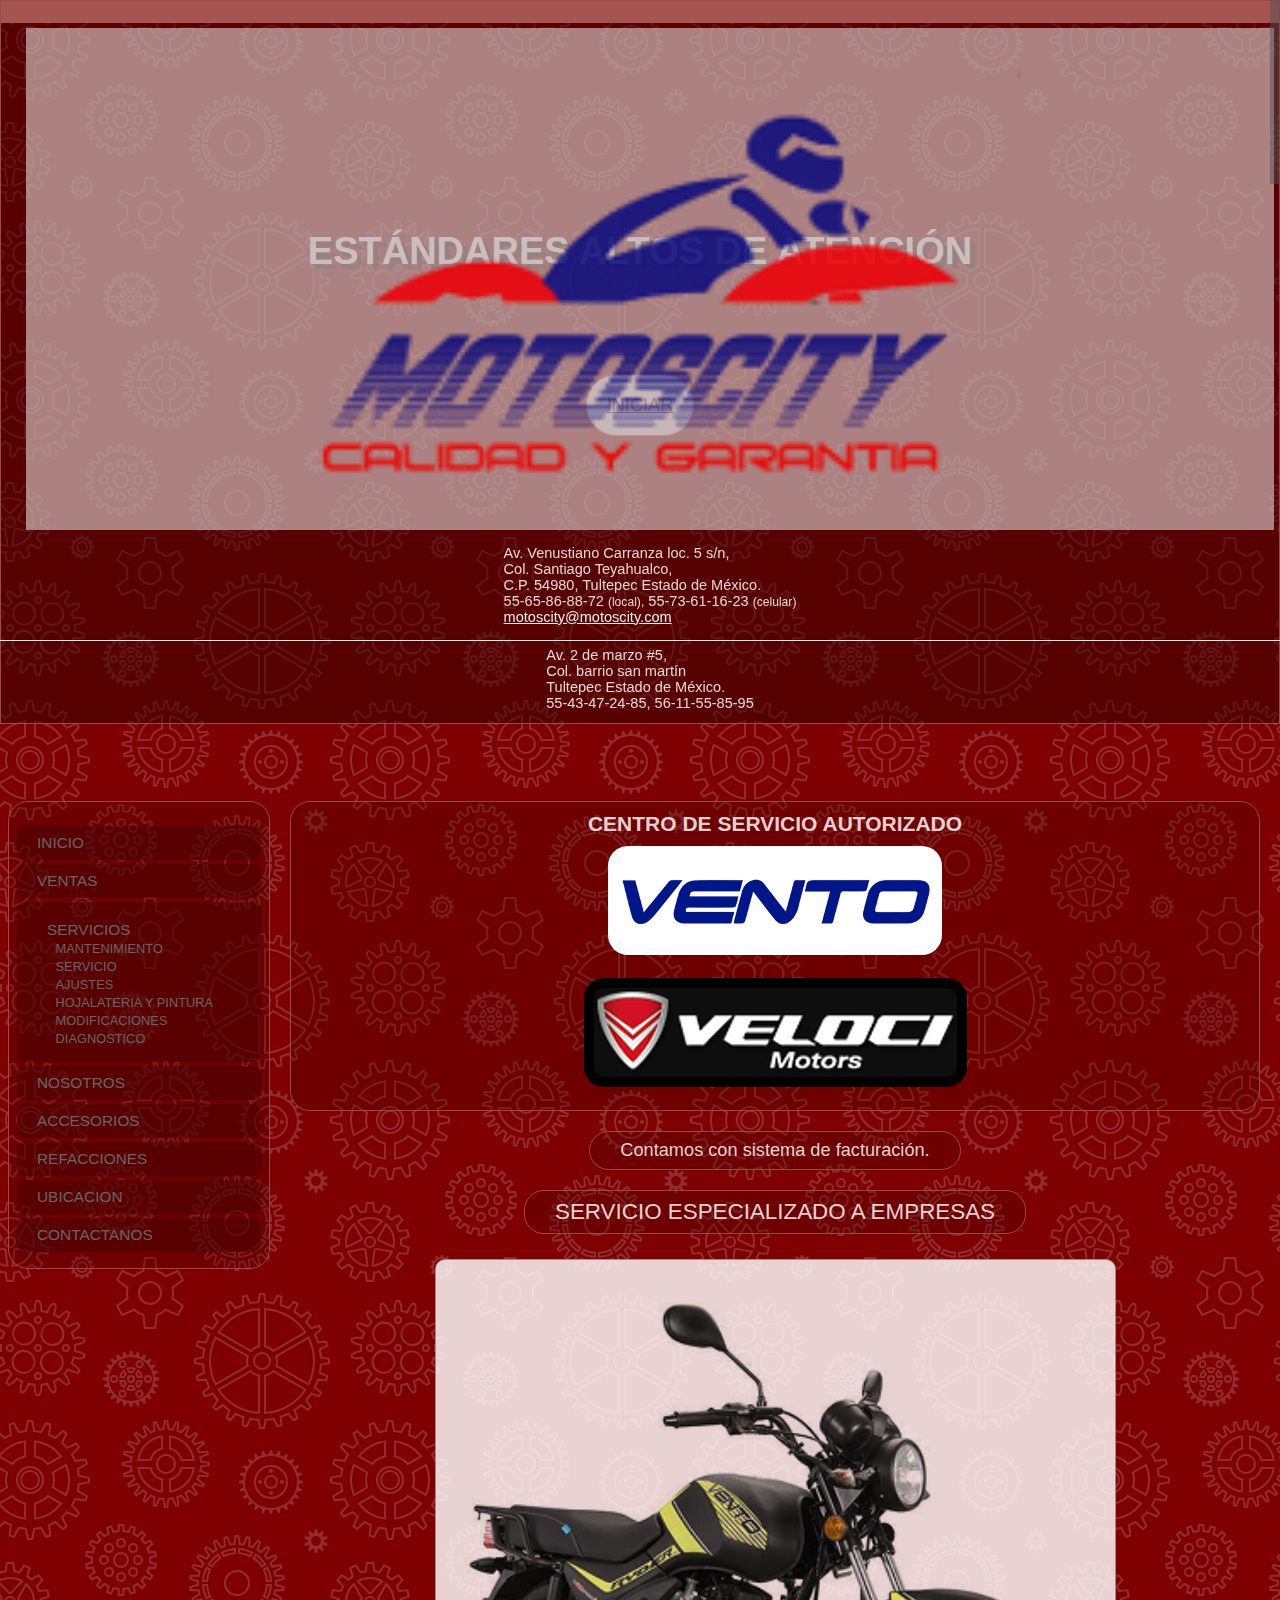
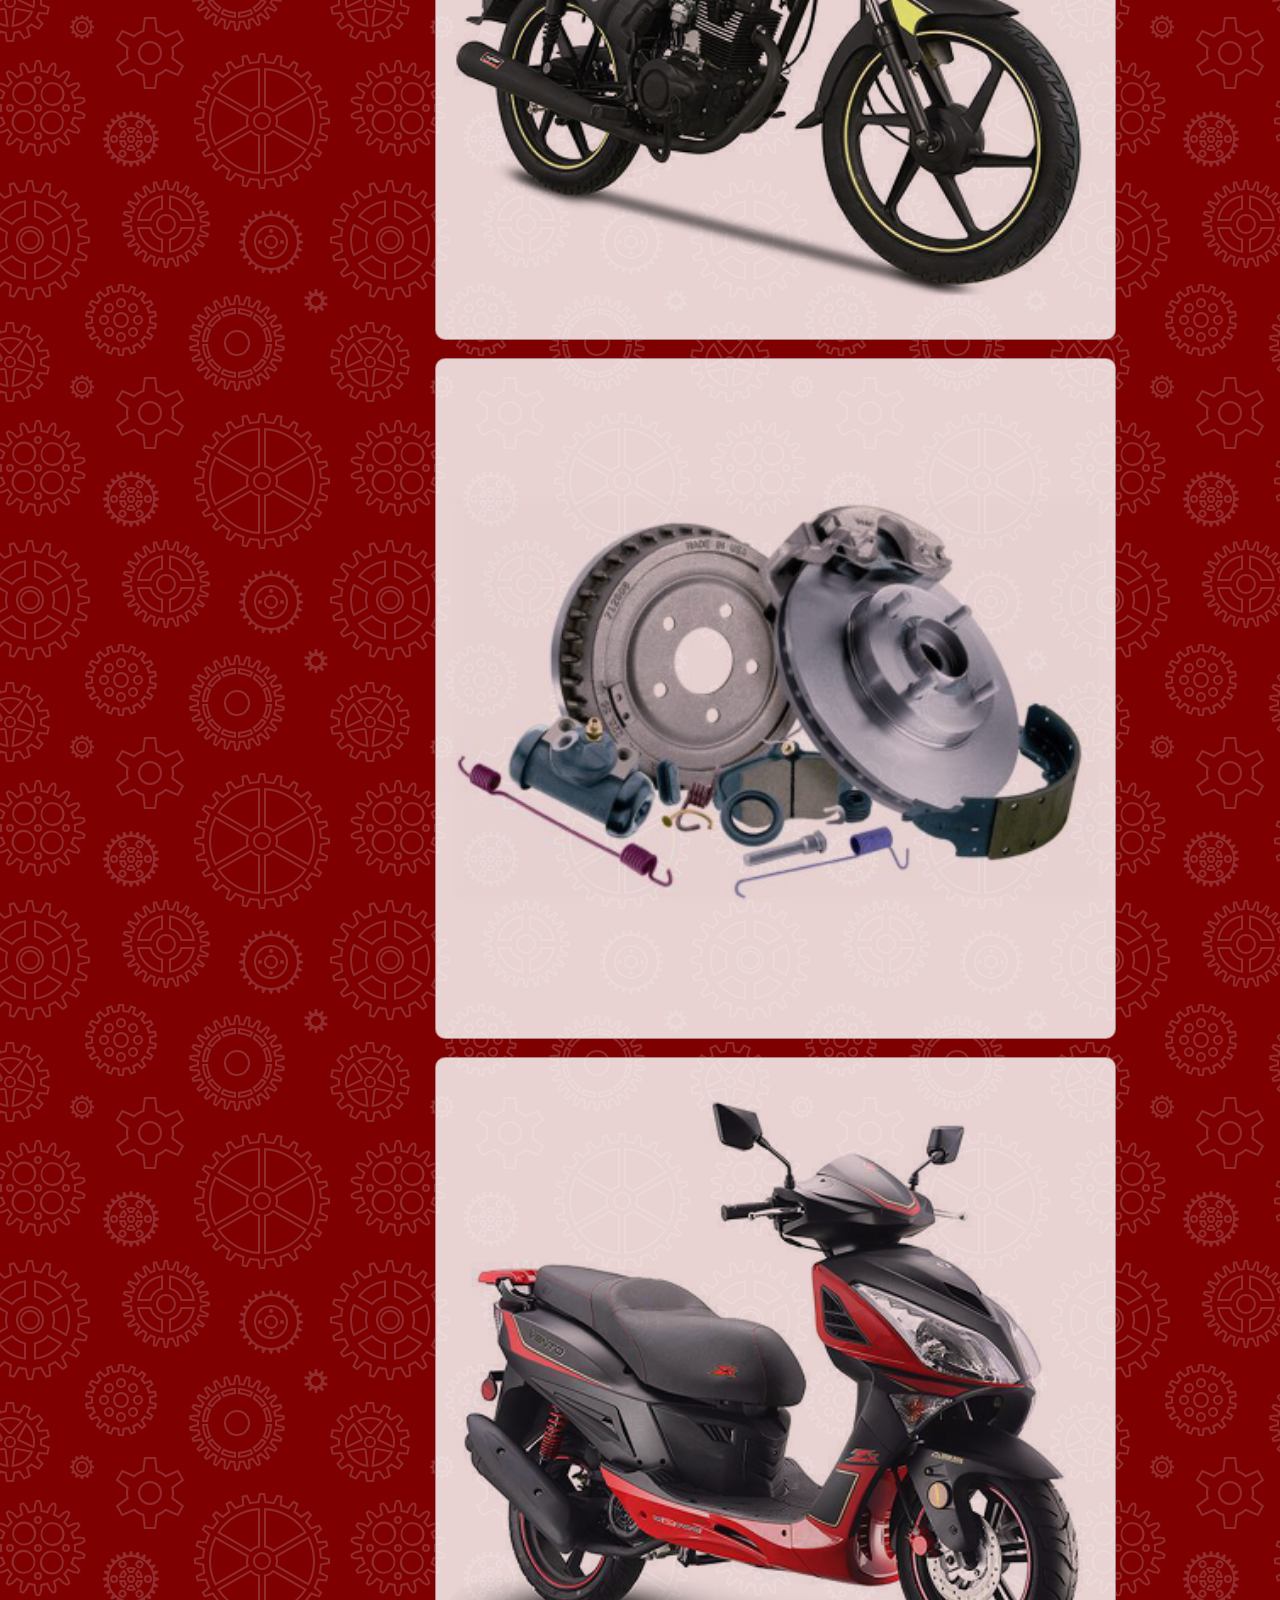
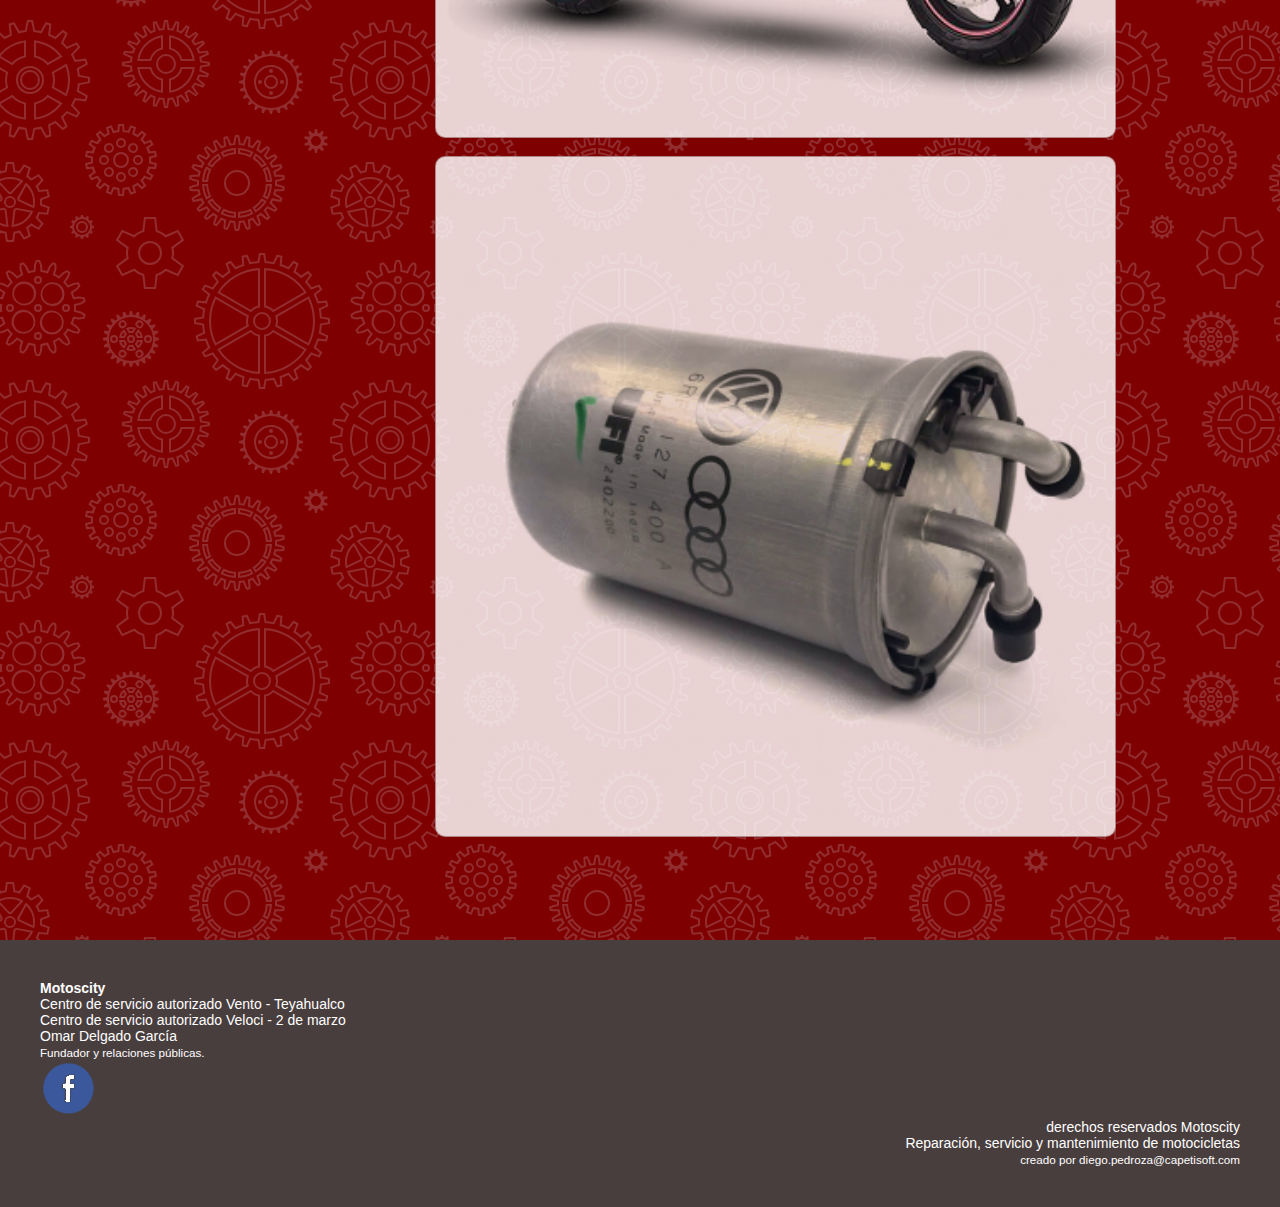
==== index.html @ ec931c47 "init upload" ====
<!DOCTYPE html>
<html lang="es">

<head>
	<meta charset="UTF-8">
	<meta name="viewport" content="width=device-width, initial-scale=1.0">
	<meta http-equiv="X-UA-Compatible" content="ie=edge">
	<title>Motoscity</title>
	<link rel="stylesheet" href="css/style.css">
	<link rel="stylesheet" href="css/style.scss">
	<link rel="stylesheet" href="css/video/style.css">
	<link rel="stylesheet" href="https://stackpath.bootstrapcdn.com/bootstrap/4.2.1/css/bootstrap.min.css"
		integrity="sha384-GJzZqFGwb1QTTN6wy59ffF1BuGJpLSa9DkKMp0DgiMDm4iYMj70gZWKYbI706tWS" crossorigin="anonymous">
</head>

<body class="main-body">
	<div class="main">
		<header id="header-intro" class="a">
			<div id="header-title">
				<div style="background-color: #a55450; height: 22px;">
					&nbsp;
				</div>
				<div class="row" style="padding-left: 20px;">
					<div class="col-md-3">
						<div style="background:#ffffff81; padding: 5px; margin:5px; text-align: center;"><img
								style="width: 60%; height: auto;" src="img/new-logo.png" alt=""></div>
					</div>
					<div class="col-md-5 header-address">
						<div class="header-title-address">
							<div>Av. Venustiano Carranza loc. 5 s/n,</div>
							<div>Col. Santiago Teyahualco,</div>
							<div>C.P. 54980, Tultepec Estado de México.</div>
							<div>
								<span>55-65-86-88-72</span>&nbsp;<small>(local),</small>&nbsp;<span>55-73-61-16-23</span>&nbsp;<small>(celular)</small>
							</div>
							<div><a style="color: #ffffffec;"
									href="mailto:motoscity@motoscity.com">motoscity@motoscity.com</a></div>
						</div>
					</div>
					<div class="col-md-4 header-address">
						<div class="header-title-address">
							<div>Av. 2 de marzo #5,</div>
							<div>Col. barrio san martín</div>
							<div>Tultepec Estado de México.</div>
							<div><span>55-43-47-24-85,</span>&nbsp;<span>56-11-55-85-95</span></div>
						</div>
					</div>
				</div>
			</div>
		</header>
		<section id="intro" class="home-video text-light">
			<div class="home-video-wrapper">
				<div class="homevideo-container">
					<div id="P1" class="bg-player" style="display:block; margin: auto; background: rgba(0,0,0,0.5)"
						data-property="{videoURL:'https://youtu.be/eS7275SaSC8',containment:'.homevideo-container', quality: 'hd720', showControls: false, autoPlay:true, mute:true, startAt:0, opacity:1}">
					</div>
				</div>
				<div class="overlay">
					<div class="text-center video-caption">
						<div class="wow bounceInDown" data-wow-offset="0" data-wow-delay="0.8s">
							<h1 class="big-heading font-light" style="text-shadow: 5px 5px 0 #000000b3;"><span
									id="js-rotating">estándares altos de atención, servicio e innovación, enfocado en la
									calidad, satisfacción y necesidades de nuestros clientes, inspirada en los sueños,
									dedicación y pasión de los que integramos esta sociedad.</span></h1>
						</div>
						<div class="wow bounceInUp" data-wow-offset="0" data-wow-delay="1s">
							<br><br><br><br><br><br>
							<div>
								<a href="#about" class="iniciar" id="btn-scroll">INICIAR</a>
							</div>
						</div>
					</div>
				</div>
			</div>
		</section>
		<div id="navigation"></div>
		<section id="page-main">
			<section style="height: 150px;">&nbsp;</section>
			<section class="section-table">
				<div class="section-row">
					<div class="section-cell-menu">
						<div class="servicios-main">
							<div class="main-title" style="margin-top: 4px;">
								<div class="item-menu"><a id="btnMenuInicio">INICIO</a></div>
							</div>
							<div class="main-title" style="margin-top: 4px;">
								<div class="item-menu"><a id="btnMenuVentas">VENTAS</a></div>
							</div>
							<div class="body-title" style="margin-top: 4px;">
								<div style="margin-top: 4px;"><a
										onclick="setServicio(servicioTypeEnum.Servicios)">SERVICIOS</a></small></div>
								<div>&nbsp;&nbsp;<small><a
											onclick="setServicio(servicioTypeEnum.Matenimiento)">MANTENIMIENTO</a></small>
								</div>
								<div>&nbsp;&nbsp;<small><a
											onclick="setServicio(servicioTypeEnum.Servicio)">SERVICIO</a></small></div>
								<div>&nbsp;&nbsp;<small><a
											onclick="setServicio(servicioTypeEnum.Ajustes)">AJUSTES</a></small></div>
								<div>&nbsp;&nbsp;<small><a
											onclick="setServicio(servicioTypeEnum.HojalateriaPintura)">HOJALATERIA Y
											PINTURA</a></small></div>
								<div>&nbsp;&nbsp;<small><a
											onclick="setServicio(servicioTypeEnum.Modificaciones)">MODIFICACIONES</a></small>
								</div>
								<div>&nbsp;&nbsp;<small><a
											onclick="setServicio(servicioTypeEnum.Diagnostico)">DIAGNOSTICO</a></small>
								</div>
							</div>
							<div class="main-title" style="margin-top: 4px;">
								<div><a id="btnMenuNosotros">NOSOTROS</a></div>
							</div>

							<div class="main-title" style="margin-top: 4px;">
								<div><a id="btnMenuAccesorios">ACCESORIOS</a></div>
							</div>
							<div class="main-title" style="margin-top: 4px;">
								<div><a id="btnMenuRefacciones">REFACCIONES</a></div>
							</div>

							<div class="main-title" style="margin-top: 4px;">
								<div><a id="btnMenuMap">UBICACION</a></div>
							</div>
							<div class="main-title" style="margin-top: 4px;">
								<div><a id="btnMenuContactanos">CONTACTANOS</a></div>
							</div>
							<br>
						</div>
					</div>
					<div class="section-cell-content">
						<section id="section-main">
							<div class="row">
								<div class="col-md-12">
									<div class="vento-box">
										<div class="vento-title"><strong>CENTRO DE SERVICIO AUTORIZADO</strong></div>
										<div>
											<div class="row">
												<div class="col-md-6 text-right">
													<img class="vento-img" src="img/vento65.png" alt="vento">
												</div>
												<div class="col-md-6 text-left">
													<img class="veloci-img" src="img/logo_veloci.png" alt="veloci">
												</div>
											</div>
										</div>
									</div>
								</div>
							</div>
							<div class="row">
								<div class="col-md-12" style="margin-bottom: 0px;">
									<div class="servicio-title2">Contamos con sistema de facturación.</div>
								</div>
							</div>
							<div class="row">
								<div class="col-md-12">
									<div class="servicio-title3">SERVICIO ESPECIALIZADO A EMPRESAS</div>
								</div>
							</div>
							<div class="row">
								<div class="col-md-3" style="margin-top: 15px;">
									<img class="img" src="img/vento2.png" alt="">
								</div>
								<div class="col-md-3" style="margin-top: 15px;">
									<img class="img" src="img/ventoref4.png" alt="">
								</div>
								<div class="col-md-3 img" style="margin-top: 15px;">
									<img class="img" src="img/vento4.png" alt="">
								</div>
								<div class="col-md-3 img" style="margin-top: 15px;">
									<img class="img" src="img/ventoref2.png" alt="">
								</div>
							</div>
						</section>
						<section id="section-map" style="display: none; margin-top: 10px;">
							<div class="row p-2">
								<div class="col-md-6">
									<iframe
										src="https://www.google.com/maps/embed?pb=!1m18!1m12!1m3!1d939.3223099939869!2d-99.12528587083644!3d19.657661799172313!2m3!1f0!2f0!3f0!3m2!1i1024!2i768!4f13.1!3m3!1m2!1s0x85d1f511fbc93c95%3A0x75990de18a412bf8!2sMotoscity+taller+de+motocicletas!5e0!3m2!1ses!2smx!4v1547315078172"
										width="97%" height="300" frameborder="0" style="border:0"
										allowfullscreen></iframe>
								</div>
								<div class="col-md-6">
									<iframe
										src="https://www.google.com/maps/embed?pb=!1m18!1m12!1m3!1d3756.9204258831887!2d-99.12939945895002!3d19.67339998874152!2m3!1f0!2f0!3f0!3m2!1i1024!2i768!4f13.1!3m3!1m2!1s0x85d1f4f6994f1a61%3A0x61c6fdd19d7ccb91!2sAv.%202%20de%20Marzo%205%2C%20San%20Martin%2C%2054960%20Tultepec%2C%20M%C3%A9x.!5e0!3m2!1ses-419!2smx!4v1578783656878!5m2!1ses-419!2smx"
										width="97%" height="300" frameborder="0" style="border:0"
										allowfullscreen></iframe>
								</div>
							</div>
						</section>
						<section id="section-servicio" class="back-main" style="display: none;">
							<div class="servicio-title" id="modalCenterTitle"></div>
							<div class="servicio-content" id="modalCenterBody"></div>
						</section>
						<section id="section-ventas" class="back-main" style="display: none;">
							<div class="servicio-title">VENTAS</div>
							<div class="servicio-content text-center">
								<h3>LOS MEJORES PRECIOS SOLO EN MOTOSCITY</h3>
								<p>la tasa más baja, enganche mínimo</p>
								<p>pago a crédito, o, de contado</p>
								<p>sistema de apartado</p>
								<div class="p-2">
									<div>aceptamos todas las tarjetas</div>
									<div class="pt-2"><img src="./img/tarjetas.jpeg" alt="tarjetas" style="height: 50px; width: auto;"></div>
								</div>
							</div>
						</section>
						<section id="section-servicios" class="back-main" style="display: none;">
							<div class="servicio-title">Servicios</div>
							<div class="servicio-content">
								<p>
									Somos una empresa con el nivel multitécnico, en el que nos especializamos en todo
									tipo de diagnósticos y reparaciones para todas las marcas.
								</p>
								<div class="row">
									<div class="col-md-3">
										<div class="marca"><img src="img/carabela1.png" alt="carabela"></div>
									</div>
									<div class="col-md-3">
										<div class="marca"><img src="img/honda.png" alt="honda"></div>
									</div>
									<div class="col-md-3">
										<div class="marca"><img src="img/italika.png" alt="italika"></div>
									</div>
									<div class="col-md-3">
										<div class="marca"><img src="img/kawasaki.png" alt="kawasaki"></div>
									</div>
								</div>
								<div class="row">
									<div class="col-md-3">
										<div class="marca"><img src="img/kurazai.png" alt="kurazai"> </div>
									</div>
									<div class="col-md-3">
										<div class="marca"><img src="img/susuki.png" alt="susuki"></div>
									</div>
									<div class="col-md-3">
										<div class="marca"><img src="img/veloci.png" alt="veloci"></div>
									</div>
									<div class="col-md-3">
										<div class="marca"><img src="img/yamaha.png" alt="yamaha"></div>
									</div>
								</div>
							</div>
						</section>
						<section id="section-nostros" style="display: none; margin-top: 10px;">
							<div id="carouselExampleControls" class="carousel slide" data-ride="carousel">
								<div class="carousel-inner">
									<div class="carousel-item">
										<div class="row">
											<div class="col-md-4">
												<div class="block1">
													<div class="text-center"><strong>MISIÓN</strong></div>
													<br>
													<div class="text-justify">
														Somos un centro de atención con estándares altos, en servicio e
														innovación, enfocado en la calidad, satisfacción y necesidades
														de nuestros clientes, inspirada en los sueños, dedicación y
														pasión de los que integramos esta sociedad.
													</div>
												</div>
											</div>
											<div class="col-md-4">
												<div class="block2">
													<div class="text-center"><strong>VISIÓN</strong></div>
													<br>
													<div class="text-justify">
														Ser líderes en soluciones integrales y profesionales, en
														nuestros servicios como reparaciones mantenimientos venta de
														refacciones, en beneficio de nuestros clientes a través de la
														mejora continua y un espíritu de actualización y modernización
														constante.
													</div>
												</div>
											</div>
											<div class="col-md-4">
												<div class="block3">
													<div class="text-center"><strong>VALORES</strong></div>
													<br>
													<div class="text-left">
														<strong>RESPETO:</strong> Escucha, acepta y comprende la
														diversidad. <br>
														<strong>HONESTIDAD:</strong> Decir la verdad y actuar con
														rectitud. <br>
														<strong>LEALTAD:</strong> Fidelidad entre todos los que
														intervenimos en las actividades. <br>
														<strong>RESPONSABILIDAD:</strong> Hacer de forma excepcional lo
														que nos corresponde. <br>
														<strong>INTEGRIDAD:</strong> Congruencia entre lo que dices y
														las acciones que tomas. <br>
													</div>
												</div>
											</div>
										</div>
										<div class="carousel-caption d-none d-md-block">
										</div>
									</div>
									<div class="carousel-item active">
										<div class="organigrama">
											<img class="organigrama" src="img/nuevo-organigrama.png" alt="">
										</div>
										<div class="carousel-caption d-none d-md-block">
										</div>
									</div>
								</div>
								<a class="carousel-control-prev" href="#carouselExampleControls" role="button"
									data-slide="prev" style="text-align: left;">
									<span class="carousel-control-prev-icon" aria-hidden="true"
										style="background-color: black; padding: 16px; vertical-align: bottom;"></span>
									<span class="sr-only">Previous</span>
								</a>
								<a class="carousel-control-next" href="#carouselExampleControls" role="button"
									data-slide="next" style="text-align: right;">
									<span class="carousel-control-next-icon" aria-hidden="true"
										style="background-color: black; padding: 16px; vertical-align: bottom;"></span>
									<span class="sr-only">Next</span>
								</a>
							</div>
						</section>
						<section id="section-accesorios" class="back-main" style="display: none;">
							<div class="servicio-title">Accesorios</div>
							<div class="servicio-content">
								<div class="row">
									<div class="col-md-3">
										<div class="marca"><img src="img/azul-rojo.png" alt="azul-rojo"></div>
									</div>
									<div class="col-md-3">
										<div class="marca"><img src="img/casco-calavera.png" alt="casco-calavera"></div>
									</div>
									<div class="col-md-3">
										<div class="marca"><img src="img/blanco-rojo.png" alt="blanco-rojo"></div>
									</div>
									<div class="col-md-3">
										<div class="marca"><img src="img/blanco3.png" alt="blanco3"></div>
									</div>
								</div>
								<div class="row">
									<div class="col-md-3">
										<div class="marca"><img src="img/casco-blanco.png" alt="casco-blanco"> </div>
									</div>
									<div class="col-md-3">
										<div class="marca"><img src="img/casco-azul.png" alt="casco-azul"></div>
									</div>
									<div class="col-md-3">
										<div class="marca"><img src="img/casco-gris.png" alt="casco-gris"></div>
									</div>
									<div class="col-md-3">
										<div class="marca"><img src="img/casco-nema.png" alt="casco-nema"></div>
									</div>
								</div>
							</div>
						</section>
						<section id="section-contactanos" class="back-main" style="display: none; margin-top: 10px;">
							<div class="contactanos">
								<div><strong>CONTACTANOS</strong></div>
								<br>
								<p>Horario de atención:<br> Lunes a viernes 9:00 am a 7:00 pm y <br>sabado 9:00 am a
									3:00 pm.</p>
								<p>Teléfonos Teyahualco: <br> 55-65-86-88-72, Cel: 55-73-61-16-23</p>
								<p>Teléfonos 2 de marzo: <br> 55-43-47-24-85, 56-11-55-85-95</p>
								<p><a class="text-white"
										href="mailto:motoscity@motoscity.com">motoscity@motoscity.com</a></p>
								<p><a class="text-white" href="mailto:facturas@motoscity.com">facturas@motoscity.com</a>
								</p>
							</div>
						</section>
						<section id="section-refacciones" class="back-main" style="display: none;">
							<div class="servicio-title">Refacciones</div>
							<div class="servicio-content">
								<div class="row">
									<div class="col-md-3">
										<div class="marca"><img src="img/amortiguadores.png" alt="amortiguadores"></div>
									</div>
									<div class="col-md-3">
										<div class="marca"><img src="img/balatas.png" alt="balatas"></div>
									</div>
									<div class="col-md-3">
										<div class="marca"><img src="img/baleros.png" alt="baleros"></div>
									</div>
									<div class="col-md-3">
										<div class="marca"><img src="img/cilindro.png" alt="cilindro"></div>
									</div>
								</div>
								<div class="row">
									<div class="col-md-3">
										<div class="marca"><img src="img/disco-freno.png" alt="disco-freno"> </div>
									</div>
									<div class="col-md-3">
										<div class="marca"><img src="img/foco.png" alt="foco"></div>
									</div>
									<div class="col-md-3">
										<div class="marca"><img src="img/calavera.png" alt="calavera"></div>
									</div>
									<div class="col-md-3">
										<div class="marca"><img src="img/filtro.png" alt="filtro"></div>
									</div>
								</div>
							</div>
						</section>
						<section id="section-contactanos" class="back-main" style="display: none; margin-top: 10px;">
							<div class="contactanos">
								<div><strong>CONTACTANOS</strong></div>
								<br>
								<p>Horario de atención:<br> Lunes a viernes 9:00 am a 7:00 pm y <br>sabado 9:00 am a
									3:00 pm.</p>
								<p>Teléfonos Teleyualco: <br> 55-65-86-88-72, Cel: 55-73-61-16-23</p>
								<p>Teléfonos 2 de marzo: <br> 55-43-47-24-85, 56-11-55-85-95</p>
								<p><a class="text-white"
										href="mailto:motoscity@motoscity.com">motoscity@motoscity.com</a></p>
							</div>
						</section>
					</div>
				</div>
			</section>
		</section>
		<footer class="footer-main">
			<div class="row">
				<div class="col-md-5">
					<strong>Motoscity</strong> <br>
					Centro de servicio autorizado Vento - Teyahualco<br>
					Centro de servicio autorizado Veloci - 2 de marzo<br>
					Omar Delgado García <br> <small>Fundador y relaciones públicas.</small>
				</div>
				<div class="col-md-3">
					<a href="https://www.facebook.com" target="_black"><img src="img/facebook.png" alt=""></a>
				</div>
				<div class="col-md-4" style="text-align: right;">
					derechos reservados Motoscity<br>
					Reparación, servicio y mantenimiento de motocicletas <br>
					<small>creado por diego.pedroza@capetisoft.com</small>
				</div>
			</div>
		</footer>

		<header id="header-title-mobile">
			<div class="header-mobile-logo">
				<img style="background:#ffffff81; padding: 5px; margin:5px; text-align: center;" class="logo-img-mobil"
					style="width: 60%; height: auto;" src="img/new-logo.png" alt="Motoscity">
			</div>
		</header>
		<section id="page-main-mobile">
			<div id="menu-mobile-icon">
				<img src="img/menu.png" alt="menu">
			</div>
			<nav id="menu-mobile">
				<div><strong>MENU</strong></div>
				<ul>
					<li><a href="#header-title-mobile" onclick="hideMenu()">Inicio</a></li>
					<li><a href="#menu-ventas" onclick="hideMenu()">Ventas</a></li>
					<li><a href="#menu-servicios" onclick="hideMenu()">Servicios</a></li>
					<li><a href="#menu-matenimiento" onclick="hideMenu()">Matenimiento</a></li>
					<li><a href="#menu-servicio" onclick="hideMenu()">Servicio</a></li>
					<li><a href="#menu-ajustes" onclick="hideMenu()">Ajustes</a></li>
					<li><a href="#menu-hojalateria-pintura" onclick="hideMenu()">Hojalatería y pintura</a></li>
					<li><a href="#menu-modificaciones" onclick="hideMenu()">Modificaciones</a></li>
					<li><a href="#menu-diagnostico" onclick="hideMenu()">Diagnostico</a></li>
					<li><a href="#menu-nosotros" onclick="hideMenu()">Nosotros</a></li>
					<li><a href="#menu-accesorios" onclick="hideMenu()">Accesorios</a></li>
					<li><a href="#menu-refacciones" onclick="hideMenu()">Refacciones</a></li>
					<li><a href="#menu-ubicacion" onclick="hideMenu()">Ubicación</a></li>
					<li><a href="#menu-contacto" onclick="hideMenu()">Contacto</a></li>
					<li><a href="#menu-cerrar" onclick="hideMenu()">Cerrar</a></li>
				</ul>
			</nav>
			<div class="header-title-address-mobil">
				<div>Av. Venustiano Carranza loc. 5 s/n,</div>
				<div>Col. Santiago Teyahualco,</div>
				<div>C.P. 54980, Tultepec Estado de México.</div>
				<div><span>55-65-86-88-72</span>&nbsp;<small>(local)</small></div>
				<div><span>55-73-61-16-23</span>&nbsp;<small>(celular)</small></div>
				<div><a style="color: #ffffffec;" href="mailto:motoscity@motoscity.com">motoscity@motoscity.com</a>
				</div>
			</div>
			<div class="header-title-phones-mobil">
				<div>Av. 2 de marzo #5,</div>
				<div>Col. barrio san martín</div>
				<div>Tultepec Estado de México.</div>
				<div><span>55-43-47-24-85</span></div>
				<div><span>56-11-55-85-95</span></div>
			</div>
			<div class="vento-box">
				<div class="vento-title"><strong>CENTRO DE SERVICIO AUTORIZADO</strong></div>
				<div><img class="vento-img" src="img/vento65.png" alt="vento"></div>
				<div><img class="veloci-img" src="img/logo_veloci.png" alt="veloci"></div>
			</div>
			<div class="servicio-title2">Contamos con sistema de facturación.</div>
			<div class="servicio-title3" style="text-align:center;">CONTAMOS CON SERVICIO ESPECIALIZADO A EMPRESAS</div>
			<div id="menu-ventas" class="section-nosotros-mobil-title">
				<strong>VENTAS</strong>
			</div>
			<div class="servicio-title2 text-center m-0">
				<strong class="p-4">LOS MEJORES PRECIOS SOLO EN MOTOSCITY</strong>
				<p class="p-2">la tasa más baja, enganche mínimo</p>
				<p>pago a crédito, o, de contado</p>
				<p>sistema de apartado</p>
				<div class="p-2">
					<div>aceptamos todas las tarjetas</div>
					<div class="pt-4"><img src="./img/tarjetas.jpeg" alt="tarjetas" style="height: 50px; width: auto;"></div>
				</div>
			</div>
			<div id="menu-servicios" class="section-nosotros-mobil-title ">
				<strong>SERVICIOS</strong>
			</div>
			<div style="text-align: justify; margin-top: 0px;" class="servicio-title2">
				Somos una empresa con el nivel multitécnico, en el que nos especializamos en todo tipo de diagnósticos y
				reparaciones para todas las marcas.
			</div>
			<div class="marca-content">
				<div class="marca"><img src="img/carabela1.png" alt="carabela"></div>
				<div class="marca"><img src="img/honda.png" alt="honda"></div>
				<div class="marca"><img src="img/italika.png" alt="italika"></div>
				<div class="marca"><img src="img/kawasaki.png" alt="kawasaki"></div>
				<div class="marca"><img src="img/kurazai.png" alt="kurazai"> </div>
				<div class="marca"><img src="img/susuki.png" alt="susuki"></div>
				<div class="marca"><img src="img/veloci.png" alt="veloci"></div>
				<div class="marca"><img src="img/yamaha.png" alt="yamaha"></div>
			</div>
			<div id="menu-matenimiento" class="servicio-title-mobil">
				<strong>Mantenimiento</strong>
			</div>
			<div style="text-align: justify; margin-top: 0px;" class="servicio-title2">
				Revisamos los niveles de aceite, líquidos de frenos, el estado de bujía, analizamos el kit de arrastre
				(cadena y estrellas) y revisión del sistema eléctrico.
			</div>
			<div id="menu-servicio" class="servicio-title-mobil">
				<strong>Servicio</strong>
			</div>
			<div style="text-align: justify; margin-top: 0px;" class="servicio-title2">
				Damos servicio de afinación, se hace limpieza en el carburador, cambio de bujías y el aceite, cambio de
				filtro y realizamos una revisión en general.
			</div>
			<div id="menu-ajustes" class="servicio-title-mobil">
				<strong>Ajustes</strong>
			</div>
			<div style="text-align: justify; margin-top: 0px;" class="servicio-title2">
				Medio ajuste: el cuál incluye cambio de cilindro, pistón y anillo, cambio de válvulas, cambio de cadena
				o distribución y varillas. <br> Ajuste completo: el cual incluye el cambio de cilindro, pistón y anillo,
				cambio de válvulas, cambio de cadena o distribución cambio de varillas y cambio del cigueñal.
			</div>
			<div id="menu-hojalateria-pintura" class="servicio-title-mobil">
				<strong>Hojalateria y Pintura</strong>
			</div>
			<div style="text-align: justify; margin-top: 0px;" class="servicio-title2">
				Hacemos reparaciones de daños de cualquier magnitud, que van desde pequeños rayones y golpes hasta
				choques severos, también hacemos reparaciones con fibra de vidrio, pintado de cuadros y baños de
				pintura. Utilizamos las mejores pinturas, con ingredientes de alta calidad, que garantizan mayor
				protección.
			</div>
			<div id="menu-modificaciones" class="servicio-title-mobil">
				<strong>Modificaciones</strong>
			</div>
			<div style="text-align: justify; margin-top: 0px;" class="servicio-title2">
				Realizamos alargamiento de scooter, recorremos la llanta trasera, levantamos la moto, realizamos
				modificaciones para cualquier tipo de moto o marca, al gusto del cliente.
			</div>
			<div id="menu-diagnostico" class="servicio-title-mobil">
				<strong>Diagnostico</strong>
			</div>
			<div style="text-align: justify; margin-top: 0px;" class="servicio-title2">
				Revisamos y diagnosticamos cualquier falla eléctrica y mecánica al momento.
			</div>
			<div id="menu-nosotros" class="section-nosotros-mobil-title ">
				<strong>NOSOTROS</strong>
			</div>
			<div class="employee" style="padding-top: 20px; padding-bottom: 20px; ">
				<img src="img/nuevo-organigrama.png" alt="" class="employee">
			</div>
			<div class="block1">
				<div class="text-center"><strong>MISIÓN</strong></div>
				<br>
				<div class="text-justify">
					Somos un centro de atención con estándares altos, en servicio e innovación, enfocado en la calidad,
					satisfacción y necesidades de nuestros clientes, inspirada en los sueños, dedicación y pasión de los
					que integramos esta sociedad.
				</div>
			</div>
			<div class="block2">
				<div class="text-center"><strong>VISIÓN</strong></div>
				<br>
				<div class="text-justify">
					Ser líderes en soluciones integrales y profesionales, en nuestros servicios como reparaciones
					mantenimientos venta de refacciones, en beneficio de nuestros clientes a través de la mejora
					continua y un espíritu de actualización y modernización constante.
				</div>
			</div>
			<div class="block3">
				<div class="text-center"><strong>VALORES</strong></div>
				<br>
				<div class="text-left">
					<strong>RESPETO:</strong> Escucha, acepta y comprende la diversidad. <br>
					<strong>HONESTIDAD:</strong> Decir la verdad y actuar con rectitud. <br>
					<strong>LEALTAD:</strong> Fidelidad entre todos los que intervenimos en las actividades. <br>
					<strong>RESPONSABILIDAD:</strong> Hacer de forma excepcional lo que nos corresponde. <br>
					<strong>INTEGRIDAD:</strong> Congruencia entre lo que dices y las acciones que tomas. <br>
				</div>
			</div>

			<div id="menu-accesorios" class="section-nosotros-mobil-title ">
				<strong>ACCESORIOS</strong>
			</div>
			<div class="marca-content">
				<div class="marca"><img src="img/azul-rojo.png" alt="azul-rojo"></div>
				<div class="marca"><img src="img/casco-calavera.png" alt="casco-calavera"></div>
				<div class="marca"><img src="img/blanco-rojo.png" alt="blanco-rojo"></div>
				<div class="marca"><img src="img/blanco3.png" alt="blanco3"></div>
				<div class="marca"><img src="img/casco-blanco.png" alt="casco-blanco"> </div>
				<div class="marca"><img src="img/casco-azul.png" alt="casco-azul"></div>
				<div class="marca"><img src="img/casco-gris.png" alt="casco-gris"></div>
				<div class="marca"><img src="img/casco-nema.png" alt="casco-nema"></div>
			</div>

			<div id="menu-refacciones" class="section-nosotros-mobil-title ">
				<strong>REFACCIONES</strong>
			</div>
			<div class="marca-content">
				<div class="marca"><img src="img/amortiguadores.png" alt="amortiguadores"></div>
				<div class="marca"><img src="img/balatas.png" alt="balatas"></div>
				<div class="marca"><img src="img/baleros.png" alt="baleros"></div>
				<div class="marca"><img src="img/cilindro.png" alt="cilindro"></div>
				<div class="marca"><img src="img/disco-freno.png" alt="disco-freno"> </div>
				<div class="marca"><img src="img/foco.png" alt="foco"></div>
				<div class="marca"><img src="img/calavera.png" alt="calavera"></div>
				<div class="marca"><img src="img/filtro.png" alt="filtro"></div>
			</div>

			<div id="menu-ubicacion" class="section-nosotros-mobil-title ">
				<strong>UBICACION</strong>
			</div>
			<div style="text-align: center; margin-top: 0px;" class="servicio-title2">
				<div class="row">
					<div class="col-md-6">
						<iframe
							src="https://www.google.com/maps/embed?pb=!1m14!1m8!1m3!1d1878.6446176357458!2d-99.124739!3d19.657662!3m2!1i1024!2i768!4f13.1!3m3!1m2!1s0x0%3A0x75990de18a412bf8!2sMotoscity+taller+de+motocicletas!5e0!3m2!1ses!2smx!4v1548109077148"
							width="97%" height="300" frameborder="0" style="border:0" allowfullscreen></iframe>
					</div>
					<div class="col-md-6">
						<iframe
							src="https://www.google.com/maps/embed?pb=!1m18!1m12!1m3!1d3756.9204258831887!2d-99.12939945895002!3d19.67339998874152!2m3!1f0!2f0!3f0!3m2!1i1024!2i768!4f13.1!3m3!1m2!1s0x85d1f4f6994f1a61%3A0x61c6fdd19d7ccb91!2sAv.%202%20de%20Marzo%205%2C%20San%20Martin%2C%2054960%20Tultepec%2C%20M%C3%A9x.!5e0!3m2!1ses-419!2smx!4v1578783656878!5m2!1ses-419!2smx"
							width="97%" height="300" frameborder="0" style="border:0" allowfullscreen></iframe>
					</div>
				</div>
			</div>
			<div id="menu-contacto" class="section-nosotros-mobil-title ">
				<strong>CONTACTANOS</strong>
			</div>
			<div style="text-align: center; margin-top: 0px;" class="servicio-title2">
				<p>Horario de atención:<br> Lunes a viernes 9:00 am a 7:00 pm y <br>sabado 9:00 am a 3:00 pm.</p>
				<p>Teléfonos Teyahualco: <br> 55-65-86-88-72, Cel: 55-73-61-16-23</p>
				<p>Teléfonos 2 de marzo: <br> 55-43-47-24-85, 56-11-55-85-95</p>
				<p><a class="text-white" href="mailto:motoscity@motoscity.com">motoscity@motoscity.com</a></p>
				<p><a class="text-white" href="mailto:facturas@motoscity.com">facturas@motoscity.com</a></p>
			</div>
		</section>
		<footer class="footer-mobile">
			<div class="footer-section">
				<a href="https://www.facebook.com" target="_black"><img src="img/facebook.png" alt=""></a>
			</div>
			<div class="footer-section">
				<strong>Motoscity</strong> <br>
				Centro de servicio autorizado Vento <br> Teyahualco<br>
				Centro de servicio autorizado Veloci <br> 2 de Marzo<br>
				Omar Delgado García <br> <small>Fundador y relaciones públicas.</small>
			</div>
			<div class="footer-section">
				derechos reservados Motoscity<br>
				Reparación, servicio y mantenimiento de motocicletas <br>
				<small>creado por diego.pedroza@capetisoft.com</small>
			</div>
		</footer>
	</div>
	<script src="https://code.jquery.com/jquery-3.3.1.min.js"></script>
	<script src="js/jquery.sticky.js"></script>
	<script src="js/slippry.min.js"></script>
	<script src="js/jquery.flexslider-min.js"></script>
	<script src="js/morphext.min.js"></script>
	<script src="js/jquery.mb.YTPlayer.js"></script>
	<script src="js/jquery.easing.min.js"></script>
	<script src="js/jquery.scrollTo.js"></script>
	<script src="js/jquery.appear.js"></script>
	<script src="js/stellar.js"></script>
	<script src="js/wow.min.js"></script>
	<script src="js/owl.carousel.min.js"></script>
	<script src="js/nivo-lightbox.min.js"></script>
	<script src="js/jquery.nicescroll.min.js"></script>
	<script src="js/custom.js"></script>
	<script src="https://cdnjs.cloudflare.com/ajax/libs/popper.js/1.14.6/umd/popper.min.js"
		integrity="sha384-wHAiFfRlMFy6i5SRaxvfOCifBUQy1xHdJ/yoi7FRNXMRBu5WHdZYu1hA6ZOblgut"
		crossorigin="anonymous"></script>
	<script src="https://stackpath.bootstrapcdn.com/bootstrap/4.2.1/js/bootstrap.min.js"
		integrity="sha384-B0UglyR+jN6CkvvICOB2joaf5I4l3gm9GU6Hc1og6Ls7i6U/mkkaduKaBhlAXv9k"
		crossorigin="anonymous"></script>
	<script>
		$("#menu-mobile").on("mouseleave", function () {
			hideMenu();
		});
		$("#menu-mobile-icon").click(function () {
			$("#menu-mobile").show();
		});
		$("#btnNosotros").click(function () {
			$("#menu-main").hide("slow");
			$("#menu-nosotros").show();
		});
		$("#btn-scroll").click(function () {
			$("#header-intro").addClass("header-background");
			$("#intro").hide("slow");
		});
		var servicioTypeEnum = {
			Matenimiento: 1,
			Servicio: 2,
			Ajustes: 3,
			HojalateriaPintura: 4,
			Modificaciones: 5,
			Diagnostico: 6
		};


		function hideMenu() {
			$("#menu-mobile").hide();
		}
		function setServicio(servicioType) {
			var _modalCenterTitle;
			var _modalCenterBody;
			hideSection();
			switch (servicioType) {
				case servicioTypeEnum.Matenimiento:
					_modalCenterTitle = "Mantenimiento";
					_modalCenterBody = "Revisamos los niveles de aceite, líquidos de frenos, el estado de bujía, analizamos el kit de arrastre (cadena y estrellas) y revisión del sistema eléctrico.";
					$("#modalCenterTitle").html(_modalCenterTitle);
					$("#modalCenterBody").html(_modalCenterBody);
					$("#section-servicio").show("slow");
					break;
				case servicioTypeEnum.Servicios:
					$("#section-servicios").show("slow");
					break;
				case servicioTypeEnum.Servicio:
					_modalCenterTitle = "Servicio";
					_modalCenterBody = "Damos servicio de afinación, se hace limpieza en el carburador, cambio de bujías y el aceite, cambio de filtro y realizamos una revisión en general.";
					$("#modalCenterTitle").html(_modalCenterTitle);
					$("#modalCenterBody").html(_modalCenterBody);
					$("#section-servicio").show("slow");
					break;
				case servicioTypeEnum.Ajustes:
					_modalCenterTitle = "Ajustes";
					_modalCenterBody = "Medio ajuste: el cuál incluye cambio de cilindro, pistón y anillo, cambio de válvulas, cambio de cadena o distribución y varillas. <br> Ajuste completo: el cual incluye el cambio de cilindro, pistón y anillo, cambio de válvulas, cambio de cadena o distribución cambio de varillas y cambio del cigueñal.";
					$("#modalCenterTitle").html(_modalCenterTitle);
					$("#modalCenterBody").html(_modalCenterBody);
					$("#section-servicio").show("slow");
					break;
				case servicioTypeEnum.HojalateriaPintura:
					_modalCenterTitle = "Hojalateria y Pintura";
					_modalCenterBody = "Hacemos reparaciones de daños de cualquier magnitud, que van desde pequeños rayones y golpes hasta choques severos, también hacemos reparaciones con fibra de vidrio, pintado de cuadros y baños de pintura. Utilizamos las mejores pinturas, con ingredientes de alta calidad, que garantizan mayor protección. ";
					$("#modalCenterTitle").html(_modalCenterTitle);
					$("#modalCenterBody").html(_modalCenterBody);
					$("#section-servicio").show("slow");
					break;
				case servicioTypeEnum.Modificaciones:
					_modalCenterTitle = "Modificaciones";
					_modalCenterBody = "Realizamos alargamiento de scooter, recorremos la llanta trasera, levantamos la moto, realizamos modificaciones para cualquier tipo de moto o marca, al gusto del cliente.";
					$("#modalCenterTitle").html(_modalCenterTitle);
					$("#modalCenterBody").html(_modalCenterBody);
					$("#section-servicio").show("slow");
					break;
				case servicioTypeEnum.Diagnostico:
					_modalCenterTitle = "Diagnostico";
					_modalCenterBody = "Revisamos y diagnosticamos cualquier falla eléctrica y mecánica al momento.";
					$("#modalCenterTitle").html(_modalCenterTitle);
					$("#modalCenterBody").html(_modalCenterBody);
					$("#section-servicio").show("slow");
					break;

			}


		}

		$("#btnMenuMap").click(function () {
			hideSection();
			$("#section-map").show("slow");
		});
		$("#btnMenuInicio").click(function () {
			hideSection();
			$("#section-main").show("slow");
		});
		$("#btnMenuVentas").click(function () {
			hideSection();
			$("#section-ventas").show("slow");
		});
		$("#btnMenuNosotros").click(function () {
			hideSection();
			$("#section-nostros").show("slow");
		});
		$("#btnMenuAccesorios").click(function () {
			hideSection();
			$("#section-accesorios").show("slow");
		});
		$("#btnMenuRefacciones").click(function () {
			hideSection();
			$("#section-refacciones").show("slow");
		});
		$("#btnMenuContactanos").click(function () {
			hideSection();
			$("#section-contactanos").show("slow");
		});


		function hideSection() {
			$("#section-main").hide();
			$("#section-ventas").hide();
			$("#section-map").hide();
			$("#section-servicios").hide();
			$("#section-servicio").hide();
			$("#section-nostros").hide();
			$("#section-accesorios").hide();
			$("#section-refacciones").hide();
			$("#section-contactanos").hide();
		}

		$(function () {

			causeRepaintsOn = $("h1, h2, h3, p");

			$(window).resize(function () {
				causeRepaintsOn.css("z-index", 1);
			});

		});

	</script>

</body>

</html>
---- css/style.css ----
.main-body {
    background-color: white;
    margin: 0px;
}
.main {
    color:#ffffffd5;
    font-family: 'Segoe UI', Tahoma, Geneva, Verdana, sans-serif;
    font-size: 14px;
    padding: 0px;
    margin: 0px;
    background-color: #7e0001;
    background-image: url("data:image/svg+xml,%3Csvg xmlns='http://www.w3.org/2000/svg' width='360' height='360' viewBox='0 0 360 360'%3E%3Cpath fill='%23923031' fill-opacity='0.93' d='M0 85.02l4.62-4.27a49.09 49.09 0 0 0 7.33 3.74l-1.2 10.24 2.66.87 5.05-9c2.62.65 5.34 1.08 8.12 1.28L28.6 98h2.8l2.02-10.12c2.74-.2 5.46-.62 8.12-1.28l5.05 8.99 2.66-.86-1.2-10.24c2.55-1.03 5-2.29 7.33-3.74l7.58 7 2.26-1.65-4.3-9.38a48.3 48.3 0 0 0 5.8-5.8l9.38 4.3 1.65-2.26-7-7.58a49.09 49.09 0 0 0 3.74-7.33l10.24 1.2.87-2.66-9-5.05a48.07 48.07 0 0 0 1.28-8.12L88 41.4v-2.8l-10.12-2.02c-.2-2.74-.62-5.46-1.28-8.12l8.99-5.05-.86-2.66-10.24 1.2c-1.03-2.55-2.29-5-3.74-7.33l7-7.58-1.65-2.26-9.38 4.3a48.3 48.3 0 0 0-5.8-5.8L62.42 0h2.16l-1.25 2.72a50.31 50.31 0 0 1 3.95 3.95l9.5-4.36 3.52 4.85-7.08 7.68c.94 1.6 1.79 3.27 2.54 4.98l10.38-1.21 1.85 5.7-9.11 5.12c.39 1.8.68 3.65.87 5.52L90 37v6l-10.25 2.05a49.9 49.9 0 0 1-.87 5.52l9.11 5.12-1.85 5.7-10.38-1.21c-.75 1.7-1.6 3.37-2.54 4.98l7.08 7.68-3.52 4.85-9.5-4.36a50.31 50.31 0 0 1-3.95 3.95l4.36 9.5-4.85 3.52-7.68-7.08c-1.6.94-3.27 1.79-4.98 2.54l1.21 10.38-5.7 1.85-5.12-9.11c-1.8.39-3.65.68-5.52.87L33 100h-6l-2.05-10.25a49.9 49.9 0 0 1-5.52-.87l-5.12 9.11-5.7-1.85 1.21-10.38c-1.7-.75-3.37-1.6-4.98-2.54L0 87.68v-2.66zM0 52.7V27.3l8.38 4.84a22.96 22.96 0 0 0 0 15.72L0 52.7zm0-39.16A39.91 39.91 0 0 1 26 .2v17.15a22.98 22.98 0 0 0-13.62 7.86L0 18.06v-4.52zm0 52.92v-4.52l12.38-7.15A22.98 22.98 0 0 0 26 62.65V79.8A39.91 39.91 0 0 1 0 66.46zM34 79.8V62.65a22.98 22.98 0 0 0 13.62-7.86l14.85 8.58A39.97 39.97 0 0 1 34 79.8zm32.48-23.36l-14.86-8.58a22.96 22.96 0 0 0 0-15.72l14.86-8.58A39.86 39.86 0 0 1 70 40a39.9 39.9 0 0 1-3.52 16.44zm-4.01-39.8L47.62 25.2A22.98 22.98 0 0 0 34 17.35V.2a39.97 39.97 0 0 1 28.47 16.43v.01zM0 50.38l5.98-3.45a25.01 25.01 0 0 1 0-13.88L0 29.6v20.78zm.5-34.35l11.48 6.63c3.27-3.4 7.44-5.8 12.02-6.94V2.47A37.96 37.96 0 0 0 .5 16.04v-.01zm0 47.92A37.96 37.96 0 0 0 24 77.53V64.28a24.97 24.97 0 0 1-12.02-6.95L.5 63.96v-.01zM36 77.53a37.96 37.96 0 0 0 23.5-13.57l-11.48-6.63A24.97 24.97 0 0 1 36 64.28v13.25zm29.5-23.96a37.91 37.91 0 0 0 0-27.14l-11.48 6.63a25.01 25.01 0 0 1 0 13.88l11.49 6.63h-.01zm-6-37.53A37.96 37.96 0 0 0 36 2.47v13.25c4.66 1.15 8.8 3.6 12.02 6.95l11.48-6.63zM30 54a14 14 0 1 1 0-28 14 14 0 0 1 0 28zm0-2a12 12 0 1 0 0-24 12 12 0 0 0 0 24zm0-2a10 10 0 1 1 0-20 10 10 0 0 1 0 20zm0-2a8 8 0 1 0 0-16 8 8 0 0 0 0 16zm77.47 45.17l-1.62-5.97 5.67-2.06 2.61 5.64c1.09-.25 2.2-.44 3.33-.58l.52-6.2h6.04l.52 6.2c1.13.14 2.24.33 3.33.58l2.6-5.64 5.68 2.06-1.62 5.97c1.02.51 2 1.07 2.95 1.69l4.35-4.38 4.62 3.88-3.53 5c.8.84 1.53 1.71 2.23 2.62l5.52-2.6 3.02 5.23-4.98 3.46c.46 1.06.86 2.14 1.2 3.25l6.02-.54 1.05 5.94-5.84 1.54c.07 1.16.07 2.32 0 3.48l5.84 1.54-1.05 5.94-6.02-.54c-.34 1.1-.74 2.2-1.2 3.25l4.98 3.46-3.02 5.22-5.52-2.6c-.7.92-1.44 1.8-2.23 2.62l3.53 5-4.62 3.89-4.35-4.38a30.2 30.2 0 0 1-2.95 1.69l1.62 5.97-5.67 2.06-2.61-5.64c-1.09.25-2.2.44-3.33.58l-.52 6.2h-6.04l-.52-6.2a30.27 30.27 0 0 1-3.33-.58l-2.6 5.64-5.68-2.06 1.62-5.97c-1.01-.5-2-1.07-2.95-1.69l-4.35 4.38-4.62-3.88 3.53-5a32.5 32.5 0 0 1-2.23-2.62l-5.52 2.6-3.02-5.23 4.98-3.46a29.66 29.66 0 0 1-1.2-3.25l-6.02.54-1.05-5.94 5.84-1.54a30.28 30.28 0 0 1 0-3.48l-5.84-1.54 1.05-5.94 6.02.54c.34-1.1.74-2.2 1.2-3.25l-4.98-3.46 3.02-5.22 5.52 2.6c.7-.92 1.44-1.8 2.23-2.62l-3.53-5 4.62-3.89 4.35 4.38a30.2 30.2 0 0 1 2.95-1.69zm15.2-1.12l-.5-6.05h-2.34l-.5 6.05c-2.18.13-4.3.5-6.32 1.1l-2.54-5.5-2.2.8 1.6 5.85a27.97 27.97 0 0 0-5.56 3.21l-4.27-4.3-1.79 1.5 3.5 4.95a28.14 28.14 0 0 0-4.12 4.92l-5.5-2.59-1.16 2.02 4.98 3.46a27.8 27.8 0 0 0-2.2 6.03l-6.03-.55-.4 2.3 5.86 1.54a28.3 28.3 0 0 0 0 6.42l-5.87 1.55.4 2.3 6.05-.56a27.8 27.8 0 0 0 2.2 6.03l-5 3.47 1.17 2.02 5.49-2.59a28.14 28.14 0 0 0 4.12 4.92l-3.5 4.96 1.79 1.5 4.27-4.31a27.97 27.97 0 0 0 5.56 3.21l-1.6 5.85 2.2.8 2.54-5.5c2.02.6 4.14.97 6.32 1.1l.5 6.05h2.34l.5-6.05c2.18-.13 4.3-.5 6.32-1.1l2.54 5.5 2.2-.8-1.6-5.85a27.97 27.97 0 0 0 5.56-3.21l4.27 4.3 1.79-1.5-3.5-4.95a28.14 28.14 0 0 0 4.12-4.92l5.5 2.59 1.16-2.02-4.98-3.46a27.8 27.8 0 0 0 2.2-6.03l6.03.55.4-2.3-5.86-1.54a28.3 28.3 0 0 0 0-6.42l5.87-1.55-.4-2.3-6.05.56a27.8 27.8 0 0 0-2.2-6.03l4.99-3.46-1.17-2.02-5.49 2.59a28.14 28.14 0 0 0-4.12-4.92l3.5-4.96-1.79-1.5-4.27 4.31a27.97 27.97 0 0 0-5.56-3.21l1.6-5.85-2.2-.8-2.54 5.5c-2.02-.6-4.14-.97-6.32-1.1l.01-.01zM121 128a8 8 0 1 1 0-16 8 8 0 0 1 0 16zm0-2a6 6 0 1 0 0-12 6 6 0 0 0 0 12zm0-18a5 5 0 1 1 0-10 5 5 0 0 1 0 10zm8.49 3.51a5 5 0 1 1 6.95-7.2 5 5 0 0 1-6.95 7.2zM133 120a5 5 0 1 1 10 0 5 5 0 0 1-10 0zm-3.51 8.49a5 5 0 1 1 7.2 6.95 5 5 0 0 1-7.2-6.95zM121 132a5 5 0 1 1 0 10 5 5 0 0 1 0-10zm-8.49-3.51a5 5 0 1 1-6.95 7.2 5 5 0 0 1 6.95-7.2zM109 120a5 5 0 1 1-10 0 5 5 0 0 1 10 0zm3.51-8.49a5 5 0 1 1-7.2-6.95 5 5 0 0 1 7.2 6.95zM121 106a3 3 0 1 0 0-6 3 3 0 0 0 0 6zm9.9 4.1a3 3 0 1 0 4.39-4.09 3 3 0 0 0-4.39 4.09zm4.1 9.9a3 3 0 1 0 6 0 3 3 0 0 0-6 0zm-4.1 9.9a3 3 0 1 0 4.09 4.39 3 3 0 0 0-4.09-4.39zM121 134a3 3 0 1 0 0 6 3 3 0 0 0 0-6zm-9.9-4.1a3 3 0 1 0-4.39 4.09 3 3 0 0 0 4.39-4.09zM107 120a3 3 0 1 0-6 0 3 3 0 0 0 6 0zm4.1-9.9a3 3 0 1 0-4.09-4.39 3 3 0 0 0 4.09 4.39zm129.42-6.95v.01c.87.07 1.74.17 2.6.3l1.5-3.91 1.94-3.64 3.89.97v4.13l-.5 4.13c.83.28 1.64.59 2.44.93l2.42-3.43 2.76-3.07 3.54 1.88-1 4-1.49 3.89c.73.47 1.45.97 2.15 1.49l3.19-2.76 3.42-2.3 2.97 2.67-1.93 3.65-2.38 3.4c.6.64 1.2 1.3 1.76 1.99l3.68-1.94 3.85-1.48 2.29 3.28-2.7 3.11-3.12 2.82c.43.76.84 1.53 1.22 2.32l4.04-1 4.1-.5 1.43 3.73-3.37 2.37-3.7 1.98c.23.84.44 1.68.62 2.54l4.17.01 4.1.5.48 3.97-3.85 1.48-4.06 1.02c.03.87.03 1.75 0 2.62l4.06 1.02 3.85 1.48-.48 3.97-4.1.51h-4.17c-.18.86-.39 1.71-.63 2.54l3.7 1.98 3.38 2.37-1.43 3.73-4.1-.5-4.04-1c-.38.79-.79 1.56-1.22 2.32l3.13 2.82 2.7 3.11-2.3 3.28-3.85-1.48-3.68-1.95a37 37 0 0 1-1.76 2l2.38 3.41 1.93 3.64-2.97 2.67-3.42-2.3-3.19-2.76a40.1 40.1 0 0 1-2.15 1.48l1.48 3.9 1 4-3.53 1.88-2.76-3.07-2.42-3.43c-.8.33-1.61.65-2.45.93l.5 4.13v4.13l-3.88.97-1.94-3.65-1.5-3.9c-.86.13-1.73.23-2.6.31L240 187l-1 4h-4l-1-4-.52-4.16a37.6 37.6 0 0 1-2.6-.3l-1.5 3.91-1.94 3.64-3.89-.97v-4.13l.5-4.13c-.83-.28-1.64-.59-2.44-.93l-2.42 3.43-2.76 3.07-3.54-1.88 1-4 1.49-3.89c-.74-.47-1.45-.97-2.15-1.49l-3.19 2.76-3.42 2.3-2.97-2.67 1.93-3.65 2.38-3.4c-.61-.65-1.2-1.31-1.76-1.99l-3.68 1.94-3.85 1.48-2.29-3.28 2.7-3.11 3.12-2.82c-.43-.76-.84-1.53-1.22-2.32l-4.04 1-4.1.5-1.43-3.73 3.37-2.37 3.7-1.98c-.23-.84-.44-1.68-.62-2.54l-4.17-.01-4.1-.5-.48-3.97 3.85-1.48 4.06-1.02c-.03-.87-.03-1.75 0-2.62l-4.06-1.02-3.85-1.48.48-3.97 4.1-.51h4.17c.18-.86.39-1.71.63-2.54l-3.7-1.98-3.38-2.37 1.43-3.73 4.1.5 4.04 1c.38-.79.79-1.56 1.22-2.32l-3.13-2.82-2.7-3.11 2.3-3.28 3.85 1.48 3.68 1.95a37 37 0 0 1 1.76-2l-2.38-3.41-1.93-3.64 2.97-2.67 3.42 2.3 3.19 2.76c.7-.52 1.41-1.02 2.15-1.48l-1.48-3.9-1-4 3.53-1.88 2.76 3.07 2.42 3.43c.8-.33 1.61-.65 2.45-.93l-.5-4.13v-4.13l3.88-.97 1.94 3.65 1.5 3.9c.86-.13 1.73-.23 2.6-.31L234 99l1-4h4l1 4 .52 4.15zm-14.3 3.4c-1.83.54-3.6 1.21-5.3 2l-3.5-4.97-1.38-1.53-.88.47.5 2 2.16 5.67a38.09 38.09 0 0 0-4.66 3.22l-4.61-4-1.71-1.15-.75.67.97 1.82 3.47 4.98a38.22 38.22 0 0 0-3.79 4.28l-5.37-2.84-1.92-.74-.57.82 1.35 1.56 4.52 4.09a37.9 37.9 0 0 0-2.64 5l-5.89-1.45-2.04-.25-.36.94 1.69 1.18 5.36 2.87a37.74 37.74 0 0 0-1.35 5.5l-6.08.01-2.04.25-.12 1 1.92.73 5.9 1.5a38.54 38.54 0 0 0 0 5.65l-5.9 1.49-1.92.74.12.99 2.04.25 6.08.01c.31 1.86.77 3.7 1.35 5.5l-5.36 2.87-1.7 1.18.37.94 2.04-.25 5.9-1.46a37.9 37.9 0 0 0 2.63 5.01l-4.52 4.1-1.35 1.55.57.82 1.92-.74 5.37-2.84a38.22 38.22 0 0 0 3.8 4.28l-3.48 4.98-.97 1.82.75.67 1.7-1.15 4.62-4a38.09 38.09 0 0 0 4.66 3.22l-2.17 5.67-.5 2 .89.47 1.38-1.53 3.5-4.98c1.7.8 3.47 1.47 5.3 2l-.73 6.04v2.06l.97.24.97-1.82 2.2-5.68c1.83.36 3.7.6 5.62.68L236 187l.5 2h1l.5-2 .75-6.04a38.2 38.2 0 0 0 5.62-.68l2.2 5.68.97 1.82.97-.24v-2.06l-.73-6.03c1.83-.54 3.6-1.21 5.3-2l3.5 4.97 1.38 1.53.88-.47-.5-2-2.16-5.67a38.09 38.09 0 0 0 4.66-3.22l4.61 4 1.71 1.15.75-.67-.97-1.82-3.47-4.98a38.22 38.22 0 0 0 3.79-4.28l5.37 2.84 1.92.74.57-.82-1.35-1.56-4.52-4.09c1-1.6 1.88-3.27 2.64-5l5.89 1.45 2.04.25.36-.94-1.69-1.18-5.36-2.87a37.4 37.4 0 0 0 1.35-5.5l6.08-.01 2.04-.25.12-1-1.92-.73-5.9-1.5c.14-1.88.14-3.77 0-5.65l5.9-1.49 1.92-.74-.12-.99-2.04-.25-6.08-.01a37.4 37.4 0 0 0-1.35-5.5l5.36-2.87 1.7-1.18-.37-.94-2.04.25-5.9 1.46a37.9 37.9 0 0 0-2.63-5.01l4.52-4.1 1.35-1.55-.57-.82-1.92.74-5.37 2.84a38.22 38.22 0 0 0-3.8-4.28l3.48-4.98.97-1.82-.75-.67-1.7 1.15-4.62 4a38.09 38.09 0 0 0-4.66-3.22l2.17-5.67.5-2-.89-.47-1.38 1.53-3.5 4.98c-1.7-.8-3.47-1.47-5.3-2l.73-6.04v-2.06l-.97-.24-.97 1.82-2.2 5.68c-1.83-.36-3.7-.6-5.62-.68L238 99l-.5-2h-1l-.5 2-.75 6.04c-1.92.09-3.8.32-5.62.68l-2.2-5.68-.97-1.82-.97.24v2.06l.73 6.03zm-5.85 5.65A34.82 34.82 0 0 1 236 108v6a28.8 28.8 0 0 0-12.63 3.39l-3-5.2v.01zm2.8.83l1 1.74a30.8 30.8 0 0 1 9.83-2.63v-2.01a32.8 32.8 0 0 0-10.83 2.9zm-4.53.17l3 5.2a29.12 29.12 0 0 0-9.24 9.24l-5.2-3a35.18 35.18 0 0 1 11.44-11.44zm-.67 2.84a33.19 33.19 0 0 0-7.93 7.93l1.74 1a31.18 31.18 0 0 1 7.2-7.2l-1.01-1.73zm-11.77 10.33h-.01l5.2 3A28.8 28.8 0 0 0 208 142h-6a34.82 34.82 0 0 1 4.2-15.63zm.83 2.8a32.8 32.8 0 0 0-2.9 10.83h2.01a30.8 30.8 0 0 1 2.63-9.83l-1.74-1zM202.01 144h6.01c.15 4.41 1.3 8.73 3.38 12.63l-5.2 3a34.82 34.82 0 0 1-4.19-15.63zm2.12 2a32.8 32.8 0 0 0 2.9 10.84l1.74-1a30.8 30.8 0 0 1-2.63-9.84h-2.01zm3.07 15.36l5.2-3c2.34 3.74 5.5 6.9 9.24 9.24l-3 5.2a35.18 35.18 0 0 1-11.44-11.44zm2.84.67a33.19 33.19 0 0 0 7.93 7.93l1-1.74a31.18 31.18 0 0 1-7.2-7.2l-1.73 1.01zm10.33 11.77v.01l3-5.2A28.85 28.85 0 0 0 236 172v6a34.82 34.82 0 0 1-15.63-4.2zm2.8-.83a32.8 32.8 0 0 0 10.83 2.9v-2.01a30.8 30.8 0 0 1-9.83-2.63l-1 1.74zm14.83 5.02v-6.01c4.41-.15 8.73-1.3 12.63-3.38l3 5.2a34.82 34.82 0 0 1-15.63 4.19zm2-2.12a32.8 32.8 0 0 0 10.84-2.9l-1-1.74a30.8 30.8 0 0 1-9.84 2.63v2.01zm15.36-3.07l-3-5.2c3.74-2.34 6.9-5.5 9.24-9.24l5.2 3a35.18 35.18 0 0 1-11.44 11.44zm.67-2.84a33.19 33.19 0 0 0 7.93-7.93l-1.74-1a31.18 31.18 0 0 1-7.2 7.2l1.01 1.73zm11.77-10.33h.01l-5.2-3A28.85 28.85 0 0 0 266 144h6a34.82 34.82 0 0 1-4.2 15.63zm-.83-2.8a32.8 32.8 0 0 0 2.9-10.83h-2.01a30.8 30.8 0 0 1-2.63 9.83l1.74 1zm5.02-14.83h-6.01a28.85 28.85 0 0 0-3.38-12.63l5.2-3a34.82 34.82 0 0 1 4.19 15.63zm-2.12-2a32.8 32.8 0 0 0-2.9-10.84l-1.74 1a30.8 30.8 0 0 1 2.63 9.84h2.01zm-3.07-15.36l-5.2 3a29.12 29.12 0 0 0-9.24-9.24l3-5.2a35.18 35.18 0 0 1 11.44 11.44zm-2.84-.67a33.19 33.19 0 0 0-7.93-7.93l-1 1.74a31.18 31.18 0 0 1 7.2 7.2l1.73-1.01zM238 108a34.82 34.82 0 0 1 15.63 4.19l-3 5.2a28.85 28.85 0 0 0-12.63-3.38V108zm12.84 5.02a32.8 32.8 0 0 0-10.84-2.9v2.01a30.8 30.8 0 0 1 9.83 2.63l1-1.74h.01zM237 156a13 13 0 1 1 0-26 13 13 0 0 1 0 26zm0-2a11 11 0 1 0 0-22 11 11 0 0 0 0 22zM137.54 0h56.92l-.74 1.03c.57.7 1.12 1.4 1.64 2.14l7.75-2.9 2 3.46-6.38 5.25c.37.82.72 1.65 1.03 2.5l8.22-.8 1.04 3.86-7.52 3.43c.15.88.26 1.77.35 2.67L210 22v4l-8.15 1.36c-.09.9-.2 1.8-.35 2.67l7.52 3.43-1.04 3.86-8.22-.8c-.31.85-.66 1.68-1.03 2.5l6.38 5.25-2 3.46-7.75-2.9c-.52.74-1.07 1.45-1.64 2.14l4.8 6.73-2.82 2.83-6.73-4.8c-.7.56-1.4 1.11-2.14 1.63l2.9 7.75-3.46 2-5.25-6.38c-.82.37-1.65.72-2.5 1.03l.8 8.22-3.86 1.04-3.43-7.52c-.88.15-1.77.26-2.67.35L168 68h-4l-1.36-8.15c-.9-.09-1.8-.2-2.67-.35l-3.43 7.52-3.86-1.04.8-8.22c-.85-.31-1.68-.66-2.5-1.03l-5.25 6.38-3.46-2 2.9-7.75a36.15 36.15 0 0 1-2.14-1.64l-6.73 4.8-2.83-2.82 4.8-6.73c-.56-.7-1.11-1.4-1.63-2.14l-7.75 2.9-2-3.46 6.38-5.25c-.37-.82-.72-1.65-1.03-2.5l-8.22.8-1.04-3.86 7.52-3.43c-.15-.88-.26-1.77-.35-2.67L122 26v-4l8.15-1.36c.09-.9.2-1.8.35-2.67l-7.52-3.43 1.04-3.86 8.22.8c.31-.85.66-1.68 1.03-2.5l-6.38-5.25 2-3.46 7.75 2.9c.52-.74 1.07-1.45 1.64-2.14L137.54 0zm2.43 0l.83 1.17a34.14 34.14 0 0 0-3.38 4.4l-7.63-2.86-.33.58 6.29 5.18a33.79 33.79 0 0 0-2.13 5.12l-8.1-.78-.18.64 7.42 3.37a34.02 34.02 0 0 0-.72 5.5L124 23.68v.66l8.04 1.34c.1 1.88.33 3.72.72 5.5l-7.42 3.38.18.64 8.1-.78a33.88 33.88 0 0 0 2.13 5.12l-6.29 5.18.33.58 7.63-2.86c1 1.56 2.14 3.03 3.38 4.4l-4.73 6.63.47.47 6.63-4.73a34.14 34.14 0 0 0 4.4 3.38l-2.86 7.63.58.33 5.18-6.29c1.63.84 3.35 1.56 5.12 2.13l-.78 8.1.64.18 3.37-7.42c1.79.39 3.63.63 5.5.72l1.35 8.04h.66l1.34-8.04c1.88-.1 3.72-.33 5.5-.72l3.38 7.42.64-.18-.78-8.1a33.88 33.88 0 0 0 5.12-2.13l5.18 6.29.58-.33-2.86-7.63c1.56-1 3.03-2.14 4.4-3.38l6.63 4.73.47-.47-4.73-6.63a34.14 34.14 0 0 0 3.38-4.4l7.63 2.86.33-.58-6.29-5.18a33.79 33.79 0 0 0 2.13-5.12l8.1.78.18-.64-7.42-3.37c.39-1.79.63-3.63.72-5.5l8.04-1.35v-.66l-8.04-1.34c-.1-1.88-.33-3.72-.72-5.5l7.42-3.38-.18-.64-8.1.78a33.79 33.79 0 0 0-2.13-5.12l6.29-5.18-.33-.58-7.63 2.86c-1-1.56-2.14-3.03-3.38-4.4l.83-1.17h-52.06V0zm-2.82 27h14.15A15.02 15.02 0 0 0 163 38.7v14.15A29.01 29.01 0 0 1 137.15 27zm12.57-27H163v9.3A15.02 15.02 0 0 0 151.3 21h-14.15a28.99 28.99 0 0 1 12.57-21zM169 52.85V38.7A15.02 15.02 0 0 0 180.7 27h14.15A29.01 29.01 0 0 1 169 52.85zM182.28 0a28.99 28.99 0 0 1 12.57 21H180.7A15.02 15.02 0 0 0 169 9.3V0h13.28zm-42.82 29A27.03 27.03 0 0 0 161 50.54V40.25A17.04 17.04 0 0 1 149.75 29h-10.29zm14.16-29a27.04 27.04 0 0 0-14.16 19h10.29A17.04 17.04 0 0 1 161 7.75V0h-7.38zM171 50.54A27.03 27.03 0 0 0 192.54 29h-10.29A17.04 17.04 0 0 1 171 40.25v10.29zM178.38 0H171v7.75A17.04 17.04 0 0 1 182.25 19h10.29a27.04 27.04 0 0 0-14.16-19zM166 34a10 10 0 1 1 0-20 10 10 0 0 1 0 20zm0-2a8 8 0 1 0 0-16 8 8 0 0 0 0 16zm-39.51 176.15l-10.67-7.95 6-10.4 12.23 5.27a23.97 23.97 0 0 1 8.4-4.86L144 177h12l1.55 13.21a23.97 23.97 0 0 1 8.4 4.86l12.23-5.27 6 10.4-10.67 7.95a24 24 0 0 1 0 9.7l10.67 7.95-6 10.4-12.23-5.27a23.97 23.97 0 0 1-8.4 4.86L156 249h-12l-1.55-13.21a23.97 23.97 0 0 1-8.4-4.86l-12.23 5.27-6-10.4 10.67-7.95a24.1 24.1 0 0 1 0-9.7zm29.25-16.4l-1.5-12.75h-8.48l-1.5 12.76c-3.75 1-7.1 2.99-9.79 5.65l-11.8-5.08-4.23 7.34 10.3 7.68c-.98 3.7-.98 7.6 0 11.3l-10.3 7.68 4.23 7.34 11.8-5.08a22.1 22.1 0 0 0 9.8 5.65l1.5 12.76h8.47l1.5-12.76c3.75-1 7.1-2.99 9.79-5.65l11.8 5.08 4.23-7.34-10.3-7.68c.98-3.7.98-7.6 0-11.3l10.3-7.68-4.23-7.34-11.8 5.08a21.98 21.98 0 0 0-9.8-5.65l.01-.01zM150 225a12 12 0 1 1 0-24 12 12 0 0 1 0 24zm0-2a10 10 0 1 0 0-20 10 10 0 0 0 0 20zm3.53 67.72l4.26.07.51 1.93-3.65 2.19c.11.63.2 1.27.25 1.92L159 298v2l-4.1 1.17c-.05.65-.14 1.29-.25 1.92l3.65 2.2-.51 1.92-4.26.07c-.22.61-.47 1.21-.74 1.8l2.96 3.05-1 1.74-4.13-1.04a24.1 24.1 0 0 1-1.18 1.54l2.07 3.72-1.42 1.42-3.72-2.07c-.5.41-1.01.8-1.54 1.18l1.04 4.13-1.74 1-3.05-2.96c-.59.27-1.19.52-1.8.74l-.07 4.26-1.93.51-2.19-3.65c-.63.11-1.27.2-1.92.25L132 327h-2l-1.17-4.1c-.65-.05-1.29-.14-1.92-.25l-2.2 3.65-1.92-.51-.07-4.26c-.61-.22-1.21-.47-1.8-.74l-3.05 2.96-1.74-1 1.04-4.13a24.1 24.1 0 0 1-1.54-1.18l-3.72 2.07-1.42-1.42 2.07-3.72c-.41-.5-.8-1.01-1.18-1.54l-4.13 1.04-1-1.74 2.96-3.05c-.27-.59-.52-1.19-.74-1.8l-4.26-.07-.51-1.93 3.65-2.19c-.11-.63-.2-1.27-.25-1.92L103 300v-2l4.1-1.17c.05-.65.14-1.29.25-1.92l-3.65-2.2.51-1.92 4.26-.07c.22-.61.47-1.21.74-1.8l-2.96-3.05 1-1.74 4.13 1.04c.38-.53.77-1.04 1.18-1.54l-2.07-3.72 1.42-1.42 3.72 2.07c.5-.41 1.01-.8 1.54-1.18l-1.04-4.13 1.74-1 3.05 2.96c.59-.27 1.19-.52 1.8-.74l.07-4.26 1.93-.51 2.19 3.65c.63-.11 1.27-.2 1.92-.25L130 271h2l1.17 4.1c.65.05 1.29.14 1.92.25l2.2-3.65 1.92.51.07 4.26c.61.22 1.21.47 1.8.74l3.05-2.96 1.74 1-1.04 4.13c.53.38 1.04.77 1.54 1.18l3.72-2.07 1.42 1.42-2.07 3.72c.41.5.8 1.01 1.18 1.54l4.13-1.04 1 1.74-2.96 3.05c.27.59.52 1.19.74 1.8zM109 299a22 22 0 1 0 44 0 22 22 0 0 0-44 0zm27.11-10.86l-3 5.22a6 6 0 0 0-4.21 0l-3.01-5.22a11.95 11.95 0 0 1 10.22 0zm1.74 1a12 12 0 0 1 5.1 8.86h-6.01a6.01 6.01 0 0 0-2.1-3.64l3-5.22h.01zm-13.7 0l3.02 5.22a6.01 6.01 0 0 0-2.1 3.64h-6.03a12 12 0 0 1 5.11-8.86zm-5.1 10.86h6.01a6.01 6.01 0 0 0 2.1 3.64l-3 5.22a12 12 0 0 1-5.12-8.86h.01zm6.84 9.86l3-5.22a6 6 0 0 0 4.21 0l3.01 5.22a11.95 11.95 0 0 1-10.22 0zm11.96-1l-3.02-5.22a6.01 6.01 0 0 0 2.1-3.64h6.03a12 12 0 0 1-5.11 8.86zm-4.68-19.62a10.04 10.04 0 0 0-4.34 0l1.05 1.82c.74-.1 1.5-.1 2.24 0l1.05-1.82zm5.2 3l-1.05 1.82c.46.59.84 1.24 1.12 1.94h2.1a9.99 9.99 0 0 0-2.17-3.76zm-14.74 0a9.99 9.99 0 0 0-2.17 3.76h2.1c.28-.7.66-1.35 1.12-1.94l-1.05-1.82zm-2.17 9.76a9.99 9.99 0 0 0 2.17 3.76l1.05-1.82a8.01 8.01 0 0 1-1.12-1.94h-2.1zm7.37 6.76c1.43.32 2.91.32 4.34 0l-1.05-1.82c-.74.1-1.5.1-2.24 0l-1.05 1.82zm9.54-3a9.99 9.99 0 0 0 2.17-3.76h-2.1c-.28.7-.66 1.35-1.12 1.94l1.05 1.82zM127 299a4 4 0 1 1 8 0 4 4 0 0 1-8 0zm2 0a2 2 0 1 0 4 0 2 2 0 0 0-4 0zm15 0a4 4 0 1 1 8 0 4 4 0 0 1-8 0zm-6.5 11.26a4 4 0 1 1 4 6.93 4 4 0 0 1-4-6.93zm-13 0a4 4 0 1 1-4 6.93 4 4 0 0 1 4-6.93zM118 299a4 4 0 1 1-8 0 4 4 0 0 1 8 0zm6.5-11.26a4 4 0 1 1-4-6.93 4 4 0 0 1 4 6.93zm13 0a4 4 0 1 1 4-6.93 4 4 0 0 1-4 6.93zM146 299a2 2 0 1 0 4 0 2 2 0 0 0-4 0zm-7.5 12.99a2 2 0 1 0 1.66 3.64 2 2 0 0 0-1.66-3.64zm-15 0a2 2 0 1 0-2.15 3.38 2 2 0 0 0 2.15-3.38zM116 299a2 2 0 1 0-4 0 2 2 0 0 0 4 0zm7.5-12.99a2 2 0 1 0-1.66-3.64 2 2 0 0 0 1.66 3.64zm15 0a2 2 0 1 0 2.15-3.38 2 2 0 0 0-2.15 3.38zm103.8-61.7l-.8-8.22 5.8-1.55 3.42 7.52c2.26-.43 4.57-.74 6.92-.9L259 213h6l1.36 8.16c2.35.16 4.66.47 6.92.9l3.42-7.52 5.8 1.55-.8 8.22c2.21.77 4.37 1.66 6.45 2.68l5.25-6.38 5.2 3-2.9 7.74a60.25 60.25 0 0 1 5.53 4.25l6.73-4.8 4.24 4.24-4.8 6.73a60.25 60.25 0 0 1 4.25 5.53l7.74-2.9 3 5.2-6.38 5.25a59.62 59.62 0 0 1 2.68 6.45l8.22-.8 1.55 5.8-7.52 3.42c.43 2.26.74 4.57.9 6.92L330 278v6l-8.16 1.36a60.03 60.03 0 0 1-.9 6.92l7.52 3.42-1.55 5.8-8.22-.8a59.62 59.62 0 0 1-2.68 6.45l6.38 5.25-3 5.2-7.74-2.9a60.25 60.25 0 0 1-4.25 5.53l4.8 6.73-4.24 4.24-6.73-4.8a60.25 60.25 0 0 1-5.53 4.25l2.9 7.74-5.2 3-5.25-6.38a59.62 59.62 0 0 1-6.45 2.68l.8 8.22-5.8 1.55-3.42-7.52c-2.26.43-4.57.74-6.92.9L265 349h-6l-1.36-8.16a60.03 60.03 0 0 1-6.92-.9l-3.42 7.52-5.8-1.55.8-8.22a59.62 59.62 0 0 1-6.45-2.68l-5.25 6.38-5.2-3 2.9-7.74a60.25 60.25 0 0 1-5.53-4.25l-6.73 4.8-4.24-4.24 4.8-6.73a60.25 60.25 0 0 1-4.25-5.53l-7.74 2.9-3-5.2 6.38-5.25a59.62 59.62 0 0 1-2.68-6.45l-8.22.8-1.55-5.8 7.52-3.42c-.43-2.29-.73-4.6-.9-6.92L194 284v-6l8.16-1.36c.16-2.35.47-4.66.9-6.92l-7.52-3.42 1.55-5.8 8.22.8c.77-2.2 1.66-4.35 2.68-6.45l-6.38-5.25 3-5.2 7.74 2.9a60.25 60.25 0 0 1 4.25-5.53l-4.8-6.73 4.24-4.24 6.73 4.8a60.25 60.25 0 0 1 5.53-4.25l-2.9-7.74 5.2-3 5.25 6.38a59.62 59.62 0 0 1 6.45-2.68zm2.12 1.4c-3.15 1-6.19 2.27-9.08 3.77l-5.19-6.3-2.3 1.33 2.86 7.65a58.24 58.24 0 0 0-7.79 5.98l-6.65-4.75-1.88 1.88 4.75 6.65a58.24 58.24 0 0 0-5.98 7.79l-7.65-2.86-1.33 2.3 6.3 5.2a57.64 57.64 0 0 0-3.77 9.07l-8.12-.79-.69 2.58 7.43 3.38a58 58 0 0 0-1.27 9.73l-8.06 1.35v2.66l8.06 1.35c.15 3.32.58 6.58 1.27 9.73l-7.43 3.38.7 2.58 8.11-.79c1 3.15 2.27 6.19 3.77 9.08l-6.3 5.19 1.33 2.3 7.65-2.86a58.24 58.24 0 0 0 5.98 7.79l-4.75 6.65 1.88 1.88 6.65-4.75a60.3 60.3 0 0 0 7.79 5.98l-2.86 7.65 2.3 1.33 5.2-6.3a56.99 56.99 0 0 0 9.07 3.77l-.79 8.12 2.58.69 3.38-7.43c3.15.69 6.4 1.12 9.73 1.27l1.35 8.06h2.66l1.35-8.06c3.32-.15 6.58-.58 9.73-1.27l3.38 7.43 2.58-.7-.79-8.11c3.15-1 6.19-2.27 9.08-3.77l5.19 6.3 2.3-1.33-2.86-7.65a58.24 58.24 0 0 0 7.79-5.98l6.65 4.75 1.88-1.88-4.75-6.65a60.3 60.3 0 0 0 5.98-7.79l7.65 2.86 1.33-2.3-6.3-5.2a56.99 56.99 0 0 0 3.77-9.07l8.12.79.69-2.58-7.43-3.38a58 58 0 0 0 1.27-9.73l8.06-1.35v-2.66l-8.06-1.35a58.04 58.04 0 0 0-1.27-9.73l7.43-3.38-.7-2.58-8.11.79c-1-3.15-2.27-6.19-3.77-9.08l6.3-5.19-1.33-2.3-7.65 2.86a58.24 58.24 0 0 0-5.98-7.79l4.75-6.65-1.88-1.88-6.65 4.75a58.24 58.24 0 0 0-7.79-5.98l2.86-7.65-2.3-1.33-5.2 6.3a57.64 57.64 0 0 0-9.07-3.77l.79-8.12-2.58-.69-3.38 7.43a58 58 0 0 0-9.73-1.27l-1.35-8.06h-2.66l-1.35 8.06c-3.32.15-6.58.58-9.73 1.27l-3.38-7.43-2.58.7.79 8.11zm4.58 50.1a13.96 13.96 0 0 0 0 10.39l-33.88 19.55A52.77 52.77 0 0 1 209 281c0-8.94 2.21-17.37 6.12-24.75L249 275.8v.01zm2-3.47l-33.87-19.56A52.97 52.97 0 0 1 260 228.04v39.1a13.99 13.99 0 0 0-9 5.2zm0 17.32a13.99 13.99 0 0 0 9 5.2v39.1a52.97 52.97 0 0 1-42.87-24.74L251 289.66zm13 5.2a13.99 13.99 0 0 0 9-5.2l33.87 19.56A52.97 52.97 0 0 1 264 333.96v-39.1zm11-8.66a13.96 13.96 0 0 0 0-10.4l33.88-19.55A52.77 52.77 0 0 1 315 281c0 8.94-2.21 17.37-6.12 24.75L275 286.2zm-2-13.86a13.99 13.99 0 0 0-9-5.2v-39.1a52.97 52.97 0 0 1 42.87 24.74L273 272.34zm-57.04-13.3A50.8 50.8 0 0 0 211 281a50.8 50.8 0 0 0 4.96 21.96l30.62-17.68c-.78-2.8-.78-5.76 0-8.56l-30.62-17.68zm4-6.93l30.62 17.68a16.08 16.08 0 0 1 7.42-4.29v-35.35a50.96 50.96 0 0 0-38.04 21.96zm0 57.78A50.96 50.96 0 0 0 258 331.85V296.5a15.98 15.98 0 0 1-7.42-4.29l-30.62 17.68zM266 331.85a50.96 50.96 0 0 0 38.04-21.96l-30.62-17.68a16.08 16.08 0 0 1-7.42 4.29v35.35zm42.04-28.89A50.8 50.8 0 0 0 313 281a50.8 50.8 0 0 0-4.96-21.96l-30.62 17.68c.78 2.8.78 5.76 0 8.56l30.62 17.68zm-4-50.85A50.96 50.96 0 0 0 266 230.15v35.35c2.86.74 5.41 2.25 7.42 4.29l30.62-17.68zM262 290a9 9 0 1 1 0-18 9 9 0 0 1 0 18zm0-2a7 7 0 1 0 0-14 7 7 0 0 0 0 14zM0 242.64l2.76.4 4.75 2.27a38.2 38.2 0 0 1 2.85-3.4l-3.06-4.28-1.69-5.11 3.07-2.58 4.74 2.55 3.69 3.76a37.96 37.96 0 0 1 3.84-2.22l-1.42-5.07.17-5.38 3.76-1.37 3.6 4.02 2.17 4.79c1.42-.34 2.88-.6 4.37-.77L34 225l2-5h4l2 5 .4 5.25c1.49.17 2.95.43 4.37.77l2.18-4.8 3.59-4 3.76 1.36.17 5.38-1.42 5.07c1.33.67 2.6 1.41 3.84 2.22l3.69-3.76 4.74-2.55 3.07 2.58-1.69 5.11-3.06 4.29a38.2 38.2 0 0 1 2.85 3.4l4.75-2.28 5.33-.77 2 3.46-3.33 4.23-4.34 2.98c.59 1.36 1.1 2.75 1.52 4.17l5.23-.52 5.27 1.1.7 3.94-4.58 2.84-5.1 1.31a38.6 38.6 0 0 1 0 4.44l5.1 1.3 4.58 2.85-.7 3.93-5.27 1.1-5.23-.5a36.3 36.3 0 0 1-1.52 4.16l4.34 2.98 3.33 4.23-2 3.46-5.33-.77-4.75-2.27a38.2 38.2 0 0 1-2.85 3.4l3.06 4.28 1.69 5.11-3.07 2.58-4.74-2.55-3.69-3.76a37.96 37.96 0 0 1-3.84 2.22l1.42 5.07-.17 5.38-3.76 1.37-3.6-4.02-2.17-4.79c-1.42.34-2.88.6-4.37.77L42 311l-2 5h-4l-2-5-.4-5.25a37.87 37.87 0 0 1-4.37-.77l-2.18 4.8-3.59 4-3.76-1.36-.17-5.38 1.42-5.07c-1.32-.66-2.6-1.4-3.84-2.22l-3.69 3.76-4.74 2.55-3.07-2.58 1.69-5.11 3.06-4.29a38.2 38.2 0 0 1-2.85-3.4l-4.75 2.28-2.76.4v-8.17l3.1-2.13a37.72 37.72 0 0 1-1.52-4.17l-1.58.16v-8.82l.06-.01a38.6 38.6 0 0 1 0-4.44l-.06-.01v-8.82l1.58.16c.43-1.43.94-2.82 1.52-4.17L0 250.8v-8.17.01zm0 1.87v3.89l5.62 3.84a35.74 35.74 0 0 0-2.55 7.02l-3.07-.3v4.75l2.2.56a36.42 36.42 0 0 0 0 7.46l-2.2.56v4.75l3.07-.3a35.2 35.2 0 0 0 2.55 7.02L0 287.6v3.89l1.76-.26 6.41-3.07c1.4 2.06 3 3.98 4.8 5.71l-4.14 5.78-1.01 3.07 1.22 1.03 2.85-1.52 4.98-5.08c2 1.45 4.16 2.7 6.45 3.73l-1.9 6.84.1 3.23 1.5.55 2.15-2.4 2.94-6.48a35.9 35.9 0 0 0 7.34 1.3L36 311l1.2 3h1.6l1.2-3 .55-7.09a35.9 35.9 0 0 0 7.34-1.29l2.94 6.47 2.15 2.4 1.5-.54.1-3.23-1.9-6.84a35.96 35.96 0 0 0 6.45-3.73l4.98 5.08 2.85 1.52 1.22-1.03-1-3.07-4.15-5.78a35.8 35.8 0 0 0 4.8-5.7l6.4 3.06 3.2.46.8-1.38-2-2.54-5.85-4.01c1.1-2.24 1.95-4.6 2.55-7.02l7.07.7 3.16-.66.28-1.58-2.75-1.7-6.88-1.77c.26-2.48.26-4.98 0-7.46l6.88-1.77 2.75-1.7-.28-1.58-3.16-.66-7.07.7a35.74 35.74 0 0 0-2.55-7.02l5.86-4 2-2.55-.8-1.38-3.2.46-6.41 3.07c-1.4-2.06-3-3.98-4.8-5.71l4.14-5.78 1.01-3.07-1.22-1.03-2.85 1.52-4.98 5.08c-2-1.45-4.16-2.7-6.45-3.73l1.9-6.84-.1-3.23-1.5-.55-2.15 2.4-2.94 6.48a35.9 35.9 0 0 0-7.34-1.3L40 225l-1.2-3h-1.6l-1.2 3-.55 7.09c-2.48.17-4.94.6-7.34 1.29l-2.94-6.47-2.15-2.4-1.5.54-.1 3.23 1.9 6.84a35.96 35.96 0 0 0-6.45 3.73l-4.98-5.08-2.85-1.52-1.22 1.03 1 3.07 4.15 5.78a36.18 36.18 0 0 0-4.8 5.7l-6.4-3.06L0 244.5v.01zM38 272a4 4 0 1 1 0-8 4 4 0 0 1 0 8zm0-2a2 2 0 1 0 0-4 2 2 0 0 0 0 4zm0-26a4 4 0 1 1 0-8 4 4 0 0 1 0 8zm24 24a4 4 0 1 1 8 0 4 4 0 0 1-8 0zm-24 24a4 4 0 1 1 0 8 4 4 0 0 1 0-8zm-24-24a4 4 0 1 1-8 0 4 4 0 0 1 8 0zm24-26a2 2 0 1 0 0-4 2 2 0 0 0 0 4zm26 26a2 2 0 1 0 4 0 2 2 0 0 0-4 0zm-26 26a2 2 0 1 0 0 4 2 2 0 0 0 0-4zm-26-26a2 2 0 1 0-4 0 2 2 0 0 0 4 0zm3.37 22.63a12 12 0 1 1 16.17-17.74 12 12 0 0 1-16.17 17.74zm0-45.26a12 12 0 1 1 17.74 16.17 12 12 0 0 1-17.74-16.17zm45.26 0a12 12 0 1 1-16.17 17.74 12 12 0 0 1 16.17-17.74zm0 45.26a12 12 0 1 1-17.74-16.17 12 12 0 0 1 17.74 16.17zm-15.56-29.7a10 10 0 1 0 14.39-13.9 10 10 0 0 0-14.39 13.9zm0 14.14a10 10 0 1 0 13.9 14.39 10 10 0 0 0-13.9-14.39zm-14.14 0a10 10 0 1 0-14.39 13.9 10 10 0 0 0 14.39-13.9zm0-14.14a10 10 0 1 0-13.9-14.39 10 10 0 0 0 13.9 14.39zm230.9-245.4l-.08-4.18 1.93-.52 2.04 3.67c1.07-.2 2.16-.35 3.26-.43L270 10h2l1.02 4.07c1.1.08 2.2.22 3.26.43l2.04-3.67 1.93.52-.07 4.19a27 27 0 0 1 3.04 1.26l2.91-3.01 1.74 1-1.16 4.03c.91.62 1.78 1.29 2.61 2l3.6-2.15 1.41 1.41-2.16 3.6c.72.83 1.4 1.7 2 2.6l4.04-1.15 1 1.74-3.01 2.91c.48.98.9 2 1.26 3.04l4.2-.07.5 1.93-3.66 2.04c.2 1.07.35 2.16.43 3.26L303 41v2l-4.07 1.02a26.9 26.9 0 0 1-.43 3.26l3.67 2.04-.52 1.93-4.19-.07a27.82 27.82 0 0 1-1.26 3.04l3.01 2.91-1 1.74-4.03-1.16c-.62.91-1.29 1.78-2 2.61l2.15 3.6-1.41 1.41-3.6-2.16c-.83.72-1.7 1.4-2.6 2l1.15 4.04-1.74 1-2.91-3.01a27 27 0 0 1-3.04 1.26l.07 4.2-1.93.5-2.04-3.66c-1.07.2-2.16.35-3.26.43L272 74h-2l-1.02-4.07a26.9 26.9 0 0 1-3.26-.43l-2.04 3.67-1.93-.52.07-4.19a27.82 27.82 0 0 1-3.04-1.26l-2.91 3.01-1.74-1 1.16-4.03c-.9-.62-1.78-1.29-2.61-2l-3.6 2.15-1.41-1.41 2.16-3.6c-.72-.83-1.4-1.7-2-2.6l-4.04 1.15-1-1.74 3.01-2.91a27 27 0 0 1-1.26-3.04l-4.2.07-.5-1.93 3.66-2.04c-.2-1.07-.35-2.16-.43-3.26L239 43v-2l4.07-1.02c.08-1.1.22-2.2.43-3.26l-3.67-2.04.52-1.93 4.19.07a27 27 0 0 1 1.26-3.04l-3.01-2.91 1-1.74 4.03 1.16c.62-.91 1.29-1.78 2-2.61l-2.15-3.6 1.41-1.41 3.6 2.16c.83-.72 1.7-1.4 2.6-2l-1.15-4.04 1.74-1 2.91 3.01a27 27 0 0 1 3.04-1.26l.01-.01zM271 68a26 26 0 1 0 0-52 26 26 0 0 0 0 52zm0-9a17 17 0 1 1 0-34 17 17 0 0 1 0 34zm0-2a15 15 0 1 0 0-30 15 15 0 0 0 0 30zm0-8a7 7 0 1 1 0-14 7 7 0 0 1 0 14zm0-2a5 5 0 1 0 0-10 5 5 0 0 0 0 10zm0-14a2 2 0 1 1 0-4 2 2 0 0 1 0 4zm9 9a2 2 0 1 1 4 0 2 2 0 0 1-4 0zm-9 9a2 2 0 1 1 0 4 2 2 0 0 1 0-4zm-9-9a2 2 0 1 1-4 0 2 2 0 0 1 4 0zm47.93 53.79l-1.8-3.91 1.63-1.18 3.15 2.92c.4-.17.82-.3 1.25-.4L315 89h2l.84 4.21c.43.1.85.24 1.25.4l3.15-2.9 1.62 1.17-1.8 3.9c.3.33.55.69.78 1.06l4.26-.5.62 1.9-3.75 2.1c.04.44.04.87 0 1.31l3.75 2.1-.62 1.9-4.26-.5c-.23.38-.49.74-.77 1.06l1.8 3.91-1.63 1.18-3.15-2.92c-.4.17-.82.3-1.25.4L317 113h-2l-.84-4.21c-.43-.1-.85-.24-1.25-.4l-3.15 2.9-1.62-1.17 1.8-3.9a8.03 8.03 0 0 1-.78-1.06l-4.26.5-.62-1.9 3.75-2.1a8.1 8.1 0 0 1 0-1.31l-3.75-2.1.62-1.9 4.26.5c.23-.38.49-.74.77-1.06zM316 106a5 5 0 1 0 0-10 5 5 0 0 0 0 10zM75.73 179.2l-.6-2.1 1.74-1 1.51 1.57a9.93 9.93 0 0 1 2.1-.55L81 175h2l.53 2.12c.72.1 1.42.3 2.09.55l1.51-1.56 1.74 1-.6 2.1c.56.45 1.07.96 1.52 1.52l2.1-.6 1 1.74-1.56 1.51c.25.67.44 1.37.55 2.1L94 186v2l-2.12.53a9.9 9.9 0 0 1-.55 2.09l1.56 1.51-1 1.74-2.1-.6a9.93 9.93 0 0 1-1.52 1.52l.6 2.1-1.74 1-1.51-1.56c-.67.25-1.37.44-2.1.55L83 199h-2l-.53-2.12c-.71-.1-1.42-.3-2.09-.55l-1.51 1.56-1.74-1 .6-2.1a9.93 9.93 0 0 1-1.52-1.52l-2.1.6-1-1.74 1.56-1.51a9.93 9.93 0 0 1-.55-2.1L70 188v-2l2.12-.53c.1-.72.3-1.42.55-2.09l-1.56-1.51 1-1.74 2.1.6c.45-.56.96-1.07 1.52-1.52v-.01zm2.15.94a8.04 8.04 0 0 0-2.74 2.74l-.14.25a7.96 7.96 0 0 0 0 7.74l.14.25a8.04 8.04 0 0 0 2.74 2.74l.25.14a7.96 7.96 0 0 0 7.74 0l.25-.14a8.04 8.04 0 0 0 2.74-2.74l.14-.25a7.96 7.96 0 0 0 0-7.74l-.14-.25a8.04 8.04 0 0 0-2.74-2.74l-.25-.14a7.96 7.96 0 0 0-7.74 0l-.25.14zM82 193a6 6 0 1 1 0-12 6 6 0 0 1 0 12zm0-2a4 4 0 1 0 0-8 4 4 0 0 0 0 8zm278 3.18l-3.8 5.6-7.18-3.51 2.6-8.07a32.15 32.15 0 0 1-3.07-2.46l-7.27 4.35-5.04-6.22 5.82-6.26c-.64-1.13-1.2-2.3-1.7-3.52l-8.45.73-1.8-7.8 7.95-3.07a32.5 32.5 0 0 1 0-3.9l-7.95-3.07 1.8-7.8 8.45.73a31.7 31.7 0 0 1 1.7-3.52l-5.82-6.26 5.04-6.22 7.27 4.35c.97-.88 2-1.7 3.07-2.46l-2.6-8.07 7.19-3.5 3.79 5.59v64.36zm0-3.53v-57.3l-4.46-6.58-4.1 2 2.53 7.87a30.14 30.14 0 0 0-5.13 4.1l-7.08-4.24-2.88 3.55 5.65 6.09a29.87 29.87 0 0 0-2.82 5.86l-8.24-.7-1.03 4.46 7.73 2.99a30.34 30.34 0 0 0 0 6.5l-7.73 3 1.03 4.45 8.24-.7a29.87 29.87 0 0 0 2.82 5.86l-5.65 6.1 2.88 3.54 7.08-4.23a30.14 30.14 0 0 0 5.13 4.09l-2.54 7.86 4.11 2 4.46-6.57zm0-51.57v5.71l-3.56-3.8a24.94 24.94 0 0 1 3.56-1.91zm0 22.68l-14.17 6.64c-2.5-9.5.77-19.57 8.38-25.78l5.79 10.5v8.64zm0 23.16a25.08 25.08 0 0 1-13.32-13.9l13.32-2.55v16.45zm0-43.64l-.39.2.39.4v-.6zm0 18.29v-2.35l-6.3-11.44a22.93 22.93 0 0 0-6.43 19.76l12.73-5.97zm0 23.15v-12.23l-10.47 2.01A23.1 23.1 0 0 0 360 182.72zM0 129.82l1 1.46a31.8 31.8 0 0 1 3.8-.86L6 122h8l1.2 8.42c1.3.21 2.57.5 3.8.86l4.8-7.06 7.18 3.51-2.6 8.07c1.07.76 2.1 1.58 3.07 2.46l7.27-4.35 5.04 6.22-5.82 6.26c.64 1.13 1.2 2.3 1.7 3.52l8.45-.73 1.8 7.8-7.95 3.07c.08 1.3.08 2.6 0 3.9l7.95 3.07-1.8 7.8-8.45-.73a33.5 33.5 0 0 1-1.7 3.52l5.82 6.26-5.04 6.22-7.27-4.35c-.97.88-2 1.7-3.07 2.46l2.6 8.07-7.19 3.5-4.78-7.05c-1.24.36-2.51.65-3.8.86L14 202H6l-1.2-8.42a31.8 31.8 0 0 1-3.8-.86l-1 1.46v-64.36zm0 3.53v57.3l.2-.29c2.02.7 4.15 1.2 6.34 1.44l1.17 8.2h4.58l1.17-8.2c2.2-.25 4.32-.74 6.35-1.44l4.65 6.87 4.1-2-2.53-7.87a30.14 30.14 0 0 0 5.13-4.1l7.08 4.24 2.88-3.55-5.65-6.09c1.14-1.83 2.1-3.8 2.82-5.86l8.24.7 1.03-4.46-7.73-2.99a30.7 30.7 0 0 0 0-6.5l7.73-3-1.03-4.45-8.24.7a29.87 29.87 0 0 0-2.82-5.86l5.65-6.1-2.88-3.54-7.08 4.23a30.14 30.14 0 0 0-5.13-4.09l2.54-7.86-4.11-2-4.65 6.86a29.82 29.82 0 0 0-6.35-1.44l-1.17-8.2H7.7l-1.17 8.2c-2.2.25-4.32.74-6.35 1.44l-.19-.29H0zm34.17 35.05l-16.26-7.62a7.94 7.94 0 0 0-.8-2.44l8.68-15.72a24.95 24.95 0 0 1 8.38 25.78zm-.85 2.63a25.01 25.01 0 0 1-21.94 15.93l2.23-17.82a8.3 8.3 0 0 0 2.07-1.5l17.64 3.39zM0 139.08A24.92 24.92 0 0 1 10 137c5 0 9.65 1.47 13.56 4l-12.28 13.1a8.06 8.06 0 0 0-2.56 0L0 144.8v-5.72zm0 22.68v-8.65l2.88 5.23c-.4.77-.66 1.59-.79 2.44l-2.09.98zm0 23.16v-16.45l4.32-.83c.6.6 1.3 1.11 2.07 1.5l2.23 17.82c-2.97-.16-5.9-.85-8.62-2.04zM10 156a6 6 0 1 1 0 12 6 6 0 0 1 0-12zm0 2a4 4 0 1 0 0 8 4 4 0 0 0 0-8zM0 141.28v.6l9.48 10.13c.35-.02.7-.02 1.04 0l9.87-10.54A22.9 22.9 0 0 0 10 139c-3.58 0-6.98.82-10 2.28zm0 18.29l.34-.16c.09-.34.2-.67.32-.99l-.66-1.2v2.35zm0 23.15c1.97.95 4.1 1.63 6.34 1.99l-1.8-14.33a11.6 11.6 0 0 1-.83-.6l-3.71.7v12.24zm13.66 1.99a23.03 23.03 0 0 0 16.8-12.21l-14.17-2.72c-.27.21-.55.42-.84.6l-1.79 14.33zm19.07-19.17a22.93 22.93 0 0 0-6.42-19.75l-6.97 12.63c.12.32.23.65.32.99l13.07 6.13zM137.54 360l-4.07-5.7 2.83-2.83 6.73 4.8c.7-.56 1.4-1.11 2.14-1.63l-2.9-7.75 3.46-2 5.25 6.38c.82-.37 1.65-.72 2.5-1.03l-.8-8.22 3.86-1.04 3.43 7.52c.88-.15 1.77-.26 2.67-.35L164 340h4l1.36 8.15c.9.09 1.8.2 2.67.35l3.43-7.52 3.86 1.04-.8 8.22c.85.31 1.68.66 2.5 1.03l5.25-6.38 3.46 2-2.9 7.75c.74.52 1.45 1.07 2.14 1.64l6.73-4.8 2.83 2.82-4.07 5.7h-56.92zm2.43 0h52.06l3.9-5.46-.47-.47-6.63 4.73a34.14 34.14 0 0 0-4.4-3.38l2.86-7.63-.58-.33-5.18 6.29a33.79 33.79 0 0 0-5.12-2.13l.78-8.1-.64-.18-3.37 7.42a34.02 34.02 0 0 0-5.5-.72l-1.35-8.04h-.66l-1.34 8.04c-1.88.1-3.72.33-5.5.72l-3.38-7.42-.64.18.78 8.1a33.88 33.88 0 0 0-5.12 2.13l-5.18-6.29-.58.33 2.86 7.63c-1.56 1-3.03 2.14-4.4 3.38l-6.63-4.73-.47.47 3.9 5.46zm9.75 0a28.83 28.83 0 0 1 13.28-4.85V360h-13.28zm32.56 0H169v-4.85c4.9.5 9.42 2.22 13.28 4.85zm-28.66 0H161v-2.54a26.8 26.8 0 0 0-7.38 2.54zm24.76 0a26.8 26.8 0 0 0-7.38-2.54V360h7.38zM358.79 0h-1.21l1.5 3.28a48.3 48.3 0 0 0-5.8 5.8l-9.38-4.3-1.65 2.26 7 7.58a47.84 47.84 0 0 0-3.74 7.33l-10.24-1.2-.86 2.66 8.99 5.05a47.91 47.91 0 0 0-1.28 8.12L332 38.6v2.8l10.12 2.02c.2 2.78.63 5.5 1.28 8.12l-9 5.05.87 2.66 10.24-1.2c1.04 2.54 2.29 5 3.74 7.33l-7 7.58 1.65 2.26 9.38-4.3a48.3 48.3 0 0 0 5.8 5.8l-4.3 9.38 2.26 1.65 2.96-2.73v2.66l-2.84 2.62-4.85-3.52 4.36-9.5a50.31 50.31 0 0 1-3.95-3.95l-9.5 4.36-3.52-4.85 7.08-7.68a49.83 49.83 0 0 1-2.54-4.98l-10.38 1.21-1.85-5.7 9.11-5.12a49.9 49.9 0 0 1-.87-5.52L330 43v-6l10.25-2.05c.19-1.87.48-3.72.87-5.52l-9.11-5.12 1.85-5.7 10.38 1.21c.75-1.71 1.6-3.37 2.54-4.98l-7.08-7.68 3.52-4.85 9.5 4.36a50.31 50.31 0 0 1 3.95-3.95L355.42 0h3.37zM360 52.7l-6.48 3.74A39.86 39.86 0 0 1 350 40a39.9 39.9 0 0 1 3.52-16.44L360 27.3v25.4zm0-39.16v4.52l-2.47-1.43c.77-1.07 1.6-2.1 2.47-3.09zm0 52.92c-.87-.99-1.7-2.02-2.47-3.1l2.47-1.42v4.52zm0-16.07V29.61l-5.5-3.18a37.91 37.91 0 0 0 0 27.14l5.5-3.18zM62.42 360h2.16l3.11-6.78-4.85-3.52-7.68 7.08a49.83 49.83 0 0 0-4.98-2.54l1.21-10.38-5.7-1.85-5.12 9.11a49.9 49.9 0 0 0-5.52-.87L33 340h-6l-2.05 10.25c-1.85.19-3.7.48-5.52.87l-5.12-9.11-5.7 1.85 1.21 10.38c-1.71.75-3.37 1.6-4.98 2.54L0 352.32v5.17-2.5l4.62 4.26a47.84 47.84 0 0 1 7.33-3.74l-1.2-10.24 2.66-.86 5.05 8.99a47.91 47.91 0 0 1 8.12-1.28L28.6 342h2.8l2.02 10.12c2.78.2 5.5.63 8.12 1.28l5.05-9 2.66.87-1.2 10.24c2.54 1.04 5 2.29 7.33 3.74l7.58-7 2.26 1.65-2.8 6.1zM360 244.51l-1.44-.2-.8 1.38 2 2.54.24.17v-3.89zm0 14.45l-4-.4-3.16.66-.28 1.58 2.75 1.7 4.69 1.2v-4.74zm0 13.33l-4.7 1.2-2.74 1.71.28 1.58 3.16.66 4-.4v-4.75zm0 15.31l-.24.17-2 2.54.8 1.38 1.44-.2v-3.89zm0 5.76l-2.57.37-2-3.46 3.33-4.23 1.24-.85v8.17zm0-14.31l-3.65.36-5.27-1.1-.7-3.94 4.58-2.84 5.04-1.3v8.82zm0-13.28l-5.04-1.3-4.58-2.84.7-3.93 5.27-1.1 3.65.35v8.82zm0-14.96l-1.24-.85-3.33-4.23 2-3.46 2.57.37v8.17zm0 101.5V360h-4.58l-3.11-6.78 4.85-3.52 2.84 2.62v-.01zm0 2.67l-2.96-2.73-2.26 1.65 2.8 6.1H360v-5.02z'%3E%3C/path%3E%3C/svg%3E");
}
header.a{
    position: fixed;
    top: 0px;
    left: 0px;
    margin: 0px;
    width: 100%;
    z-index: 999;
}

.header-background {
    background-color: #7e0000;
    background-image: url("data:image/svg+xml,%3Csvg xmlns='http://www.w3.org/2000/svg' width='360' height='360' viewBox='0 0 360 360'%3E%3Cpath fill='%23923031' fill-opacity='0.93' d='M0 85.02l4.62-4.27a49.09 49.09 0 0 0 7.33 3.74l-1.2 10.24 2.66.87 5.05-9c2.62.65 5.34 1.08 8.12 1.28L28.6 98h2.8l2.02-10.12c2.74-.2 5.46-.62 8.12-1.28l5.05 8.99 2.66-.86-1.2-10.24c2.55-1.03 5-2.29 7.33-3.74l7.58 7 2.26-1.65-4.3-9.38a48.3 48.3 0 0 0 5.8-5.8l9.38 4.3 1.65-2.26-7-7.58a49.09 49.09 0 0 0 3.74-7.33l10.24 1.2.87-2.66-9-5.05a48.07 48.07 0 0 0 1.28-8.12L88 41.4v-2.8l-10.12-2.02c-.2-2.74-.62-5.46-1.28-8.12l8.99-5.05-.86-2.66-10.24 1.2c-1.03-2.55-2.29-5-3.74-7.33l7-7.58-1.65-2.26-9.38 4.3a48.3 48.3 0 0 0-5.8-5.8L62.42 0h2.16l-1.25 2.72a50.31 50.31 0 0 1 3.95 3.95l9.5-4.36 3.52 4.85-7.08 7.68c.94 1.6 1.79 3.27 2.54 4.98l10.38-1.21 1.85 5.7-9.11 5.12c.39 1.8.68 3.65.87 5.52L90 37v6l-10.25 2.05a49.9 49.9 0 0 1-.87 5.52l9.11 5.12-1.85 5.7-10.38-1.21c-.75 1.7-1.6 3.37-2.54 4.98l7.08 7.68-3.52 4.85-9.5-4.36a50.31 50.31 0 0 1-3.95 3.95l4.36 9.5-4.85 3.52-7.68-7.08c-1.6.94-3.27 1.79-4.98 2.54l1.21 10.38-5.7 1.85-5.12-9.11c-1.8.39-3.65.68-5.52.87L33 100h-6l-2.05-10.25a49.9 49.9 0 0 1-5.52-.87l-5.12 9.11-5.7-1.85 1.21-10.38c-1.7-.75-3.37-1.6-4.98-2.54L0 87.68v-2.66zM0 52.7V27.3l8.38 4.84a22.96 22.96 0 0 0 0 15.72L0 52.7zm0-39.16A39.91 39.91 0 0 1 26 .2v17.15a22.98 22.98 0 0 0-13.62 7.86L0 18.06v-4.52zm0 52.92v-4.52l12.38-7.15A22.98 22.98 0 0 0 26 62.65V79.8A39.91 39.91 0 0 1 0 66.46zM34 79.8V62.65a22.98 22.98 0 0 0 13.62-7.86l14.85 8.58A39.97 39.97 0 0 1 34 79.8zm32.48-23.36l-14.86-8.58a22.96 22.96 0 0 0 0-15.72l14.86-8.58A39.86 39.86 0 0 1 70 40a39.9 39.9 0 0 1-3.52 16.44zm-4.01-39.8L47.62 25.2A22.98 22.98 0 0 0 34 17.35V.2a39.97 39.97 0 0 1 28.47 16.43v.01zM0 50.38l5.98-3.45a25.01 25.01 0 0 1 0-13.88L0 29.6v20.78zm.5-34.35l11.48 6.63c3.27-3.4 7.44-5.8 12.02-6.94V2.47A37.96 37.96 0 0 0 .5 16.04v-.01zm0 47.92A37.96 37.96 0 0 0 24 77.53V64.28a24.97 24.97 0 0 1-12.02-6.95L.5 63.96v-.01zM36 77.53a37.96 37.96 0 0 0 23.5-13.57l-11.48-6.63A24.97 24.97 0 0 1 36 64.28v13.25zm29.5-23.96a37.91 37.91 0 0 0 0-27.14l-11.48 6.63a25.01 25.01 0 0 1 0 13.88l11.49 6.63h-.01zm-6-37.53A37.96 37.96 0 0 0 36 2.47v13.25c4.66 1.15 8.8 3.6 12.02 6.95l11.48-6.63zM30 54a14 14 0 1 1 0-28 14 14 0 0 1 0 28zm0-2a12 12 0 1 0 0-24 12 12 0 0 0 0 24zm0-2a10 10 0 1 1 0-20 10 10 0 0 1 0 20zm0-2a8 8 0 1 0 0-16 8 8 0 0 0 0 16zm77.47 45.17l-1.62-5.97 5.67-2.06 2.61 5.64c1.09-.25 2.2-.44 3.33-.58l.52-6.2h6.04l.52 6.2c1.13.14 2.24.33 3.33.58l2.6-5.64 5.68 2.06-1.62 5.97c1.02.51 2 1.07 2.95 1.69l4.35-4.38 4.62 3.88-3.53 5c.8.84 1.53 1.71 2.23 2.62l5.52-2.6 3.02 5.23-4.98 3.46c.46 1.06.86 2.14 1.2 3.25l6.02-.54 1.05 5.94-5.84 1.54c.07 1.16.07 2.32 0 3.48l5.84 1.54-1.05 5.94-6.02-.54c-.34 1.1-.74 2.2-1.2 3.25l4.98 3.46-3.02 5.22-5.52-2.6c-.7.92-1.44 1.8-2.23 2.62l3.53 5-4.62 3.89-4.35-4.38a30.2 30.2 0 0 1-2.95 1.69l1.62 5.97-5.67 2.06-2.61-5.64c-1.09.25-2.2.44-3.33.58l-.52 6.2h-6.04l-.52-6.2a30.27 30.27 0 0 1-3.33-.58l-2.6 5.64-5.68-2.06 1.62-5.97c-1.01-.5-2-1.07-2.95-1.69l-4.35 4.38-4.62-3.88 3.53-5a32.5 32.5 0 0 1-2.23-2.62l-5.52 2.6-3.02-5.23 4.98-3.46a29.66 29.66 0 0 1-1.2-3.25l-6.02.54-1.05-5.94 5.84-1.54a30.28 30.28 0 0 1 0-3.48l-5.84-1.54 1.05-5.94 6.02.54c.34-1.1.74-2.2 1.2-3.25l-4.98-3.46 3.02-5.22 5.52 2.6c.7-.92 1.44-1.8 2.23-2.62l-3.53-5 4.62-3.89 4.35 4.38a30.2 30.2 0 0 1 2.95-1.69zm15.2-1.12l-.5-6.05h-2.34l-.5 6.05c-2.18.13-4.3.5-6.32 1.1l-2.54-5.5-2.2.8 1.6 5.85a27.97 27.97 0 0 0-5.56 3.21l-4.27-4.3-1.79 1.5 3.5 4.95a28.14 28.14 0 0 0-4.12 4.92l-5.5-2.59-1.16 2.02 4.98 3.46a27.8 27.8 0 0 0-2.2 6.03l-6.03-.55-.4 2.3 5.86 1.54a28.3 28.3 0 0 0 0 6.42l-5.87 1.55.4 2.3 6.05-.56a27.8 27.8 0 0 0 2.2 6.03l-5 3.47 1.17 2.02 5.49-2.59a28.14 28.14 0 0 0 4.12 4.92l-3.5 4.96 1.79 1.5 4.27-4.31a27.97 27.97 0 0 0 5.56 3.21l-1.6 5.85 2.2.8 2.54-5.5c2.02.6 4.14.97 6.32 1.1l.5 6.05h2.34l.5-6.05c2.18-.13 4.3-.5 6.32-1.1l2.54 5.5 2.2-.8-1.6-5.85a27.97 27.97 0 0 0 5.56-3.21l4.27 4.3 1.79-1.5-3.5-4.95a28.14 28.14 0 0 0 4.12-4.92l5.5 2.59 1.16-2.02-4.98-3.46a27.8 27.8 0 0 0 2.2-6.03l6.03.55.4-2.3-5.86-1.54a28.3 28.3 0 0 0 0-6.42l5.87-1.55-.4-2.3-6.05.56a27.8 27.8 0 0 0-2.2-6.03l4.99-3.46-1.17-2.02-5.49 2.59a28.14 28.14 0 0 0-4.12-4.92l3.5-4.96-1.79-1.5-4.27 4.31a27.97 27.97 0 0 0-5.56-3.21l1.6-5.85-2.2-.8-2.54 5.5c-2.02-.6-4.14-.97-6.32-1.1l.01-.01zM121 128a8 8 0 1 1 0-16 8 8 0 0 1 0 16zm0-2a6 6 0 1 0 0-12 6 6 0 0 0 0 12zm0-18a5 5 0 1 1 0-10 5 5 0 0 1 0 10zm8.49 3.51a5 5 0 1 1 6.95-7.2 5 5 0 0 1-6.95 7.2zM133 120a5 5 0 1 1 10 0 5 5 0 0 1-10 0zm-3.51 8.49a5 5 0 1 1 7.2 6.95 5 5 0 0 1-7.2-6.95zM121 132a5 5 0 1 1 0 10 5 5 0 0 1 0-10zm-8.49-3.51a5 5 0 1 1-6.95 7.2 5 5 0 0 1 6.95-7.2zM109 120a5 5 0 1 1-10 0 5 5 0 0 1 10 0zm3.51-8.49a5 5 0 1 1-7.2-6.95 5 5 0 0 1 7.2 6.95zM121 106a3 3 0 1 0 0-6 3 3 0 0 0 0 6zm9.9 4.1a3 3 0 1 0 4.39-4.09 3 3 0 0 0-4.39 4.09zm4.1 9.9a3 3 0 1 0 6 0 3 3 0 0 0-6 0zm-4.1 9.9a3 3 0 1 0 4.09 4.39 3 3 0 0 0-4.09-4.39zM121 134a3 3 0 1 0 0 6 3 3 0 0 0 0-6zm-9.9-4.1a3 3 0 1 0-4.39 4.09 3 3 0 0 0 4.39-4.09zM107 120a3 3 0 1 0-6 0 3 3 0 0 0 6 0zm4.1-9.9a3 3 0 1 0-4.09-4.39 3 3 0 0 0 4.09 4.39zm129.42-6.95v.01c.87.07 1.74.17 2.6.3l1.5-3.91 1.94-3.64 3.89.97v4.13l-.5 4.13c.83.28 1.64.59 2.44.93l2.42-3.43 2.76-3.07 3.54 1.88-1 4-1.49 3.89c.73.47 1.45.97 2.15 1.49l3.19-2.76 3.42-2.3 2.97 2.67-1.93 3.65-2.38 3.4c.6.64 1.2 1.3 1.76 1.99l3.68-1.94 3.85-1.48 2.29 3.28-2.7 3.11-3.12 2.82c.43.76.84 1.53 1.22 2.32l4.04-1 4.1-.5 1.43 3.73-3.37 2.37-3.7 1.98c.23.84.44 1.68.62 2.54l4.17.01 4.1.5.48 3.97-3.85 1.48-4.06 1.02c.03.87.03 1.75 0 2.62l4.06 1.02 3.85 1.48-.48 3.97-4.1.51h-4.17c-.18.86-.39 1.71-.63 2.54l3.7 1.98 3.38 2.37-1.43 3.73-4.1-.5-4.04-1c-.38.79-.79 1.56-1.22 2.32l3.13 2.82 2.7 3.11-2.3 3.28-3.85-1.48-3.68-1.95a37 37 0 0 1-1.76 2l2.38 3.41 1.93 3.64-2.97 2.67-3.42-2.3-3.19-2.76a40.1 40.1 0 0 1-2.15 1.48l1.48 3.9 1 4-3.53 1.88-2.76-3.07-2.42-3.43c-.8.33-1.61.65-2.45.93l.5 4.13v4.13l-3.88.97-1.94-3.65-1.5-3.9c-.86.13-1.73.23-2.6.31L240 187l-1 4h-4l-1-4-.52-4.16a37.6 37.6 0 0 1-2.6-.3l-1.5 3.91-1.94 3.64-3.89-.97v-4.13l.5-4.13c-.83-.28-1.64-.59-2.44-.93l-2.42 3.43-2.76 3.07-3.54-1.88 1-4 1.49-3.89c-.74-.47-1.45-.97-2.15-1.49l-3.19 2.76-3.42 2.3-2.97-2.67 1.93-3.65 2.38-3.4c-.61-.65-1.2-1.31-1.76-1.99l-3.68 1.94-3.85 1.48-2.29-3.28 2.7-3.11 3.12-2.82c-.43-.76-.84-1.53-1.22-2.32l-4.04 1-4.1.5-1.43-3.73 3.37-2.37 3.7-1.98c-.23-.84-.44-1.68-.62-2.54l-4.17-.01-4.1-.5-.48-3.97 3.85-1.48 4.06-1.02c-.03-.87-.03-1.75 0-2.62l-4.06-1.02-3.85-1.48.48-3.97 4.1-.51h4.17c.18-.86.39-1.71.63-2.54l-3.7-1.98-3.38-2.37 1.43-3.73 4.1.5 4.04 1c.38-.79.79-1.56 1.22-2.32l-3.13-2.82-2.7-3.11 2.3-3.28 3.85 1.48 3.68 1.95a37 37 0 0 1 1.76-2l-2.38-3.41-1.93-3.64 2.97-2.67 3.42 2.3 3.19 2.76c.7-.52 1.41-1.02 2.15-1.48l-1.48-3.9-1-4 3.53-1.88 2.76 3.07 2.42 3.43c.8-.33 1.61-.65 2.45-.93l-.5-4.13v-4.13l3.88-.97 1.94 3.65 1.5 3.9c.86-.13 1.73-.23 2.6-.31L234 99l1-4h4l1 4 .52 4.15zm-14.3 3.4c-1.83.54-3.6 1.21-5.3 2l-3.5-4.97-1.38-1.53-.88.47.5 2 2.16 5.67a38.09 38.09 0 0 0-4.66 3.22l-4.61-4-1.71-1.15-.75.67.97 1.82 3.47 4.98a38.22 38.22 0 0 0-3.79 4.28l-5.37-2.84-1.92-.74-.57.82 1.35 1.56 4.52 4.09a37.9 37.9 0 0 0-2.64 5l-5.89-1.45-2.04-.25-.36.94 1.69 1.18 5.36 2.87a37.74 37.74 0 0 0-1.35 5.5l-6.08.01-2.04.25-.12 1 1.92.73 5.9 1.5a38.54 38.54 0 0 0 0 5.65l-5.9 1.49-1.92.74.12.99 2.04.25 6.08.01c.31 1.86.77 3.7 1.35 5.5l-5.36 2.87-1.7 1.18.37.94 2.04-.25 5.9-1.46a37.9 37.9 0 0 0 2.63 5.01l-4.52 4.1-1.35 1.55.57.82 1.92-.74 5.37-2.84a38.22 38.22 0 0 0 3.8 4.28l-3.48 4.98-.97 1.82.75.67 1.7-1.15 4.62-4a38.09 38.09 0 0 0 4.66 3.22l-2.17 5.67-.5 2 .89.47 1.38-1.53 3.5-4.98c1.7.8 3.47 1.47 5.3 2l-.73 6.04v2.06l.97.24.97-1.82 2.2-5.68c1.83.36 3.7.6 5.62.68L236 187l.5 2h1l.5-2 .75-6.04a38.2 38.2 0 0 0 5.62-.68l2.2 5.68.97 1.82.97-.24v-2.06l-.73-6.03c1.83-.54 3.6-1.21 5.3-2l3.5 4.97 1.38 1.53.88-.47-.5-2-2.16-5.67a38.09 38.09 0 0 0 4.66-3.22l4.61 4 1.71 1.15.75-.67-.97-1.82-3.47-4.98a38.22 38.22 0 0 0 3.79-4.28l5.37 2.84 1.92.74.57-.82-1.35-1.56-4.52-4.09c1-1.6 1.88-3.27 2.64-5l5.89 1.45 2.04.25.36-.94-1.69-1.18-5.36-2.87a37.4 37.4 0 0 0 1.35-5.5l6.08-.01 2.04-.25.12-1-1.92-.73-5.9-1.5c.14-1.88.14-3.77 0-5.65l5.9-1.49 1.92-.74-.12-.99-2.04-.25-6.08-.01a37.4 37.4 0 0 0-1.35-5.5l5.36-2.87 1.7-1.18-.37-.94-2.04.25-5.9 1.46a37.9 37.9 0 0 0-2.63-5.01l4.52-4.1 1.35-1.55-.57-.82-1.92.74-5.37 2.84a38.22 38.22 0 0 0-3.8-4.28l3.48-4.98.97-1.82-.75-.67-1.7 1.15-4.62 4a38.09 38.09 0 0 0-4.66-3.22l2.17-5.67.5-2-.89-.47-1.38 1.53-3.5 4.98c-1.7-.8-3.47-1.47-5.3-2l.73-6.04v-2.06l-.97-.24-.97 1.82-2.2 5.68c-1.83-.36-3.7-.6-5.62-.68L238 99l-.5-2h-1l-.5 2-.75 6.04c-1.92.09-3.8.32-5.62.68l-2.2-5.68-.97-1.82-.97.24v2.06l.73 6.03zm-5.85 5.65A34.82 34.82 0 0 1 236 108v6a28.8 28.8 0 0 0-12.63 3.39l-3-5.2v.01zm2.8.83l1 1.74a30.8 30.8 0 0 1 9.83-2.63v-2.01a32.8 32.8 0 0 0-10.83 2.9zm-4.53.17l3 5.2a29.12 29.12 0 0 0-9.24 9.24l-5.2-3a35.18 35.18 0 0 1 11.44-11.44zm-.67 2.84a33.19 33.19 0 0 0-7.93 7.93l1.74 1a31.18 31.18 0 0 1 7.2-7.2l-1.01-1.73zm-11.77 10.33h-.01l5.2 3A28.8 28.8 0 0 0 208 142h-6a34.82 34.82 0 0 1 4.2-15.63zm.83 2.8a32.8 32.8 0 0 0-2.9 10.83h2.01a30.8 30.8 0 0 1 2.63-9.83l-1.74-1zM202.01 144h6.01c.15 4.41 1.3 8.73 3.38 12.63l-5.2 3a34.82 34.82 0 0 1-4.19-15.63zm2.12 2a32.8 32.8 0 0 0 2.9 10.84l1.74-1a30.8 30.8 0 0 1-2.63-9.84h-2.01zm3.07 15.36l5.2-3c2.34 3.74 5.5 6.9 9.24 9.24l-3 5.2a35.18 35.18 0 0 1-11.44-11.44zm2.84.67a33.19 33.19 0 0 0 7.93 7.93l1-1.74a31.18 31.18 0 0 1-7.2-7.2l-1.73 1.01zm10.33 11.77v.01l3-5.2A28.85 28.85 0 0 0 236 172v6a34.82 34.82 0 0 1-15.63-4.2zm2.8-.83a32.8 32.8 0 0 0 10.83 2.9v-2.01a30.8 30.8 0 0 1-9.83-2.63l-1 1.74zm14.83 5.02v-6.01c4.41-.15 8.73-1.3 12.63-3.38l3 5.2a34.82 34.82 0 0 1-15.63 4.19zm2-2.12a32.8 32.8 0 0 0 10.84-2.9l-1-1.74a30.8 30.8 0 0 1-9.84 2.63v2.01zm15.36-3.07l-3-5.2c3.74-2.34 6.9-5.5 9.24-9.24l5.2 3a35.18 35.18 0 0 1-11.44 11.44zm.67-2.84a33.19 33.19 0 0 0 7.93-7.93l-1.74-1a31.18 31.18 0 0 1-7.2 7.2l1.01 1.73zm11.77-10.33h.01l-5.2-3A28.85 28.85 0 0 0 266 144h6a34.82 34.82 0 0 1-4.2 15.63zm-.83-2.8a32.8 32.8 0 0 0 2.9-10.83h-2.01a30.8 30.8 0 0 1-2.63 9.83l1.74 1zm5.02-14.83h-6.01a28.85 28.85 0 0 0-3.38-12.63l5.2-3a34.82 34.82 0 0 1 4.19 15.63zm-2.12-2a32.8 32.8 0 0 0-2.9-10.84l-1.74 1a30.8 30.8 0 0 1 2.63 9.84h2.01zm-3.07-15.36l-5.2 3a29.12 29.12 0 0 0-9.24-9.24l3-5.2a35.18 35.18 0 0 1 11.44 11.44zm-2.84-.67a33.19 33.19 0 0 0-7.93-7.93l-1 1.74a31.18 31.18 0 0 1 7.2 7.2l1.73-1.01zM238 108a34.82 34.82 0 0 1 15.63 4.19l-3 5.2a28.85 28.85 0 0 0-12.63-3.38V108zm12.84 5.02a32.8 32.8 0 0 0-10.84-2.9v2.01a30.8 30.8 0 0 1 9.83 2.63l1-1.74h.01zM237 156a13 13 0 1 1 0-26 13 13 0 0 1 0 26zm0-2a11 11 0 1 0 0-22 11 11 0 0 0 0 22zM137.54 0h56.92l-.74 1.03c.57.7 1.12 1.4 1.64 2.14l7.75-2.9 2 3.46-6.38 5.25c.37.82.72 1.65 1.03 2.5l8.22-.8 1.04 3.86-7.52 3.43c.15.88.26 1.77.35 2.67L210 22v4l-8.15 1.36c-.09.9-.2 1.8-.35 2.67l7.52 3.43-1.04 3.86-8.22-.8c-.31.85-.66 1.68-1.03 2.5l6.38 5.25-2 3.46-7.75-2.9c-.52.74-1.07 1.45-1.64 2.14l4.8 6.73-2.82 2.83-6.73-4.8c-.7.56-1.4 1.11-2.14 1.63l2.9 7.75-3.46 2-5.25-6.38c-.82.37-1.65.72-2.5 1.03l.8 8.22-3.86 1.04-3.43-7.52c-.88.15-1.77.26-2.67.35L168 68h-4l-1.36-8.15c-.9-.09-1.8-.2-2.67-.35l-3.43 7.52-3.86-1.04.8-8.22c-.85-.31-1.68-.66-2.5-1.03l-5.25 6.38-3.46-2 2.9-7.75a36.15 36.15 0 0 1-2.14-1.64l-6.73 4.8-2.83-2.82 4.8-6.73c-.56-.7-1.11-1.4-1.63-2.14l-7.75 2.9-2-3.46 6.38-5.25c-.37-.82-.72-1.65-1.03-2.5l-8.22.8-1.04-3.86 7.52-3.43c-.15-.88-.26-1.77-.35-2.67L122 26v-4l8.15-1.36c.09-.9.2-1.8.35-2.67l-7.52-3.43 1.04-3.86 8.22.8c.31-.85.66-1.68 1.03-2.5l-6.38-5.25 2-3.46 7.75 2.9c.52-.74 1.07-1.45 1.64-2.14L137.54 0zm2.43 0l.83 1.17a34.14 34.14 0 0 0-3.38 4.4l-7.63-2.86-.33.58 6.29 5.18a33.79 33.79 0 0 0-2.13 5.12l-8.1-.78-.18.64 7.42 3.37a34.02 34.02 0 0 0-.72 5.5L124 23.68v.66l8.04 1.34c.1 1.88.33 3.72.72 5.5l-7.42 3.38.18.64 8.1-.78a33.88 33.88 0 0 0 2.13 5.12l-6.29 5.18.33.58 7.63-2.86c1 1.56 2.14 3.03 3.38 4.4l-4.73 6.63.47.47 6.63-4.73a34.14 34.14 0 0 0 4.4 3.38l-2.86 7.63.58.33 5.18-6.29c1.63.84 3.35 1.56 5.12 2.13l-.78 8.1.64.18 3.37-7.42c1.79.39 3.63.63 5.5.72l1.35 8.04h.66l1.34-8.04c1.88-.1 3.72-.33 5.5-.72l3.38 7.42.64-.18-.78-8.1a33.88 33.88 0 0 0 5.12-2.13l5.18 6.29.58-.33-2.86-7.63c1.56-1 3.03-2.14 4.4-3.38l6.63 4.73.47-.47-4.73-6.63a34.14 34.14 0 0 0 3.38-4.4l7.63 2.86.33-.58-6.29-5.18a33.79 33.79 0 0 0 2.13-5.12l8.1.78.18-.64-7.42-3.37c.39-1.79.63-3.63.72-5.5l8.04-1.35v-.66l-8.04-1.34c-.1-1.88-.33-3.72-.72-5.5l7.42-3.38-.18-.64-8.1.78a33.79 33.79 0 0 0-2.13-5.12l6.29-5.18-.33-.58-7.63 2.86c-1-1.56-2.14-3.03-3.38-4.4l.83-1.17h-52.06V0zm-2.82 27h14.15A15.02 15.02 0 0 0 163 38.7v14.15A29.01 29.01 0 0 1 137.15 27zm12.57-27H163v9.3A15.02 15.02 0 0 0 151.3 21h-14.15a28.99 28.99 0 0 1 12.57-21zM169 52.85V38.7A15.02 15.02 0 0 0 180.7 27h14.15A29.01 29.01 0 0 1 169 52.85zM182.28 0a28.99 28.99 0 0 1 12.57 21H180.7A15.02 15.02 0 0 0 169 9.3V0h13.28zm-42.82 29A27.03 27.03 0 0 0 161 50.54V40.25A17.04 17.04 0 0 1 149.75 29h-10.29zm14.16-29a27.04 27.04 0 0 0-14.16 19h10.29A17.04 17.04 0 0 1 161 7.75V0h-7.38zM171 50.54A27.03 27.03 0 0 0 192.54 29h-10.29A17.04 17.04 0 0 1 171 40.25v10.29zM178.38 0H171v7.75A17.04 17.04 0 0 1 182.25 19h10.29a27.04 27.04 0 0 0-14.16-19zM166 34a10 10 0 1 1 0-20 10 10 0 0 1 0 20zm0-2a8 8 0 1 0 0-16 8 8 0 0 0 0 16zm-39.51 176.15l-10.67-7.95 6-10.4 12.23 5.27a23.97 23.97 0 0 1 8.4-4.86L144 177h12l1.55 13.21a23.97 23.97 0 0 1 8.4 4.86l12.23-5.27 6 10.4-10.67 7.95a24 24 0 0 1 0 9.7l10.67 7.95-6 10.4-12.23-5.27a23.97 23.97 0 0 1-8.4 4.86L156 249h-12l-1.55-13.21a23.97 23.97 0 0 1-8.4-4.86l-12.23 5.27-6-10.4 10.67-7.95a24.1 24.1 0 0 1 0-9.7zm29.25-16.4l-1.5-12.75h-8.48l-1.5 12.76c-3.75 1-7.1 2.99-9.79 5.65l-11.8-5.08-4.23 7.34 10.3 7.68c-.98 3.7-.98 7.6 0 11.3l-10.3 7.68 4.23 7.34 11.8-5.08a22.1 22.1 0 0 0 9.8 5.65l1.5 12.76h8.47l1.5-12.76c3.75-1 7.1-2.99 9.79-5.65l11.8 5.08 4.23-7.34-10.3-7.68c.98-3.7.98-7.6 0-11.3l10.3-7.68-4.23-7.34-11.8 5.08a21.98 21.98 0 0 0-9.8-5.65l.01-.01zM150 225a12 12 0 1 1 0-24 12 12 0 0 1 0 24zm0-2a10 10 0 1 0 0-20 10 10 0 0 0 0 20zm3.53 67.72l4.26.07.51 1.93-3.65 2.19c.11.63.2 1.27.25 1.92L159 298v2l-4.1 1.17c-.05.65-.14 1.29-.25 1.92l3.65 2.2-.51 1.92-4.26.07c-.22.61-.47 1.21-.74 1.8l2.96 3.05-1 1.74-4.13-1.04a24.1 24.1 0 0 1-1.18 1.54l2.07 3.72-1.42 1.42-3.72-2.07c-.5.41-1.01.8-1.54 1.18l1.04 4.13-1.74 1-3.05-2.96c-.59.27-1.19.52-1.8.74l-.07 4.26-1.93.51-2.19-3.65c-.63.11-1.27.2-1.92.25L132 327h-2l-1.17-4.1c-.65-.05-1.29-.14-1.92-.25l-2.2 3.65-1.92-.51-.07-4.26c-.61-.22-1.21-.47-1.8-.74l-3.05 2.96-1.74-1 1.04-4.13a24.1 24.1 0 0 1-1.54-1.18l-3.72 2.07-1.42-1.42 2.07-3.72c-.41-.5-.8-1.01-1.18-1.54l-4.13 1.04-1-1.74 2.96-3.05c-.27-.59-.52-1.19-.74-1.8l-4.26-.07-.51-1.93 3.65-2.19c-.11-.63-.2-1.27-.25-1.92L103 300v-2l4.1-1.17c.05-.65.14-1.29.25-1.92l-3.65-2.2.51-1.92 4.26-.07c.22-.61.47-1.21.74-1.8l-2.96-3.05 1-1.74 4.13 1.04c.38-.53.77-1.04 1.18-1.54l-2.07-3.72 1.42-1.42 3.72 2.07c.5-.41 1.01-.8 1.54-1.18l-1.04-4.13 1.74-1 3.05 2.96c.59-.27 1.19-.52 1.8-.74l.07-4.26 1.93-.51 2.19 3.65c.63-.11 1.27-.2 1.92-.25L130 271h2l1.17 4.1c.65.05 1.29.14 1.92.25l2.2-3.65 1.92.51.07 4.26c.61.22 1.21.47 1.8.74l3.05-2.96 1.74 1-1.04 4.13c.53.38 1.04.77 1.54 1.18l3.72-2.07 1.42 1.42-2.07 3.72c.41.5.8 1.01 1.18 1.54l4.13-1.04 1 1.74-2.96 3.05c.27.59.52 1.19.74 1.8zM109 299a22 22 0 1 0 44 0 22 22 0 0 0-44 0zm27.11-10.86l-3 5.22a6 6 0 0 0-4.21 0l-3.01-5.22a11.95 11.95 0 0 1 10.22 0zm1.74 1a12 12 0 0 1 5.1 8.86h-6.01a6.01 6.01 0 0 0-2.1-3.64l3-5.22h.01zm-13.7 0l3.02 5.22a6.01 6.01 0 0 0-2.1 3.64h-6.03a12 12 0 0 1 5.11-8.86zm-5.1 10.86h6.01a6.01 6.01 0 0 0 2.1 3.64l-3 5.22a12 12 0 0 1-5.12-8.86h.01zm6.84 9.86l3-5.22a6 6 0 0 0 4.21 0l3.01 5.22a11.95 11.95 0 0 1-10.22 0zm11.96-1l-3.02-5.22a6.01 6.01 0 0 0 2.1-3.64h6.03a12 12 0 0 1-5.11 8.86zm-4.68-19.62a10.04 10.04 0 0 0-4.34 0l1.05 1.82c.74-.1 1.5-.1 2.24 0l1.05-1.82zm5.2 3l-1.05 1.82c.46.59.84 1.24 1.12 1.94h2.1a9.99 9.99 0 0 0-2.17-3.76zm-14.74 0a9.99 9.99 0 0 0-2.17 3.76h2.1c.28-.7.66-1.35 1.12-1.94l-1.05-1.82zm-2.17 9.76a9.99 9.99 0 0 0 2.17 3.76l1.05-1.82a8.01 8.01 0 0 1-1.12-1.94h-2.1zm7.37 6.76c1.43.32 2.91.32 4.34 0l-1.05-1.82c-.74.1-1.5.1-2.24 0l-1.05 1.82zm9.54-3a9.99 9.99 0 0 0 2.17-3.76h-2.1c-.28.7-.66 1.35-1.12 1.94l1.05 1.82zM127 299a4 4 0 1 1 8 0 4 4 0 0 1-8 0zm2 0a2 2 0 1 0 4 0 2 2 0 0 0-4 0zm15 0a4 4 0 1 1 8 0 4 4 0 0 1-8 0zm-6.5 11.26a4 4 0 1 1 4 6.93 4 4 0 0 1-4-6.93zm-13 0a4 4 0 1 1-4 6.93 4 4 0 0 1 4-6.93zM118 299a4 4 0 1 1-8 0 4 4 0 0 1 8 0zm6.5-11.26a4 4 0 1 1-4-6.93 4 4 0 0 1 4 6.93zm13 0a4 4 0 1 1 4-6.93 4 4 0 0 1-4 6.93zM146 299a2 2 0 1 0 4 0 2 2 0 0 0-4 0zm-7.5 12.99a2 2 0 1 0 1.66 3.64 2 2 0 0 0-1.66-3.64zm-15 0a2 2 0 1 0-2.15 3.38 2 2 0 0 0 2.15-3.38zM116 299a2 2 0 1 0-4 0 2 2 0 0 0 4 0zm7.5-12.99a2 2 0 1 0-1.66-3.64 2 2 0 0 0 1.66 3.64zm15 0a2 2 0 1 0 2.15-3.38 2 2 0 0 0-2.15 3.38zm103.8-61.7l-.8-8.22 5.8-1.55 3.42 7.52c2.26-.43 4.57-.74 6.92-.9L259 213h6l1.36 8.16c2.35.16 4.66.47 6.92.9l3.42-7.52 5.8 1.55-.8 8.22c2.21.77 4.37 1.66 6.45 2.68l5.25-6.38 5.2 3-2.9 7.74a60.25 60.25 0 0 1 5.53 4.25l6.73-4.8 4.24 4.24-4.8 6.73a60.25 60.25 0 0 1 4.25 5.53l7.74-2.9 3 5.2-6.38 5.25a59.62 59.62 0 0 1 2.68 6.45l8.22-.8 1.55 5.8-7.52 3.42c.43 2.26.74 4.57.9 6.92L330 278v6l-8.16 1.36a60.03 60.03 0 0 1-.9 6.92l7.52 3.42-1.55 5.8-8.22-.8a59.62 59.62 0 0 1-2.68 6.45l6.38 5.25-3 5.2-7.74-2.9a60.25 60.25 0 0 1-4.25 5.53l4.8 6.73-4.24 4.24-6.73-4.8a60.25 60.25 0 0 1-5.53 4.25l2.9 7.74-5.2 3-5.25-6.38a59.62 59.62 0 0 1-6.45 2.68l.8 8.22-5.8 1.55-3.42-7.52c-2.26.43-4.57.74-6.92.9L265 349h-6l-1.36-8.16a60.03 60.03 0 0 1-6.92-.9l-3.42 7.52-5.8-1.55.8-8.22a59.62 59.62 0 0 1-6.45-2.68l-5.25 6.38-5.2-3 2.9-7.74a60.25 60.25 0 0 1-5.53-4.25l-6.73 4.8-4.24-4.24 4.8-6.73a60.25 60.25 0 0 1-4.25-5.53l-7.74 2.9-3-5.2 6.38-5.25a59.62 59.62 0 0 1-2.68-6.45l-8.22.8-1.55-5.8 7.52-3.42c-.43-2.29-.73-4.6-.9-6.92L194 284v-6l8.16-1.36c.16-2.35.47-4.66.9-6.92l-7.52-3.42 1.55-5.8 8.22.8c.77-2.2 1.66-4.35 2.68-6.45l-6.38-5.25 3-5.2 7.74 2.9a60.25 60.25 0 0 1 4.25-5.53l-4.8-6.73 4.24-4.24 6.73 4.8a60.25 60.25 0 0 1 5.53-4.25l-2.9-7.74 5.2-3 5.25 6.38a59.62 59.62 0 0 1 6.45-2.68zm2.12 1.4c-3.15 1-6.19 2.27-9.08 3.77l-5.19-6.3-2.3 1.33 2.86 7.65a58.24 58.24 0 0 0-7.79 5.98l-6.65-4.75-1.88 1.88 4.75 6.65a58.24 58.24 0 0 0-5.98 7.79l-7.65-2.86-1.33 2.3 6.3 5.2a57.64 57.64 0 0 0-3.77 9.07l-8.12-.79-.69 2.58 7.43 3.38a58 58 0 0 0-1.27 9.73l-8.06 1.35v2.66l8.06 1.35c.15 3.32.58 6.58 1.27 9.73l-7.43 3.38.7 2.58 8.11-.79c1 3.15 2.27 6.19 3.77 9.08l-6.3 5.19 1.33 2.3 7.65-2.86a58.24 58.24 0 0 0 5.98 7.79l-4.75 6.65 1.88 1.88 6.65-4.75a60.3 60.3 0 0 0 7.79 5.98l-2.86 7.65 2.3 1.33 5.2-6.3a56.99 56.99 0 0 0 9.07 3.77l-.79 8.12 2.58.69 3.38-7.43c3.15.69 6.4 1.12 9.73 1.27l1.35 8.06h2.66l1.35-8.06c3.32-.15 6.58-.58 9.73-1.27l3.38 7.43 2.58-.7-.79-8.11c3.15-1 6.19-2.27 9.08-3.77l5.19 6.3 2.3-1.33-2.86-7.65a58.24 58.24 0 0 0 7.79-5.98l6.65 4.75 1.88-1.88-4.75-6.65a60.3 60.3 0 0 0 5.98-7.79l7.65 2.86 1.33-2.3-6.3-5.2a56.99 56.99 0 0 0 3.77-9.07l8.12.79.69-2.58-7.43-3.38a58 58 0 0 0 1.27-9.73l8.06-1.35v-2.66l-8.06-1.35a58.04 58.04 0 0 0-1.27-9.73l7.43-3.38-.7-2.58-8.11.79c-1-3.15-2.27-6.19-3.77-9.08l6.3-5.19-1.33-2.3-7.65 2.86a58.24 58.24 0 0 0-5.98-7.79l4.75-6.65-1.88-1.88-6.65 4.75a58.24 58.24 0 0 0-7.79-5.98l2.86-7.65-2.3-1.33-5.2 6.3a57.64 57.64 0 0 0-9.07-3.77l.79-8.12-2.58-.69-3.38 7.43a58 58 0 0 0-9.73-1.27l-1.35-8.06h-2.66l-1.35 8.06c-3.32.15-6.58.58-9.73 1.27l-3.38-7.43-2.58.7.79 8.11zm4.58 50.1a13.96 13.96 0 0 0 0 10.39l-33.88 19.55A52.77 52.77 0 0 1 209 281c0-8.94 2.21-17.37 6.12-24.75L249 275.8v.01zm2-3.47l-33.87-19.56A52.97 52.97 0 0 1 260 228.04v39.1a13.99 13.99 0 0 0-9 5.2zm0 17.32a13.99 13.99 0 0 0 9 5.2v39.1a52.97 52.97 0 0 1-42.87-24.74L251 289.66zm13 5.2a13.99 13.99 0 0 0 9-5.2l33.87 19.56A52.97 52.97 0 0 1 264 333.96v-39.1zm11-8.66a13.96 13.96 0 0 0 0-10.4l33.88-19.55A52.77 52.77 0 0 1 315 281c0 8.94-2.21 17.37-6.12 24.75L275 286.2zm-2-13.86a13.99 13.99 0 0 0-9-5.2v-39.1a52.97 52.97 0 0 1 42.87 24.74L273 272.34zm-57.04-13.3A50.8 50.8 0 0 0 211 281a50.8 50.8 0 0 0 4.96 21.96l30.62-17.68c-.78-2.8-.78-5.76 0-8.56l-30.62-17.68zm4-6.93l30.62 17.68a16.08 16.08 0 0 1 7.42-4.29v-35.35a50.96 50.96 0 0 0-38.04 21.96zm0 57.78A50.96 50.96 0 0 0 258 331.85V296.5a15.98 15.98 0 0 1-7.42-4.29l-30.62 17.68zM266 331.85a50.96 50.96 0 0 0 38.04-21.96l-30.62-17.68a16.08 16.08 0 0 1-7.42 4.29v35.35zm42.04-28.89A50.8 50.8 0 0 0 313 281a50.8 50.8 0 0 0-4.96-21.96l-30.62 17.68c.78 2.8.78 5.76 0 8.56l30.62 17.68zm-4-50.85A50.96 50.96 0 0 0 266 230.15v35.35c2.86.74 5.41 2.25 7.42 4.29l30.62-17.68zM262 290a9 9 0 1 1 0-18 9 9 0 0 1 0 18zm0-2a7 7 0 1 0 0-14 7 7 0 0 0 0 14zM0 242.64l2.76.4 4.75 2.27a38.2 38.2 0 0 1 2.85-3.4l-3.06-4.28-1.69-5.11 3.07-2.58 4.74 2.55 3.69 3.76a37.96 37.96 0 0 1 3.84-2.22l-1.42-5.07.17-5.38 3.76-1.37 3.6 4.02 2.17 4.79c1.42-.34 2.88-.6 4.37-.77L34 225l2-5h4l2 5 .4 5.25c1.49.17 2.95.43 4.37.77l2.18-4.8 3.59-4 3.76 1.36.17 5.38-1.42 5.07c1.33.67 2.6 1.41 3.84 2.22l3.69-3.76 4.74-2.55 3.07 2.58-1.69 5.11-3.06 4.29a38.2 38.2 0 0 1 2.85 3.4l4.75-2.28 5.33-.77 2 3.46-3.33 4.23-4.34 2.98c.59 1.36 1.1 2.75 1.52 4.17l5.23-.52 5.27 1.1.7 3.94-4.58 2.84-5.1 1.31a38.6 38.6 0 0 1 0 4.44l5.1 1.3 4.58 2.85-.7 3.93-5.27 1.1-5.23-.5a36.3 36.3 0 0 1-1.52 4.16l4.34 2.98 3.33 4.23-2 3.46-5.33-.77-4.75-2.27a38.2 38.2 0 0 1-2.85 3.4l3.06 4.28 1.69 5.11-3.07 2.58-4.74-2.55-3.69-3.76a37.96 37.96 0 0 1-3.84 2.22l1.42 5.07-.17 5.38-3.76 1.37-3.6-4.02-2.17-4.79c-1.42.34-2.88.6-4.37.77L42 311l-2 5h-4l-2-5-.4-5.25a37.87 37.87 0 0 1-4.37-.77l-2.18 4.8-3.59 4-3.76-1.36-.17-5.38 1.42-5.07c-1.32-.66-2.6-1.4-3.84-2.22l-3.69 3.76-4.74 2.55-3.07-2.58 1.69-5.11 3.06-4.29a38.2 38.2 0 0 1-2.85-3.4l-4.75 2.28-2.76.4v-8.17l3.1-2.13a37.72 37.72 0 0 1-1.52-4.17l-1.58.16v-8.82l.06-.01a38.6 38.6 0 0 1 0-4.44l-.06-.01v-8.82l1.58.16c.43-1.43.94-2.82 1.52-4.17L0 250.8v-8.17.01zm0 1.87v3.89l5.62 3.84a35.74 35.74 0 0 0-2.55 7.02l-3.07-.3v4.75l2.2.56a36.42 36.42 0 0 0 0 7.46l-2.2.56v4.75l3.07-.3a35.2 35.2 0 0 0 2.55 7.02L0 287.6v3.89l1.76-.26 6.41-3.07c1.4 2.06 3 3.98 4.8 5.71l-4.14 5.78-1.01 3.07 1.22 1.03 2.85-1.52 4.98-5.08c2 1.45 4.16 2.7 6.45 3.73l-1.9 6.84.1 3.23 1.5.55 2.15-2.4 2.94-6.48a35.9 35.9 0 0 0 7.34 1.3L36 311l1.2 3h1.6l1.2-3 .55-7.09a35.9 35.9 0 0 0 7.34-1.29l2.94 6.47 2.15 2.4 1.5-.54.1-3.23-1.9-6.84a35.96 35.96 0 0 0 6.45-3.73l4.98 5.08 2.85 1.52 1.22-1.03-1-3.07-4.15-5.78a35.8 35.8 0 0 0 4.8-5.7l6.4 3.06 3.2.46.8-1.38-2-2.54-5.85-4.01c1.1-2.24 1.95-4.6 2.55-7.02l7.07.7 3.16-.66.28-1.58-2.75-1.7-6.88-1.77c.26-2.48.26-4.98 0-7.46l6.88-1.77 2.75-1.7-.28-1.58-3.16-.66-7.07.7a35.74 35.74 0 0 0-2.55-7.02l5.86-4 2-2.55-.8-1.38-3.2.46-6.41 3.07c-1.4-2.06-3-3.98-4.8-5.71l4.14-5.78 1.01-3.07-1.22-1.03-2.85 1.52-4.98 5.08c-2-1.45-4.16-2.7-6.45-3.73l1.9-6.84-.1-3.23-1.5-.55-2.15 2.4-2.94 6.48a35.9 35.9 0 0 0-7.34-1.3L40 225l-1.2-3h-1.6l-1.2 3-.55 7.09c-2.48.17-4.94.6-7.34 1.29l-2.94-6.47-2.15-2.4-1.5.54-.1 3.23 1.9 6.84a35.96 35.96 0 0 0-6.45 3.73l-4.98-5.08-2.85-1.52-1.22 1.03 1 3.07 4.15 5.78a36.18 36.18 0 0 0-4.8 5.7l-6.4-3.06L0 244.5v.01zM38 272a4 4 0 1 1 0-8 4 4 0 0 1 0 8zm0-2a2 2 0 1 0 0-4 2 2 0 0 0 0 4zm0-26a4 4 0 1 1 0-8 4 4 0 0 1 0 8zm24 24a4 4 0 1 1 8 0 4 4 0 0 1-8 0zm-24 24a4 4 0 1 1 0 8 4 4 0 0 1 0-8zm-24-24a4 4 0 1 1-8 0 4 4 0 0 1 8 0zm24-26a2 2 0 1 0 0-4 2 2 0 0 0 0 4zm26 26a2 2 0 1 0 4 0 2 2 0 0 0-4 0zm-26 26a2 2 0 1 0 0 4 2 2 0 0 0 0-4zm-26-26a2 2 0 1 0-4 0 2 2 0 0 0 4 0zm3.37 22.63a12 12 0 1 1 16.17-17.74 12 12 0 0 1-16.17 17.74zm0-45.26a12 12 0 1 1 17.74 16.17 12 12 0 0 1-17.74-16.17zm45.26 0a12 12 0 1 1-16.17 17.74 12 12 0 0 1 16.17-17.74zm0 45.26a12 12 0 1 1-17.74-16.17 12 12 0 0 1 17.74 16.17zm-15.56-29.7a10 10 0 1 0 14.39-13.9 10 10 0 0 0-14.39 13.9zm0 14.14a10 10 0 1 0 13.9 14.39 10 10 0 0 0-13.9-14.39zm-14.14 0a10 10 0 1 0-14.39 13.9 10 10 0 0 0 14.39-13.9zm0-14.14a10 10 0 1 0-13.9-14.39 10 10 0 0 0 13.9 14.39zm230.9-245.4l-.08-4.18 1.93-.52 2.04 3.67c1.07-.2 2.16-.35 3.26-.43L270 10h2l1.02 4.07c1.1.08 2.2.22 3.26.43l2.04-3.67 1.93.52-.07 4.19a27 27 0 0 1 3.04 1.26l2.91-3.01 1.74 1-1.16 4.03c.91.62 1.78 1.29 2.61 2l3.6-2.15 1.41 1.41-2.16 3.6c.72.83 1.4 1.7 2 2.6l4.04-1.15 1 1.74-3.01 2.91c.48.98.9 2 1.26 3.04l4.2-.07.5 1.93-3.66 2.04c.2 1.07.35 2.16.43 3.26L303 41v2l-4.07 1.02a26.9 26.9 0 0 1-.43 3.26l3.67 2.04-.52 1.93-4.19-.07a27.82 27.82 0 0 1-1.26 3.04l3.01 2.91-1 1.74-4.03-1.16c-.62.91-1.29 1.78-2 2.61l2.15 3.6-1.41 1.41-3.6-2.16c-.83.72-1.7 1.4-2.6 2l1.15 4.04-1.74 1-2.91-3.01a27 27 0 0 1-3.04 1.26l.07 4.2-1.93.5-2.04-3.66c-1.07.2-2.16.35-3.26.43L272 74h-2l-1.02-4.07a26.9 26.9 0 0 1-3.26-.43l-2.04 3.67-1.93-.52.07-4.19a27.82 27.82 0 0 1-3.04-1.26l-2.91 3.01-1.74-1 1.16-4.03c-.9-.62-1.78-1.29-2.61-2l-3.6 2.15-1.41-1.41 2.16-3.6c-.72-.83-1.4-1.7-2-2.6l-4.04 1.15-1-1.74 3.01-2.91a27 27 0 0 1-1.26-3.04l-4.2.07-.5-1.93 3.66-2.04c-.2-1.07-.35-2.16-.43-3.26L239 43v-2l4.07-1.02c.08-1.1.22-2.2.43-3.26l-3.67-2.04.52-1.93 4.19.07a27 27 0 0 1 1.26-3.04l-3.01-2.91 1-1.74 4.03 1.16c.62-.91 1.29-1.78 2-2.61l-2.15-3.6 1.41-1.41 3.6 2.16c.83-.72 1.7-1.4 2.6-2l-1.15-4.04 1.74-1 2.91 3.01a27 27 0 0 1 3.04-1.26l.01-.01zM271 68a26 26 0 1 0 0-52 26 26 0 0 0 0 52zm0-9a17 17 0 1 1 0-34 17 17 0 0 1 0 34zm0-2a15 15 0 1 0 0-30 15 15 0 0 0 0 30zm0-8a7 7 0 1 1 0-14 7 7 0 0 1 0 14zm0-2a5 5 0 1 0 0-10 5 5 0 0 0 0 10zm0-14a2 2 0 1 1 0-4 2 2 0 0 1 0 4zm9 9a2 2 0 1 1 4 0 2 2 0 0 1-4 0zm-9 9a2 2 0 1 1 0 4 2 2 0 0 1 0-4zm-9-9a2 2 0 1 1-4 0 2 2 0 0 1 4 0zm47.93 53.79l-1.8-3.91 1.63-1.18 3.15 2.92c.4-.17.82-.3 1.25-.4L315 89h2l.84 4.21c.43.1.85.24 1.25.4l3.15-2.9 1.62 1.17-1.8 3.9c.3.33.55.69.78 1.06l4.26-.5.62 1.9-3.75 2.1c.04.44.04.87 0 1.31l3.75 2.1-.62 1.9-4.26-.5c-.23.38-.49.74-.77 1.06l1.8 3.91-1.63 1.18-3.15-2.92c-.4.17-.82.3-1.25.4L317 113h-2l-.84-4.21c-.43-.1-.85-.24-1.25-.4l-3.15 2.9-1.62-1.17 1.8-3.9a8.03 8.03 0 0 1-.78-1.06l-4.26.5-.62-1.9 3.75-2.1a8.1 8.1 0 0 1 0-1.31l-3.75-2.1.62-1.9 4.26.5c.23-.38.49-.74.77-1.06zM316 106a5 5 0 1 0 0-10 5 5 0 0 0 0 10zM75.73 179.2l-.6-2.1 1.74-1 1.51 1.57a9.93 9.93 0 0 1 2.1-.55L81 175h2l.53 2.12c.72.1 1.42.3 2.09.55l1.51-1.56 1.74 1-.6 2.1c.56.45 1.07.96 1.52 1.52l2.1-.6 1 1.74-1.56 1.51c.25.67.44 1.37.55 2.1L94 186v2l-2.12.53a9.9 9.9 0 0 1-.55 2.09l1.56 1.51-1 1.74-2.1-.6a9.93 9.93 0 0 1-1.52 1.52l.6 2.1-1.74 1-1.51-1.56c-.67.25-1.37.44-2.1.55L83 199h-2l-.53-2.12c-.71-.1-1.42-.3-2.09-.55l-1.51 1.56-1.74-1 .6-2.1a9.93 9.93 0 0 1-1.52-1.52l-2.1.6-1-1.74 1.56-1.51a9.93 9.93 0 0 1-.55-2.1L70 188v-2l2.12-.53c.1-.72.3-1.42.55-2.09l-1.56-1.51 1-1.74 2.1.6c.45-.56.96-1.07 1.52-1.52v-.01zm2.15.94a8.04 8.04 0 0 0-2.74 2.74l-.14.25a7.96 7.96 0 0 0 0 7.74l.14.25a8.04 8.04 0 0 0 2.74 2.74l.25.14a7.96 7.96 0 0 0 7.74 0l.25-.14a8.04 8.04 0 0 0 2.74-2.74l.14-.25a7.96 7.96 0 0 0 0-7.74l-.14-.25a8.04 8.04 0 0 0-2.74-2.74l-.25-.14a7.96 7.96 0 0 0-7.74 0l-.25.14zM82 193a6 6 0 1 1 0-12 6 6 0 0 1 0 12zm0-2a4 4 0 1 0 0-8 4 4 0 0 0 0 8zm278 3.18l-3.8 5.6-7.18-3.51 2.6-8.07a32.15 32.15 0 0 1-3.07-2.46l-7.27 4.35-5.04-6.22 5.82-6.26c-.64-1.13-1.2-2.3-1.7-3.52l-8.45.73-1.8-7.8 7.95-3.07a32.5 32.5 0 0 1 0-3.9l-7.95-3.07 1.8-7.8 8.45.73a31.7 31.7 0 0 1 1.7-3.52l-5.82-6.26 5.04-6.22 7.27 4.35c.97-.88 2-1.7 3.07-2.46l-2.6-8.07 7.19-3.5 3.79 5.59v64.36zm0-3.53v-57.3l-4.46-6.58-4.1 2 2.53 7.87a30.14 30.14 0 0 0-5.13 4.1l-7.08-4.24-2.88 3.55 5.65 6.09a29.87 29.87 0 0 0-2.82 5.86l-8.24-.7-1.03 4.46 7.73 2.99a30.34 30.34 0 0 0 0 6.5l-7.73 3 1.03 4.45 8.24-.7a29.87 29.87 0 0 0 2.82 5.86l-5.65 6.1 2.88 3.54 7.08-4.23a30.14 30.14 0 0 0 5.13 4.09l-2.54 7.86 4.11 2 4.46-6.57zm0-51.57v5.71l-3.56-3.8a24.94 24.94 0 0 1 3.56-1.91zm0 22.68l-14.17 6.64c-2.5-9.5.77-19.57 8.38-25.78l5.79 10.5v8.64zm0 23.16a25.08 25.08 0 0 1-13.32-13.9l13.32-2.55v16.45zm0-43.64l-.39.2.39.4v-.6zm0 18.29v-2.35l-6.3-11.44a22.93 22.93 0 0 0-6.43 19.76l12.73-5.97zm0 23.15v-12.23l-10.47 2.01A23.1 23.1 0 0 0 360 182.72zM0 129.82l1 1.46a31.8 31.8 0 0 1 3.8-.86L6 122h8l1.2 8.42c1.3.21 2.57.5 3.8.86l4.8-7.06 7.18 3.51-2.6 8.07c1.07.76 2.1 1.58 3.07 2.46l7.27-4.35 5.04 6.22-5.82 6.26c.64 1.13 1.2 2.3 1.7 3.52l8.45-.73 1.8 7.8-7.95 3.07c.08 1.3.08 2.6 0 3.9l7.95 3.07-1.8 7.8-8.45-.73a33.5 33.5 0 0 1-1.7 3.52l5.82 6.26-5.04 6.22-7.27-4.35c-.97.88-2 1.7-3.07 2.46l2.6 8.07-7.19 3.5-4.78-7.05c-1.24.36-2.51.65-3.8.86L14 202H6l-1.2-8.42a31.8 31.8 0 0 1-3.8-.86l-1 1.46v-64.36zm0 3.53v57.3l.2-.29c2.02.7 4.15 1.2 6.34 1.44l1.17 8.2h4.58l1.17-8.2c2.2-.25 4.32-.74 6.35-1.44l4.65 6.87 4.1-2-2.53-7.87a30.14 30.14 0 0 0 5.13-4.1l7.08 4.24 2.88-3.55-5.65-6.09c1.14-1.83 2.1-3.8 2.82-5.86l8.24.7 1.03-4.46-7.73-2.99a30.7 30.7 0 0 0 0-6.5l7.73-3-1.03-4.45-8.24.7a29.87 29.87 0 0 0-2.82-5.86l5.65-6.1-2.88-3.54-7.08 4.23a30.14 30.14 0 0 0-5.13-4.09l2.54-7.86-4.11-2-4.65 6.86a29.82 29.82 0 0 0-6.35-1.44l-1.17-8.2H7.7l-1.17 8.2c-2.2.25-4.32.74-6.35 1.44l-.19-.29H0zm34.17 35.05l-16.26-7.62a7.94 7.94 0 0 0-.8-2.44l8.68-15.72a24.95 24.95 0 0 1 8.38 25.78zm-.85 2.63a25.01 25.01 0 0 1-21.94 15.93l2.23-17.82a8.3 8.3 0 0 0 2.07-1.5l17.64 3.39zM0 139.08A24.92 24.92 0 0 1 10 137c5 0 9.65 1.47 13.56 4l-12.28 13.1a8.06 8.06 0 0 0-2.56 0L0 144.8v-5.72zm0 22.68v-8.65l2.88 5.23c-.4.77-.66 1.59-.79 2.44l-2.09.98zm0 23.16v-16.45l4.32-.83c.6.6 1.3 1.11 2.07 1.5l2.23 17.82c-2.97-.16-5.9-.85-8.62-2.04zM10 156a6 6 0 1 1 0 12 6 6 0 0 1 0-12zm0 2a4 4 0 1 0 0 8 4 4 0 0 0 0-8zM0 141.28v.6l9.48 10.13c.35-.02.7-.02 1.04 0l9.87-10.54A22.9 22.9 0 0 0 10 139c-3.58 0-6.98.82-10 2.28zm0 18.29l.34-.16c.09-.34.2-.67.32-.99l-.66-1.2v2.35zm0 23.15c1.97.95 4.1 1.63 6.34 1.99l-1.8-14.33a11.6 11.6 0 0 1-.83-.6l-3.71.7v12.24zm13.66 1.99a23.03 23.03 0 0 0 16.8-12.21l-14.17-2.72c-.27.21-.55.42-.84.6l-1.79 14.33zm19.07-19.17a22.93 22.93 0 0 0-6.42-19.75l-6.97 12.63c.12.32.23.65.32.99l13.07 6.13zM137.54 360l-4.07-5.7 2.83-2.83 6.73 4.8c.7-.56 1.4-1.11 2.14-1.63l-2.9-7.75 3.46-2 5.25 6.38c.82-.37 1.65-.72 2.5-1.03l-.8-8.22 3.86-1.04 3.43 7.52c.88-.15 1.77-.26 2.67-.35L164 340h4l1.36 8.15c.9.09 1.8.2 2.67.35l3.43-7.52 3.86 1.04-.8 8.22c.85.31 1.68.66 2.5 1.03l5.25-6.38 3.46 2-2.9 7.75c.74.52 1.45 1.07 2.14 1.64l6.73-4.8 2.83 2.82-4.07 5.7h-56.92zm2.43 0h52.06l3.9-5.46-.47-.47-6.63 4.73a34.14 34.14 0 0 0-4.4-3.38l2.86-7.63-.58-.33-5.18 6.29a33.79 33.79 0 0 0-5.12-2.13l.78-8.1-.64-.18-3.37 7.42a34.02 34.02 0 0 0-5.5-.72l-1.35-8.04h-.66l-1.34 8.04c-1.88.1-3.72.33-5.5.72l-3.38-7.42-.64.18.78 8.1a33.88 33.88 0 0 0-5.12 2.13l-5.18-6.29-.58.33 2.86 7.63c-1.56 1-3.03 2.14-4.4 3.38l-6.63-4.73-.47.47 3.9 5.46zm9.75 0a28.83 28.83 0 0 1 13.28-4.85V360h-13.28zm32.56 0H169v-4.85c4.9.5 9.42 2.22 13.28 4.85zm-28.66 0H161v-2.54a26.8 26.8 0 0 0-7.38 2.54zm24.76 0a26.8 26.8 0 0 0-7.38-2.54V360h7.38zM358.79 0h-1.21l1.5 3.28a48.3 48.3 0 0 0-5.8 5.8l-9.38-4.3-1.65 2.26 7 7.58a47.84 47.84 0 0 0-3.74 7.33l-10.24-1.2-.86 2.66 8.99 5.05a47.91 47.91 0 0 0-1.28 8.12L332 38.6v2.8l10.12 2.02c.2 2.78.63 5.5 1.28 8.12l-9 5.05.87 2.66 10.24-1.2c1.04 2.54 2.29 5 3.74 7.33l-7 7.58 1.65 2.26 9.38-4.3a48.3 48.3 0 0 0 5.8 5.8l-4.3 9.38 2.26 1.65 2.96-2.73v2.66l-2.84 2.62-4.85-3.52 4.36-9.5a50.31 50.31 0 0 1-3.95-3.95l-9.5 4.36-3.52-4.85 7.08-7.68a49.83 49.83 0 0 1-2.54-4.98l-10.38 1.21-1.85-5.7 9.11-5.12a49.9 49.9 0 0 1-.87-5.52L330 43v-6l10.25-2.05c.19-1.87.48-3.72.87-5.52l-9.11-5.12 1.85-5.7 10.38 1.21c.75-1.71 1.6-3.37 2.54-4.98l-7.08-7.68 3.52-4.85 9.5 4.36a50.31 50.31 0 0 1 3.95-3.95L355.42 0h3.37zM360 52.7l-6.48 3.74A39.86 39.86 0 0 1 350 40a39.9 39.9 0 0 1 3.52-16.44L360 27.3v25.4zm0-39.16v4.52l-2.47-1.43c.77-1.07 1.6-2.1 2.47-3.09zm0 52.92c-.87-.99-1.7-2.02-2.47-3.1l2.47-1.42v4.52zm0-16.07V29.61l-5.5-3.18a37.91 37.91 0 0 0 0 27.14l5.5-3.18zM62.42 360h2.16l3.11-6.78-4.85-3.52-7.68 7.08a49.83 49.83 0 0 0-4.98-2.54l1.21-10.38-5.7-1.85-5.12 9.11a49.9 49.9 0 0 0-5.52-.87L33 340h-6l-2.05 10.25c-1.85.19-3.7.48-5.52.87l-5.12-9.11-5.7 1.85 1.21 10.38c-1.71.75-3.37 1.6-4.98 2.54L0 352.32v5.17-2.5l4.62 4.26a47.84 47.84 0 0 1 7.33-3.74l-1.2-10.24 2.66-.86 5.05 8.99a47.91 47.91 0 0 1 8.12-1.28L28.6 342h2.8l2.02 10.12c2.78.2 5.5.63 8.12 1.28l5.05-9 2.66.87-1.2 10.24c2.54 1.04 5 2.29 7.33 3.74l7.58-7 2.26 1.65-2.8 6.1zM360 244.51l-1.44-.2-.8 1.38 2 2.54.24.17v-3.89zm0 14.45l-4-.4-3.16.66-.28 1.58 2.75 1.7 4.69 1.2v-4.74zm0 13.33l-4.7 1.2-2.74 1.71.28 1.58 3.16.66 4-.4v-4.75zm0 15.31l-.24.17-2 2.54.8 1.38 1.44-.2v-3.89zm0 5.76l-2.57.37-2-3.46 3.33-4.23 1.24-.85v8.17zm0-14.31l-3.65.36-5.27-1.1-.7-3.94 4.58-2.84 5.04-1.3v8.82zm0-13.28l-5.04-1.3-4.58-2.84.7-3.93 5.27-1.1 3.65.35v8.82zm0-14.96l-1.24-.85-3.33-4.23 2-3.46 2.57.37v8.17zm0 101.5V360h-4.58l-3.11-6.78 4.85-3.52 2.84 2.62v-.01zm0 2.67l-2.96-2.73-2.26 1.65 2.8 6.1H360v-5.02z'%3E%3C/path%3E%3C/svg%3E");
}
#header-title {
    font-size: 1.3em;
    background-color: #35020285;
    border: 1px solid #964c49;
}

.header-title-address {
    font-size: 0.8em;
    display: inline-block;
    text-align: left;
}

.header-address {
    text-align: center;
    padding-top: 10px;
    padding-bottom: 10px;
}

.header-phones {
    text-align: right;
    padding-top: 10px;
    padding-bottom: 10px;
}

.header-title-phones {
    display: inline-block;
    text-align: left;
    padding-right: 20px;
}

.servicios-main {
    cursor: pointer;
    width: 260px;
    padding-top: 20px;
    background-color: #4601014b;
    border: 1px solid #964c49;
    border-radius: 20px;
}

.mapa-main {
    display: inline-block;
    text-align: center;
    border: 1px solid #BDBDBD;
    margin-left: 40px;
    margin-right: 40px;
    margin-top: 40px;
    height: 300px;
}

.main-title {
    font-size: 1.1em;
    background-color: #46010186;
    padding-left: 20px;
    padding-top: 8px;
    padding-bottom: 8px;
    margin-left: 8px;
    margin-right: 8px;
    border-radius: 8px;
}
.body-title {
    font-size: 1.1em;
    background-color: #46010186;
    padding-top: 15px;
    padding-left: 30px;
    padding-bottom: 15px;
    padding-right: 30px;
    margin-left: 8px;
    margin-right: 8px;
    border-radius: 8px;
}

section.section-contactanos {
    text-align: center;
    padding-top: 40px;
}

button.section-contactanos {
    font-size: 1.6em;
    color: #212121;
}

button.section-contactanos:hover {
    color: yellow;
}

.table-custom {
    display: table;
    width: 100%;
}

.row-custom {
    display: table-row;
}

.cell-custom {
    display: table-cell;
    padding: 10px;
    width: 33px;
    text-align: center;
}

.servicio-title2 {
    display: inline-block;
	font-size: 1.3em;
    margin-bottom: 10px;
    margin-top: 20px;
    background-color: #4601014b;
    border: 1px solid #964c49;
    padding-top: 8px;
    padding-bottom: 8px;
    padding-left: 30px;
    padding-right: 30px;
    border-radius: 20px;
    
}

.servicio-title3 {
    display: inline-block;
	font-size: 1.6em;
    margin-bottom: 10px;
    margin-top: 10px;
    background-color: #4601014b;
    border: 1px solid #964c49;
    padding-top: 8px;
    padding-bottom: 8px;
    padding-left: 30px;
    padding-right: 30px;
    border-radius: 20px;
    
}

.vento-title {
	font-size: 1.5em;

} 

.vento-box {
    background-color: #4601014b;
    border: 1px solid #964c49;
    padding: 10px;
    border-radius: 20px;
    text-align: center;
    margin-top: 10px;
    width: 100%px;
}
.vento-img {
    background-color: #ffffff;
    border-radius: 20px;
    padding: 10px;
    margin-top: 10px;
    margin-bottom: 10px;
} 

.veloci-img {
    background-color: #000000;
    border-radius: 20px;
    padding: 10px;
    margin-top: 10px;
    margin-bottom: 10px;
} 

.subtitle1 {
    margin-top: 40px;
}

.subtitle2 {
    margin-top: 20px;
}

button.subtitle2 {
    font-size: 1.2em;
}

.modal-back {
    background-color: #f44336;
}

.section-servicio {

}

.back-main {
    background-image: url("../img/vento1.png"); 
	background-position: center;
    background-repeat: no-repeat;
    min-height: 700px;
}

.servicio-title {

    font-size: 1.6em;
    padding: 20px;
    background-color: #4601014b;
    border: 1px solid #964c49;
    text-align: center;
    margin-top: 10px;
    border-radius: 20px;
} 

.servicio-content {

    font-size: 1.4em;
    padding: 40px;
    background-color: #4601014b;
    border: 1px solid #964c49;
    text-align: justify;
    margin-top: 10px;
    border-radius: 20px;
}

.section-table {
    display: table;
    width: 100%;
    min-height: 500px;
}

.section-row {
    display: table-row;
}

.section-cell-menu {
    display: table-cell;
    vertical-align: top;
    width: 240px;
    padding-top:10px;
    padding-left: 8px;

}

.section-cell-content {
    display: table-cell;
    text-align: center;
    padding-left: 20px;
    padding-right: 20px;
}

img.img {
    border: 1px solid #64202070;
    border-radius: 10px;
    background-color: #ffffffd2;
    margin-left: auto;
    margin-right: auto;
    width: 70%;
}

.block1 {
	color: white;
    background-color: #305a40cb;
    border: 1px solid #64302e;
    font-size: 1.1em;
	margin-right: 6px;
    padding: 20px;
    height: 100%;
    border-top-left-radius: 40px;
    border-top-right-radius: 0px;
    border-bottom-right-radius: 40px;
    border-bottom-left-radius: 40px;
}
.block2 {
	color: white;
    background-color: #242f49b6;
    border: 1px solid #64302e;
    font-size: 1.1em;
	margin-right: 6px;
    padding: 20px;
    height: 100%;
    border-top-left-radius: 40px;
    border-top-right-radius: 0px;
    border-bottom-right-radius: 40px;
    border-bottom-left-radius: 40px;

}
.block3{
	color: white;
    background-color: #5f2525c0;
    border: 1px solid #64302e;
    font-size: 1.1em;
	margin-right: 6px;
	padding: 20px;
    border-top-left-radius: 40px;
    border-top-right-radius: 0px;
    border-bottom-right-radius: 40px;
    border-bottom-left-radius: 40px;
}
div.organigrama {
    display: inline-block;
    padding: 30px;
    background-color: #4601014b;
    border: 1px solid #964c49;
    border-radius: 40px;
}
img.organigrama {
    width: 80%;
}

div.contactanos {
    font-size: 1.4em;
    text-align: center;
    padding: 20px;
    background-color: #4601014b;
    border: 1px solid #964c49;
    border-radius: 20px;
}

a {
    color: #ffffffec;
}

.marca {
    display: inline-block;
    background-color: #ffffff;
    padding-top: 20px;
    padding-bottom: 20px;
    padding-left: 20px;
    padding-right: 20px;
    border-radius: 20px;
    margin: 5px;
    text-align: center;
}

.marca-img {
    vertical-align: middle;
}

#section-main {
    min-height: 700px;
    margin-bottom: 100px;
}

#header-title-mobile {
    display: none;
}

#page-main-mobile {
    display: none;
}

.footer-main {
    color: #fff;
    padding: 40px;
    background-color: #493e3e;
}

.footer-mobile {
    display: none;
    color: #fff;
    padding: 40px;
    background-color: #493e3e;
}


@media (max-width:1200px) {

    #menu-mobile-icon {
        z-index: 900;
        position: fixed;
        top: 4px;
        left: 0;
        padding-top: 10px;
        padding-bottom: 10px;
        padding-left: 30px;
        padding-right: 12px;
        background-color: #491111dc;
        border-radius: 0px 20px 20px 0px;
    }

    #menu-mobile-icon:active {
        background-color: #6d1a1adc;
    }

    #menu-mobile-icon img {
        height: 24px;
        width: 24px;
    }

    #menu-mobile {
        display: none;
        color: #212121;
        position: fixed;
        top:0;
        left:0;
        height: 100%;
        background-color: #fff;
        padding-top: 10px;
        padding-right: 20px;
        border-right: 1px solid #383737;
        z-index: 901;
    }

    #menu-mobile div {
        text-align: center;
        margin-bottom: 10px;
    }

    #menu-mobile a {
        color: #212121;
    }

    #menu-mobile li {
        padding-top: 6px;
        padding-bottom: 6px;
    }

    #header-intro {
        display: none;
    }
	#header-title {
        display: none;
    }
    .header-mobile-logo {
        background-color: #4601014b;
        text-align: center;
        padding-top: 25px;
        padding-bottom: 30px;
        vertical-align: top;
    }

    #intro {
        display: none;
    }

    #navigation {
        display: none;
    }

    #header-title-mobile {
        display: inline;
    }

    #page-main {
        display: none;
    }

    #page-main-mobile {
        display: inline;
    }

    .header-title-address-mobil {
        color: white;
        text-align: center;
        padding-top: 10px;
        padding-bottom: 10px;
    }

    .header-title-phones-mobil {
        color: white;
        text-align: center;
        padding-top: 10px;
        padding-bottom: 10px;
    }

    #navigation-sticky-wrapper {
        display: none;
    }

    .footer-main {
        display: none;
    }
    
    .footer-mobile {
        display: block;
        text-align: center;
    }

    .footer-section {
        margin-bottom: 20px;
    }

    .vento-img {
        background-color: #ffffffb4;
        border-radius: 10px;
        padding: 0px;
        margin-top: 10px;
        margin-bottom: 10px;
        width: 80%;
    } 

    .veloci-img {
        background-color: #000000;
        border-radius: 10px;
        padding: 0px;
        margin-top: 10px;
        margin-bottom: 10px;
        width: 80%;
    } 

    .logo-img-mobil {
        width: 280px;
    }

    .vento-box {
        background-color: #4601014b;
        border: 1px 0px 1px 0px solid #964c49;
        padding: 10px;
        border-radius: 0px;
        text-align: center;
        margin-top: 10px;
    }

    .servicio-title2 {
        display: block;
        font-size: 1.2em;
    
        margin-bottom: 0px;
        margin-top: 10px;
        background-color: #4601014b;
        border: 1px 0px 1px 0px solid #964c49;
        padding-top: 10px;
        padding-bottom: 10px;
        padding-left: 10px;
        padding-right: 10px;
        border-radius: 0px;
        text-align: center;
        
    }

    .servicio-title-mobil {
        display: block;
        font-size: 1.2em;
    
        margin-bottom: 0px;
        margin-top: 10px;
        color: #212121;
        background-color: #ffffffbb;
        border: 1px 0px 1px 0px solid #964c49;
        padding-top: 10px;
        padding-bottom: 10px;
        padding-left: 10px;
        padding-right: 10px;
        border-radius: 0px;
        text-align: center;
    }

    .section-nosotros-mobil-title {
        margin-top: 10px;
        font-size: 1.6em;
        color: #212121;
        padding-top: 10px;
        padding-bottom: 10px;
        background-color: #ffffffd2;
        text-align: center;
    }

    .block1 {
        border: 1px 0px 1px 0px solid #64302e;
        font-size: 1.1em;
        margin-right: 0px;
        margin-top: 6px;
        padding: 20px;
        border-top-left-radius: 0px;
        border-top-right-radius: 0px;
        border-bottom-right-radius: 0px;
        border-bottom-left-radius: 0px;
    }
    .block2 {
        border: 1px 0px 1px 0px solid #64302e;
        font-size: 1.1em;
        margin-right: 0px;
        padding: 20px;
        border-top-left-radius: 0px;
        border-top-right-radius: 0px;
        border-bottom-right-radius: 0px;
        border-bottom-left-radius: 0px;
    
    }
    .block3{
        border: 1px 0px 1px 0px solid #64302e;
        font-size: 1.1em;
        margin-right: 0px;
        padding: 20px;
        border-top-left-radius: 0px;
        border-top-right-radius: 0px;
        border-bottom-right-radius: 0px;
        border-bottom-left-radius: 0px;
    }

    div.employee {
        text-align: center;
        padding-top: 10px;
        padding-bottom: 0px;
        background-color: #4601014b;
        border: 1px solid #964c49;
        margin-top: 2px;
    }

    img.employee {
        width: 400px;
    }

    .marca-content {
        text-align: center;
    }

    .marca {
        padding-top: 10px;
        padding-bottom: 10px;
        height: 150px;
        width: auto;
        margin: 2px;
        text-align: center;
        border-radius: 6px;
        vertical-align: top;
    }
}

@media (max-width:700px) {
    .marca {
        display: block;
        padding-top: 10px;
        padding-bottom: 10px;
        padding-left: 0px;
        padding-right: 00px;
        width: 98%;
        margin: 2px;
        text-align: center;
        border-radius: 0px;
        height: 150px;
    }
}

@media (max-width: 390px) { 
    .logo-img-mobil {
        width: 96%;
    }
    img.employee {
        width: 96%;
    }
}
---- css/video/style.css ----
/*
    Theme Name: Valera
    Theme URL: https://bootstrapmade.com/valera-free-bootstrap-theme/
    Author: BootstrapMade
    Author URL: https://bootstrapmade.com
*/

/* ==== Google font ==== */
@import url(https://fonts.googleapis.com/css?family=Roboto:400,300,700,900);
@import url('https://fonts.googleapis.com/css?family=Lato:100,300,400,700,900,100italic,300italic,400italic,700italic,900italic');
/* --- pe-icon-7-stroke --- */
@import url('pe-icon-7-stroke.css');
@import url('helper.css');



h1.h-xlight,h2.h-xlight,h3.h-xlight ,h4.h-xlight ,h5.h-xlight ,h6.h-xlight  {
	font-weight: 200;
}

h1.h-light,h2.h-light,h3.h-light ,h4.h-light ,h5.h-light ,h6.h-light  {
	font-weight: 300;
}

h1.h-bold,h2.h-bold,h3.h-bold ,h4.h-bold ,h5.h-bold ,h6.h-bold  {
	font-weight: 600;
}

h1.font-light,h2.font-light,h3.font-light,h4.font-light,h5.font-light,h6.font-light {
	color: #fff;
}

.big-heading {
	font-size: 38px;
	font-weight: 700;
}

p {
    margin: 0 0 20px;

}

p.lead {
	font-weight: 600;
}

.highlight-light {
	background-color: rgba(255,255,255,.5);
	padding: 20px;
	display: inline-block;
	color: #111;
}

.highlight-dark {
	background-color: rgba(0,0,0,.5);
	padding: 20px;
	display: inline-block;
	color: #fff;
}

.highlight-color {
	padding: 20px;
	display: inline-block;
}

a {
    color: #666;
    -webkit-transition: all .2s ease-in-out;
    -moz-transition: all .2s ease-in-out;
    transition: all .2s ease-in-out;
}

a:hover,
a:focus {
    text-decoration: none;
}

blockquote {
  padding: 10px 20px;
  margin: 0 0 20px;
  font-size: 24px;
	line-height: 1.5em;
  font-weight: 300;
  color: #999;
}

blockquote.bg-light {
	background-color: rgba(255,255,255,.8);
	padding: 20px;
	color: #222;
}

blockquote.bg-dark {
	background-color: rgba(0,0,0,.8);
	padding: 20px;
}

blockquote strong {
  font-weight: 700;
}




.light {
    font-weight: 400;
}



/* ------- Navigation ------------ */
#navigation {
	background: #fff;
	z-index: 9999;
	width:100%;
    box-sizing:border-box;
	border-bottom: 1px solid #eee;
	box-shadow:0px 0px 20px rgba(0, 0, 0, 0.1);
}


.navbar {
    margin-bottom: 0;
}

.navbar-brand {
    font-weight: 700;
}
.navbar-brand {
  height: 40px;
  padding: 5px 15px;
  font-size: 18px;
  line-height: 1em;
}

.navbar-brand:focus {
    outline: 0;
}

.nav.navbar-nav {
    background-color: rgba(255,255,255,.6);
}

.navbar-custom.top-nav-collapse .nav.navbar-nav {
    background-color: rgba(0,0,0,0);
}


.navbar-custom ul.nav li a {
	font-size: 12px;
	letter-spacing: 1px;
    color: #444;
	text-transform: uppercase;
	font-weight: 700;
}

.navbar-custom.top-nav-collapse ul.nav li a {
	    -webkit-transition: all .2s ease-in-out;
    -moz-transition: all .2s ease-in-out;
    transition: all .2s ease-in-out;
	color: #fff;
}

.navbar-custom ul.nav ul.dropdown-menu {
	  border-radius: 0;
	margin-top: 21px;
	border-top: none;
}

.navbar-custom ul.nav li a:hover ul.dropdown-menu {
	    -webkit-transition: all .2s ease-in-out;
    -moz-transition: all .2s ease-in-out;
    transition: all .2s ease-in-out;
}


.navbar-custom ul.nav ul.dropdown-menu li {
	border-bottom: 1px solid #f5f5f5;

}

.navbar-custom ul.nav ul.dropdown-menu li:last-child{
	border-bottom: none;
}

.navbar-custom ul.nav ul.dropdown-menu li a {
	padding: 10px 20px;
}

.navbar-custom ul.nav ul.dropdown-menu li a:hover {
	background: #fefefe;
}

.navbar-custom.top-nav-collapse ul.nav ul.dropdown-menu li a {
	color: #666;
}

.navbar-collapse.collapse.in a {
    color: #666;
}

.navbar-custom .nav li a {
    -webkit-transition: background .3s ease-in-out;
    -moz-transition: background .3s ease-in-out;
    transition: background .3s ease-in-out;
}

.navbar-custom .nav li a:hover,
.navbar-custom .nav li a:focus,
.navbar-custom .nav li.active {
    outline: 0;
    background-color: rgba(255,255,255,.2);
    color: #FE7A66;
}
.navbar-custom .nav li a:hover,
.navbar-custom .nav li a:focus,
.navbar-custom .nav li.active {
    outline: 0;
    background-color: rgba(255,255,255,.2);
    color: #FE7A66;
}

.navbar-toggle {
    padding: 4px 6px;
    font-size: 14px;
    color: #fff;
}

.navbar-toggle:focus,
.navbar-toggle:active {
    outline: 0;
}


/* loader */
#page-loader {
	position: fixed;
	top: 0;
	left: 0;
	height: 100%;
	width: 100%;
	background: #fff;
	z-index: 9999;
}
#page-loader img {
	margin: 100px auto;
	display: block;
}

.loader {
	text-align: center;
	margin: auto;
	position: absolute;
	top: 0;
	bottom: 0;
	left: 0;
	right: 0;
	height: 40px;
}
.loader { text-align: center; margin: auto; position: absolute; top: 0; bottom: 0; left: 0; right: 0; height: 40px; }
.loader span { display: block; font: 14px "Roboto", sans-serif; text-transform: uppercase; margin-bottom: 20px; }

.spinner { margin: 0 auto; width: 40px; height: 40px; position: relative; }

.con1 > div, .con2 > div, .con3 > div { width: 7px; height: 7px; background-color: #191919; border-radius: 100%; position: absolute; -webkit-animation: bouncedelay 1.2s infinite ease-in-out; animation: bouncedelay 1.2s infinite ease-in-out; /* Prevent first frame from flickering when animation starts */ -webkit-animation-fill-mode: both; animation-fill-mode: both; }

.spinner .spinner-container { position: absolute; width: 100%; height: 100%; }

.con2 { -webkit-transform: rotateZ(45deg); transform: rotateZ(45deg); }

.con3 { -webkit-transform: rotateZ(90deg); transform: rotateZ(90deg); }

.circle1 { top: 0; left: 0; }

.circle2 { top: 0; right: 0; }

.circle3 { right: 0; bottom: 0; }

.circle4 { left: 0; bottom: 0; }

.con2 .circle1 { -webkit-animation-delay: -1.1s; animation-delay: -1.1s; }

.con3 .circle1 { -webkit-animation-delay: -1.0s; animation-delay: -1.0s; }

.con1 .circle2 { -webkit-animation-delay: -0.9s; animation-delay: -0.9s; }

.con2 .circle2 { -webkit-animation-delay: -0.8s; animation-delay: -0.8s; }

.con3 .circle2 { -webkit-animation-delay: -0.7s; animation-delay: -0.7s; }

.con1 .circle3 { -webkit-animation-delay: -0.6s; animation-delay: -0.6s; }

.con2 .circle3 { -webkit-animation-delay: -0.5s; animation-delay: -0.5s; }

.con3 .circle3 { -webkit-animation-delay: -0.4s; animation-delay: -0.4s; }

.con1 .circle4 { -webkit-animation-delay: -0.3s; animation-delay: -0.3s; }

.con2 .circle4 { -webkit-animation-delay: -0.2s; animation-delay: -0.2s; }

.con3 .circle4 { -webkit-animation-delay: -0.1s; animation-delay: -0.1s; }

@-webkit-keyframes bouncedelay { 0%, 80%, 100% { -webkit-transform: scale(0); }
  40% { -webkit-transform: scale(1); } }

@keyframes bouncedelay { 0%, 80%, 100% { transform: scale(0); -webkit-transform: scale(0); }
  40% { transform: scale(1); -webkit-transform: scale(1); } }

@keyframes boxSpin{
  0%{
    transform: translate(-10px, 0px);
  }
  25%{
    transform: translate(10px, 10px);
  }
  50%{
    transform: translate(10px, -10px);
  }
  75%{
    transform: translate(-10px, -10px);
  }
  100%{
    transform: translate(-10px, 10px);
  }
}


@keyframes shadowSpin{
  0%{
    box-shadow: 10px -10px #39CCCC, -10px 10px #FFDC00;
  }
  25%{
    box-shadow: 10px 10px #39CCCC, -10px -10px #FFDC00;
  }
  50%{
    box-shadow: -10px 10px #39CCCC, 10px -10px #FFDC00;
  }
  75%{
    box-shadow: -10px -10px #39CCCC, 10px 10px #FFDC00;
  }
  100%{
    box-shadow: 10px -10px #39CCCC, -10px 10px #FFDC00;
  }
}

#load {
	z-index: 9999;
  background-color: #FF4136;
  opacity: 0.75;
  width: 10px;
  height: 10px;
  position: absolute;
  top: 50%;
  margin: -5px auto 0 auto;
  left: 0;
  right: 0;
  border-radius: 0px;
  border: 5px solid #FF4136;
  box-shadow: 10px 0px #39CCCC, 10px 0px #01FF70;
  animation: shadowSpin 1s ease-in-out infinite;
}

/* misc */
hr {
  margin-top: 10px;
}

hr.bold {
  border-top: 3px solid #eee;
}

.divider-header {
	display: block;
	width: 40px;
	height: 2px;
	margin: 0 auto;
	margin-bottom: 10px;
}

.divider-short {
	display: block;
	width: 60px;
	height: 5px;
	margin: 0 auto;
	margin-bottom: 10px;
}

/* margins */
.marginbot-0{margin-bottom:0 !important;}
.marginbot-10{margin-bottom:10px !important;}
.marginbot-20{margin-bottom:20px !important;}
.marginbot-30{margin-bottom:30px !important;}
.marginbot-40{margin-bottom:40px !important;}
.marginbot-50{margin-bottom:50px !important;}
.marginbot-60{margin-bottom:60px !important;}
.marginbot-70{margin-bottom:70px !important;}
.marginbot-80{margin-bottom:80px !important;}
.marginbot-90{margin-bottom:90px !important;}
.marginbot-100{margin-bottom:100px !important;}

.margintop-0{margin-top:0 !important;}
.margintop-10{margin-top:10px !important;}
.margintop-20{margin-top:20px !important;}
.margintop-30{margin-top:30px !important;}
.margintop-40{margin-top:40px !important;}
.margintop-45{margin-top:45px !important;}
.margintop-50{margin-top:50px !important;}

/* ===========================
--- General sections
============================ */

.home-section {
    padding-top: 120px;
    padding-bottom: 20px;
	display:block;
    position:relative;
    z-index:120;
}

.inner-section {
    padding-top: 110px;
    padding-bottom: 110px;
}


.home-section.nopadd-bot {
    padding-bottom: 0;
}


.section-heading h2 {
	font-size: 48px;
	letter-spacing: -1px;
	text-transform: uppercase;
	margin-bottom: 10px;
}

.section-heading p {
	font-weight: 300;
	font-size: 20px;
	line-height: 1.6em;
}

.color-dark .section-heading h2 {
	color: #111;
}
.color-dark .section-heading p {
	color: #444;
}

.color-dark .divider-short {
	background: #666;
}
.color-dark .divider-header {
	background: #666;
}

.color-light .divider-short {
	background: #666;
}
.color-light .divider-header {
	background: #666;
}


.color-light .section-heading h2 {
	color: #fff;
}
.color-light .section-heading p {
	color: #fefefe;
}

.color-light blockquote,.color-light p {
	color: #fefefe;
}

/* --- section bg var --- */

.bg-white {
	background: #fff;
}

.bg-gray {
	background: #f9f9f9;
}


.bg-dark {
	background: #404040;
}

/* --- section color var --- */

.text-light {
	color: #fff;
}



/* ===========================
--- Intro
============================ */

.intro {
	width:100%;
	position:relative;
	padding:0;
}
.intro-inner {
	width:100%;
	position:relative;
	padding:120px 0 20px;
}

.brand-heading {
    font-size: 40px;
}

.intro-text {
    font-size: 18px;
}


/* ====  slider ==== */
.sy-caption-wrap {
  position: absolute;
  bottom: 2em;
  top: 35%;
  z-index: 12;
  left: 50%;
}


.sy-caption-wrap .sy-caption {
  position: relative;
  left: -50%;
  background-color: transparent;
  color: #fff;
  text-shadow: -1px 0 1px #111;
  font-size: 46px;
  text-transform: uppercase;
  line-height: 1.1em;
  text-align: center;
  font-weight: 900;
  padding: 0;
  -webkit-border-radius: 1.2em;
  -moz-border-radius: 1.2em;
  -ms-border-radius: 1.2em;
  -o-border-radius: 1.2em;
  border-radius: 1.2em;
}
.sy-caption-wrap .sy-caption a {
	margin-top: 30px;
}
.sy-slide div a.slide-btn {

	margin-top: 30px;
}

/* ===========================
--- Intro - home video
============================ */

.morphext > span {
	display: none;
}

.morphext > .animated {
    display: inline-block;
}

#intro.home-video {
	position: relative;
	margin: 0 auto;
	text-align: center;
	height: 0;
	padding-top: 20%;
	padding-bottom: 30%;
	position: relative;
	overflow: hidden;

}
#intro.home-video .homevideo-container { height: 100%; width: 100%; position: absolute; z-index: 1; background-size: cover; }

#intro.home-video .overlay {
	position: relative;
	height: 100%;
	z-index: 2;
	padding: 16% 0;

}

#intro.home-video .home-video-wrapper {
	top: 0;
	left: 0;
	width: 100%;
	height: 100%;
	position: absolute;
}

.bs-video {
	height: 0;
	padding-top: 25px;
	padding-bottom: 67.5%;
	margin-bottom: 10px;
	position: relative;
	overflow: hidden;
}

.bs-video.widescreen {
	padding-bottom: 57.25%;
}

.bs-video.vimeo {
	padding-top: 0;
}

.bs-video embed, .bs-video iframe, .bs-video object, .bs-video video {
	top: 0;
	left: 0;
	width: 100%;
	height: 100%;
	position: absolute;
}

.video-caption h1 {
	text-transform: uppercase;
}

/* ===========================
--- About
============================ */




/* ===========================
--- Services
============================ */
.service-box {
	background: #f9f9f9;
	padding: 20px;
}

.service-icon {
	margin-bottom: 20px;
}
/*
#service{
	background-image: url(../img/img-service.jpg);
}

*/

/* ===========================
--- Team
============================ */

.team-wrapper-big, .team-wrapper-small { width: 100%; position: relative; text-align: center; }
.team-wrapper-big img, .team-wrapper-small img { width: 100%; }
.team-wrapper-big:hover .team-wrapper-overlay h5 { bottom: 70%; color: #fff; visibility: visible; }
.team-wrapper-big:hover .team-wrapper-overlay h6, .team-wrapper-small:hover .team-wrapper-overlay h6 { bottom: 60%; color: #fff; }
.team-wrapper-big:hover .team-wrapper-overlay p, .team-wrapper-small:hover .team-wrapper-overlay p { color: #eee; opacity: 1; -webkit-transition: opacity 0.4s; -webkit-transition-delay: 0.2s; -moz-transition: opacity 0.4s 0.2s; -o-transition: opacity 0.4s 0.2s; transition: opacity 0.4s 0.2s; }
.team-wrapper-big:hover .team-wrapper-overlay .social-icons, .team-wrapper-small:hover .team-wrapper-overlay .social-icons { opacity: 1; -webkit-transition: opacity 0.4s; -webkit-transition-delay: 0.4s; -moz-transition: opacity 0.4s 0.4s; -o-transition: opacity 0.4s 0.4s; transition: opacity 0.4s 0.4s; }

.team-wrapper-small:hover .team-wrapper-overlay .social-icons { -webkit-transition: opacity 0.4s; -webkit-transition-delay: 0.2s; -moz-transition: opacity 0.4s 0.2s; -o-transition: opacity 0.4s 0.2s; transition: opacity 0.4s 0.2s; }

.team-wrapper-overlay { position: absolute; height: 100%; width: 100%; -webkit-transition: background 0.3s; -moz-transition: background 0.3s; -o-transition: background 0.3s; transition: background 0.3s; }
.team-wrapper-overlay h5 { visibility: hidden; position: absolute; width: 100%; margin: 15px 0; -webkit-transition: bottom 0.3s; -moz-transition: bottom 0.3s; -o-transition: bottom 0.3s; transition: bottom 0.3s; }
.team-wrapper-overlay h6 { bottom: -40px; }
.team-wrapper-overlay p { color: #eee; position: absolute; width: 100%; top: 35%; padding: 0 20px; opacity: 0;
-webkit-transition: opacity 0.1s; -webkit-transition-delay: 0s; -moz-transition: opacity 0.1s 0s; -o-transition: opacity 0.1s 0s; transition: opacity 0.1s 0s; }
.team-wrapper-overlay .social-icons { position: absolute; bottom: 20px; width: 100%; opacity: 0; -webkit-transition: opacity 0.1s; -webkit-transition-delay: 0s; -moz-transition: opacity 0.1s 0s; -o-transition: opacity 0.1s 0s; transition: opacity 0.1s 0s; -webkit-backface-visibility: hidden; padding: 0 20px; }
.team-wrapper-overlay .social-icons a { color: #fff; }

.team-social {
	margin-left: 0;
	padding-left: 0;

}

.team-social {
	text-align: center;
}

.team-social li{
    display: inline-block;
	margin:0 !important;
	padding:0;
}


.team-social a{
	margin:0;
	padding:0;
    display: block;
	width: 40px;
    height: 40px;
    line-height: 40px;
    text-align: center;
    background: #3bbec0;
	color: #fff;
    -webkit-transition: background .3s ease-in-out;
    transition: background .3s ease-in-out;
}
.team-social a i{
	text-align: center;
	margin:0;
	padding:0;
}
.team-social .social-facebook a{background: #3873ae;}
.team-social .social-twitter a{background: #62c6f8;}
.team-social .social-dribbble a{background: #d74980;}
.team-social .social-deviantart a{background: #8da356;}
.team-social .social-google a{background: #000;}
.team-social .social-vimeo a{background: #51a6d3;}
.team-social .social-facebook a:hover{background: #4893ce;}
.team-social .social-twitter a:hover{background: #82e6ff;}
.team-social .social-dribbble a:hover{background: #f769a0;}
.team-social .social-deviantart a:hover{background: #adc376;}
.team-social .social-google a:hover{background: #333;}
.team-social .social-vimeo a:hover{background: #71c6f3;}

/* stats */
.stats .icon {
	margin: 0 0 20px 0;
}

.stats strong.number {
	font-size: 38px;
}

.stats span.text {
	font-weight: 700;
	font-size: 24px;
}


/* ===========================
--- Works
============================ */

#owl-works {

}

.item {
    margin: 10px;
}

.item img {
    display: block;
    width: 100%;
    height: auto;
}

/* ===========================
--- Contact
============================ */


.form-group {
  margin-bottom: 20px;
}

form#contact-form .form-group label {
	text-align: left !important;
	display: block;
	text-transform: uppercase;
	font-size: 16px;
}
form#contact-form input,form#contact-form select,form#contact-form textarea {
	font-size: 18px;
	line-height: 1.6em;
	border: 1px solid #eee;
  -webkit-box-shadow: none;
          box-shadow:  none;
	border-radius: 2px;
}

.btn-lg,
.btn-group-lg > .btn {
  border-radius: 2px;
}

form#contact-form input:focus,form#contact-form select:focus,form#contact-form textarea:focus {
  -webkit-box-shadow: 0 1px 2px rgba(0, 0, 0, .05);
          box-shadow: 0 1px 2px rgba(0, 0, 0, .05);
}
.input-group-addon {
  background-color: #fefefe;
  border: 1px solid #eee;
}

.widget-contact {
	text-align: left;
}

.validation {
    color: red;
    display:none;
    margin: 0 0 20px;
    font-weight:400;
    font-size:13px;
}

#sendmessage {
    color: green;
    border:1px solid green;
    display:none;
    text-align:center;
    padding:15px;
    font-weight:600;
    margin-bottom:15px;
}

#errormessage {
    color: red;
    display:none;
    border:1px solid red;
    text-align:center;
    padding:15px;
    font-weight:600;
    margin-bottom:15px;
}

#sendmessage.show, #errormessage.show, .show {
	display:block;
}


/* ===========================
--- Bottom
============================ */

.boxcol-25 {
	width: 100%;
}

.box-social {
	list-style: none;
}

.box-social li {
	width: 25%;
	float: left;
}


.box-social .social-facebook a {
	display: block;
	background: #3873ae;
}


/* ===========================
--- Inner pages
============================ */

ul.page-breadcrumb {
	list-style: none;
	margin-left:0;
	padding-left:0;
}
ul.page-breadcrumb li {
	margin:0 5px;
	display: inline-block;
}

/* --- inner featured bg --- */

.intro-inner.featured.page-blog {
	background-image: url(../img/dummy/bg-blog.jpg);
	background-position: bottom center;
	background-repeat: no-repeat;
}

.intro-inner.featured.page-icons {
	background-image: url(../img/dummy/bg-page-icons.jpg);
	background-position: bottom center;
	background-repeat: no-repeat;
}

.intro-inner.featured .section-heading h2 {
	margin-bottom: 20px;
	line-height: 1em;
}

/* --- Blog --- */
#content.blog article h3 {
	margin-bottom: 10px;
}
#content.blog article h3 a {
	text-transform: uppercase;
}

#content article:after {
	content: "";
	display: block;
	width: 60px;
	height: 5px;
	margin: 0 auto;
	margin-top: 50px;
	margin-bottom: 50px;
	background: #111;
}
#content article:last-child:after {
	content: "";
	display: block;
	width: 60px;
	height: 5px;
	margin: 0 auto;
	margin-top: 50px;
	margin-bottom: 50px;
	background: none;
}
article h3 a {
	color: #111;
	font-weight: 900;
}

article .post-standard,article .post-gallery,article .post-video, article .post-audio,article .post-quote   {
	margin-bottom: 20px;
}
article .post-excerpt {
	margin-bottom: 20px;
}

.post-meta ul {
	list-style: none;
	padding-left:0;
}
.post-meta ul li {
	display: inline-block;
	margin-right: 10px;
	font-size: 14px;
}
.post-meta ul li i {
	color: #111;
}

/* --- slider post format --- */
.carousel-inner > .item {
  margin-left:0;
  padding-left: 0;
  width: 100%;
  height: auto;
}
.carousel-inner > .item > img,
.carousel-inner > .item > a > img {
  display: block;
  max-width: 100%;
  height: auto;
  margin-left:0;
  padding-left: 0;
}

.carousel-control {
  position: absolute;
  top: 37%;
  bottom: 0;
  left: 0;
  width: auto;
  font-size: 20px;
  color: #fff;
  text-align: center;
  text-shadow: 0 1px 2px rgba(0, 0, 0, .6);
  filter: alpha(opacity=50);
  opacity: .5;
}
.carousel-control.left,.carousel-control.right {
  background-image: none;
  filter: none;
}
.carousel-control.right {
  right: 20px;
}
.carousel-control.left {
  left: 20px;
}

/* --- video post format --- */
.bs-video {
	height: 0;
	padding-top: 25px;
	padding-bottom: 67.5%;
	margin-bottom: 10px;
	position: relative;
	overflow: hidden;
}

.bs-video.widescreen {
	padding-bottom: 57.25%;
}

.bs-video.vimeo {
	padding-top: 0;
}

.bs-video embed, .bs-video iframe, .bs-video object, .bs-video video {
	top: 0;
	left: 0;
	width: 100%;
	height: 100%;
	position: absolute;
}


/* --- comments --- */
ul.comment-list {
	list-style: none;
	padding-left: 0;
}

ul.comment-list li .comment {
	margin-bottom: 60px;
}


ul.comment-list li ul.comment-list  {
    margin-left: 110px;
}

ul.comment-meta {
	list-style: none;
	padding-left: 0;
	margin-bottom: 20px;
}

ul.comment-meta li {
	display: inline-block;
	font-size: 14px;
	font-weight: 700;
	margin-right: 10px;
}

ul.comment-meta li a {
	color: #222;
}

ul.comment-meta li.reply a {
	padding: 2px 5px;
	color: #fff;
	border-radius: 2px;
}

ul.comment-meta li.reply a:hover {
	background: #222;
	color: #fff;
}

.comment-top img {
	float: left;
	margin: 0 20px 30px 0;
}


/* --- pagination --- */
.pagination > li:first-child > a,
.pagination > li:first-child > span {
  border-top-left-radius: 2px;
  border-bottom-left-radius: 2px;
}
.pagination > li:last-child > a,
.pagination > li:last-child > span {
  border-top-right-radius: 2px;
  border-bottom-right-radius: 2px;
}


/* ==== Sidebar ==== */
.sidebar .widget h5 {
	font-size: 18px;
	font-weight: 700;
	margin-bottom: 20px;
	text-transform: uppercase;
}
.sidebar .widget {
	margin-bottom: 50px;
}

.widget ul {
	list-style: none;
	margin-left:0;
	padding-left:0;
}
.sidebar .widget ul li {
	margin-left:0;
	padding-left:0;
	margin-bottom: 10px;
}
.sidebar .widget ul li a {
	color: #666;
}


.widget.widget_categories ul li:before {
	display: inline-block;
	font-family: 'Pe-icon-7-stroke';
	speak: none;
	font-style: normal;
	font-weight: normal;
	font-variant: normal;
	text-transform: none;
	line-height: 1;

	/* Better Font Rendering =========== */
	-webkit-font-smoothing: antialiased;
	-moz-osx-font-smoothing: grayscale;
	content: "\e684";
	margin-right: 10px;
}


.widget.widget_recent_post ul li figure {
	float: left;
	margin: 0 20px 0 0;
}

.widget.widget_recent_post ul li {
	margin-bottom: 25px;
}

.widget.widget_recent_post ul li:after {
    content: ".";
    display: block;
    height: 0;
    clear: both;
    visibility: hidden;
}
.widget.widget_recent_post ul li h6 {
	margin-bottom: 10px;
}
.widget.widget_recent_post ul li span {
	font-size: 14px;
}

.widget .tagcloud a {
	padding: 4px 10px;
	color: #fff;
	display:inline-block;
	margin: 0 10px 10px 0;
	font-size: 14px;
	border-radius: 2px;
}

.widget .tagcloud a:hover {
	color: #fff;
	background: #333;
}

/* --- widget --- */

form.search-form input {
	font-size: 18px;
	line-height: 1.6em;
	border: 1px solid #eee;
  -webkit-box-shadow: none;
          box-shadow:  none;
	border-radius: 2px;
}

form.search-form input:focus {
  -webkit-box-shadow: 0 1px 2px rgba(0, 0, 0, .05);
          box-shadow: 0 1px 2px rgba(0, 0, 0, .05);
}


/* ==========================
Parallax
============================= */

#parallax1{
	background-image: url(../img/parallax/fondomoto.jpg);
    background-position: center;
    background-repeat: no-repeat;
    display:block;
    position:relative;
    z-index:120;
}

#parallax1:after {
	background-image: url([data-uri]);
	content: "";
	position: absolute;
	bottom: 0;
	left: 0;
	right: 0;
	top: 0;
	opacity: 0.9;
	z-index: -1;
}


#parallax2{
	background-image: url(../img/parallax/2.jpg);
    background-position: center;
    background-repeat: no-repeat;
    display:block;
    position:relative;
    z-index:120;
}

#parallax2:after  {
	background-image: url([data-uri]);
	content: "";
	position: absolute;
	bottom: 0;
	left: 0;
	right: 0;
	top: 0;
	opacity: 0.9;
	z-index: -1;
}

#parallax3{
	background-image: url(../img/parallax/3.jpg);
    background-position: center;
    background-repeat: no-repeat;
    display:block;
    position:relative;
    z-index:120;
}

#parallax3:after  {
	background-image: url([data-uri]);
	content: "";
	position: absolute;
	bottom: 0;
	left: 0;
	right: 0;
	top: 0;
	opacity: 0.9;
	z-index: -1;
}

/* === testimonial slide === */
.testimonialslide {
	margin-top:0;
	padding-top: 0;
}

.testimonialslide ul li blockquote {
	color: #fff;
	border-left: none;
}

.testimonialslide ul li h4 {
	color: #fff;
	font-weight: 900;
}
.testimonialslide ul li h4 span {
	color: #fff;
	font-weight: 400;
}

/* ===========================
--- Video bg
============================ */

#section-video {
	margin:0;
	height: 300px;
	background-attachment: fixed !important;
	background-size: cover !important;
	color: #fff;
	position: relative;
	margin: 0 auto;
	text-align: center;
}
#section-video .video-container { height: 100%; width: 100%; position: absolute; z-index: 1; background-size: cover; }

#section-video .overlay {
	position: relative;
	height: 100%;
	z-index: 2;
	padding: 20px 0;
	background-image: url([data-uri]);
}

/* video icon */
.video-icon {
	margin-top:45px;
}
.video-icon a {
	display: block;
	color: #fff;
}
.video-icon a:focus {
	outline:0;
	color: #fff;
}

.video-icon a:hover{
	color: #fff;
}
.video-icon a i.icon-circled {
	font-size: 40px;
	width: 80px;
	height: 80px;
	line-height: 80px;
	border-radius: 50%;
	background: rgba(0,0,0,.5);
}

/* ===========================
--- Elements
============================ */

/* --- tooltip --- */
.tooltip {
  font-size: 16px;
  line-height: 1.6em;
}


/* --- Pricing box --- */
.pricing-box {
	width: 100%;
	text-align: center;
}

/* ---- pricing box color ---- */
.pricing-box.white {
	background: #fff;
}

/* red */
.pricing-box.red {
	background: #c83539;
}
.pricing-box.red .pricing-header h4,.pricing-box.red .pricing-header h5 {
	color: #fff;
}
.pricing-box.red .pricing-footer {
	background: #b8262a;
}

/* --------- */
.pricing-box .pricing-header {
	padding: 30px 0 0;
}
.pricing-box .pricing-header h5.pricing-value {
	font-weight: 900;
	font-size: 60px;

}

.pricing-box .pricing-content  {
	padding: 10px 0 30px;
}
.pricing-box .pricing-content  ul{
	list-style: none;
	margin-left: 0;
	padding-left: 0;
}
.pricing-box.white .pricing-content  ul li {
	color: #222;
}

.pricing-box .pricing-footer {
	padding: 30px 0 30px;
}
.pricing-box.white .pricing-footer {
	background: #f8f8f8;
}



/* --- scroll --- */

.page-scroll .btn-circle i.animated {
    -webkit-transition-property: -webkit-transform;
    -webkit-transition-duration: 1s;
    -moz-transition-property: -moz-transform;
    -moz-transition-duration: 1s;
}

.page-scroll .btn-circle:hover i.animated {
    -webkit-animation-name: pulse;
    -moz-animation-name: pulse;
    -webkit-animation-duration: 1.5s;
    -moz-animation-duration: 1.5s;
    -webkit-animation-iteration-count: infinite;
    -moz-animation-iteration-count: infinite;
    -webkit-animation-timing-function: linear;
    -moz-animation-timing-function: linear;
}

@-webkit-keyframes pulse {
    a {
        -webkit-transform: scale(1);
        transform: scale(1);
    }

    50% {
        -webkit-transform: scale(1.2);
        transform: scale(1.2);
    }

    100% {
        -webkit-transform: scale(1);
        transform: scale(1);
    }
}

@-moz-keyframes pulse {
    a {
        -moz-transform: scale(1);
        transform: scale(1);
    }

    50% {
        -moz-transform: scale(1.2);
        transform: scale(1.2);
    }

    100% {
        -moz-transform: scale(1);
        transform: scale(1);
    }
}


#text {
    color: #fff;
    background: #ffcc00;
}

/* Google Map */
#map{
	position: relative;
	overflow: hidden;
	-webkit-transition: all 0.7s;
	-moz-transition: all 0.7s;
	transition: all 0.7s;
}

/* Open and Close Styles */
.close-map{
	height: 0;
}

.open-map{
	height: 380px;
}

/* Open and Close Button Styles */

#map-btn1-div {
	width: 100%;
	background: #555;
}

a.gmap-btn.btn-show {
	display: block;
}
a.gmap-btn.btn-hide {
	display: none;
}
a.gmap-btn{
	height: auto;
	color: #fff;
	text-transform: uppercase;
	text-align: center;
	position: relative;
	z-index: 2;
	cursor: pointer;
	-webkit-transition: all 0.7s;
	-moz-transition: all 0.7s;
	transition: all 0.7s;
}

a.gmap-btn:focus {
	outline: 0;
}

.close-map-button{
	padding:10px;
	opacity: 1;
}

.open-map-button{
	padding:10px;
	opacity: 0.5;
}

#map .google-map-big-button:hover{
	background:#3498db;
	color:#fff;
}

/* Google Map Div */
#map #google-map{
	height: 500px;
	display: block;
	position: absolute;
	bottom:0;
	width: 100%;
	z-index: 1;
	-webkit-transition: all 0.7s;
	-moz-transition: all 0.7s;
	transition: all 0.7s;
}

.close-map #google-map{
	opacity: 0;
}

.open-map #google-map{
	opacity: 1;
}

/* blink btn */
.blink {
  -webkit-animation-name: blink;
     -moz-animation-name: blink;
       -o-animation-name: blink;
          animation-name: blink;
  -webktit-animation-timing-function: linear;
      -moz-animation-timing-function: linear;
        -o-animation-timing-function: linear;
           animation-timing-function: linear;
  -webkit-animation-duration: 2s;
     -moz-animation-duration: 2s;
       -o-animation-duration: 2s;
          animation-duration: 2s;
}

.blink-infinite {
  -webkit-animation-iteration-count: infinite;
     -moz-animation-iteration-count: infinite;
       -o-animation-iteration-count: infinite;
          animation-iteration-count: infinite;
}

.blink-5 {
  -webkit-animation-iteration-count: 5;
     -moz-animation-iteration-count: 5;
       -o-animation-iteration-count: 5;
          animation-iteration-count: 5;
}

.blink-furiously {
  -webkit-animation-duration: 0.3s;
     -moz-animation-duration: 0.3s;
       -o-animation-duration: 0.3s;
          animation-duration: 0.3s;
}

@-webkit-keyframes blink {
  50% {
    opacity: 0;
  }
}
@-moz-keyframes blink {
  50% {
    opacity: 0;
  }
}
@-o-keyframes blink {
  50% {
    opacity: 0;
  }
}
@keyframes blink {
  50% {
    opacity: 0;
  }
}


/* --- demo icons --- */

#demoicon [class^="pe-7s-"], #demoicon [class*=" pe-7s-"] {
	font-size: 40px;
}

.font-icon-code {
	display: none;
}

.font-icon-detail span:first-child {
	display: inline;
  	transition: padding 100ms linear, font-size 250ms linear;
	padding: 10px;
	font-size: 48px;
	color: #1a1a1a;
	border: 1px solid #eaeaea;
	border-radius: 3px;
}

.font-icon-list {
	padding: 30px 0px;
}

.font-icon-detail {
	text-align: center;
}

.font-icon-detail span.font-icon-name {
	font-size: 14px;
	margin-top: 25px;
	display: block;
}


/* --- button --- */
.btn {
	border-radius: 2px;
	position: relative;
	display: inline-block;
	outline: none;
	color: #fff;
	text-decoration: none;
	text-transform: uppercase;
	letter-spacing: 1px;
	font-weight: 400;
	text-shadow: 0 0 1px rgba(255,255,255,0.3);
	font-size: 14px;
}

.btn.btn-noradius {
	border-radius: 0;
}

a.btn:focus{
	outline: 0;
}

.btn-red {
  color: #fff;
  background-color: #c83539;
  border-color: #c83539;
}
.btn-red:hover,
.btn-red:focus,
.btn-red:active,
.btn-red.active {
  color: #fff;
  background-color: #666;
  border-color: #666;
}
.btn-red:active {
  background-image: none;
}


.btn-skin:hover,
.btn-skin:focus,
.btn-skin:active,
.btn-skin.active {
  color: #fff;
  background-color: #666;
  border-color: #666;
}


.btn-default:hover,
.btn-default:focus {
    border: 1px solid #28c3ab;
    outline: 0;
    color: #000;
    background-color: #28c3ab;
}

.btn-huge {
    padding: 25px;
    font-size: 26px;
}

.banner-social-buttons {
    margin-top: 0;
}

.logo-main {
	position: absolute;
	
	z-index: 999;
	top: 0px;  /* position the top  edge of the element at the middle of the parent */
	left: 0px; /* position the left edge of the element at the middle of the parent */
	width: 100%;

	background-color: #684e4ea2;
}

.logo-main-in {
	padding: 10px;
}

div.we-back3 {
	background-image: url("../img/parallax/1.jpg");
	background-position: center; /* Center the image */
	background-repeat: no-repeat; /* Do not repeat the image */
	padding: 20px;
}

div.we-back2 {
	background-image: url("../img/parallax/1.jpg");
	background-position: center; /* Center the image */
	background-repeat: no-repeat; /* Do not repeat the image */
	padding-top: 0px;
	padding-left: 0px;
	padding-right: 10px;
	padding-bottom: 0px;
}

div.we-back {
	background-image: url("../img/motoscity7.png");
	background-position: center; /* Center the image */
	background-repeat: no-repeat; /* Do not repeat the image */
	background-size: cover;
	min-height: 600px;
}
h4.we-back {
	color: white;
	font-size: 1.4em;
	padding: 8px;
	background-color: #28292b81;
}

/* Media queries */

a.iniciar {
	color: #641e20;
	font-size: 1.3em;
	border: 1px double #c83539;
	padding: 20px;
	border-radius: 40px;
	background-color: #ffffffe0;
}
a.iniciar:hover {
	background-color: #684e4ea2;
}

@media(min-width:767px) {

    .navbar {
        padding: 20px 0;
        border-bottom: 0;
        letter-spacing: 1px;
        background: 0 0;
        -webkit-transition: background .5s ease-in-out,padding .5s ease-in-out;
        -moz-transition: background .5s ease-in-out,padding .5s ease-in-out;
        transition: background .5s ease-in-out,padding .5s ease-in-out;
    }

    .top-nav-collapse {
        padding: 0;
        background-color: #000;
    }

    .navbar-custom.top-nav-collapse {
        border-bottom: 1px solid rgba(255,255,255,.3);
    }

    .intro {
        height: 100%;
        padding: 0;
    }

    .brand-heading {
        font-size: 100px;
    }


    .intro-text {
        font-size: 25px;
    }

}

#navigation-sticky-wrapper {
  z-index: 999;
  position: relative;
}

@media (max-width:768px) {
	#navigation {
		padding: 20px 0;
	}
	.site-logo{
		margin: 0 0 0 30px;
		float:none;
	}
	.navbar-custom ul.nav li a {
		color: #eee;
	}
	.navbar-custom ul.nav ul.dropdown-menu li {
		border-bottom: 1px solid #aaa;

	}
	.navbar-header {
		margin-top:-40px;
		padding:0;
	}
	.navbar-header button {
		background: #111;
	}

	.navbar-header button.navbar-toggle {
		padding: 4px 15px;
		font-size: 14px;
		color: #fff;
	}

	.navbar-custom .nav {
		background: #444;
	}

	.service-box {
		margin-bottom: 50px;
	}

	.team-wrap {
		margin-bottom: 30px;
	}

	form#contact-form {
		margin-bottom: 50px;
	}

	.xs-marginbot-20 {
		margin-bottom: 20px;
	}

	.head-title {
		padding-top: 2px;
		padding-bottom: 1px;
	}

	.head-title2{
		padding-top: 5px
	}

	article.head-title {
		font-size: 0.8em;
		margin-right: 10px;
	}

	.head-title-phone {
		display: inline-block;
	}

	div.we-back3 {
		padding: 0px;
	}
	

}

@media (max-width:480px) {

	.navbar-custom .nav.navbar-nav {
    background-color: rgba(255,255,255,.4);
	}

	.navbar.navbar-custom.navbar-fixed-top {
		margin-bottom: 30px;
	}

	.tp-banner-container {
		padding-top:40px;
	}

	.tp-caption .page-scroll a.btn-circle {
		width: 40px;
		height: 40px;
		margin-top: 10px;
		padding: 7px 0;
		border: 2px solid #fff;
		border-radius: 50%;
		font-size: 20px;
	}

}
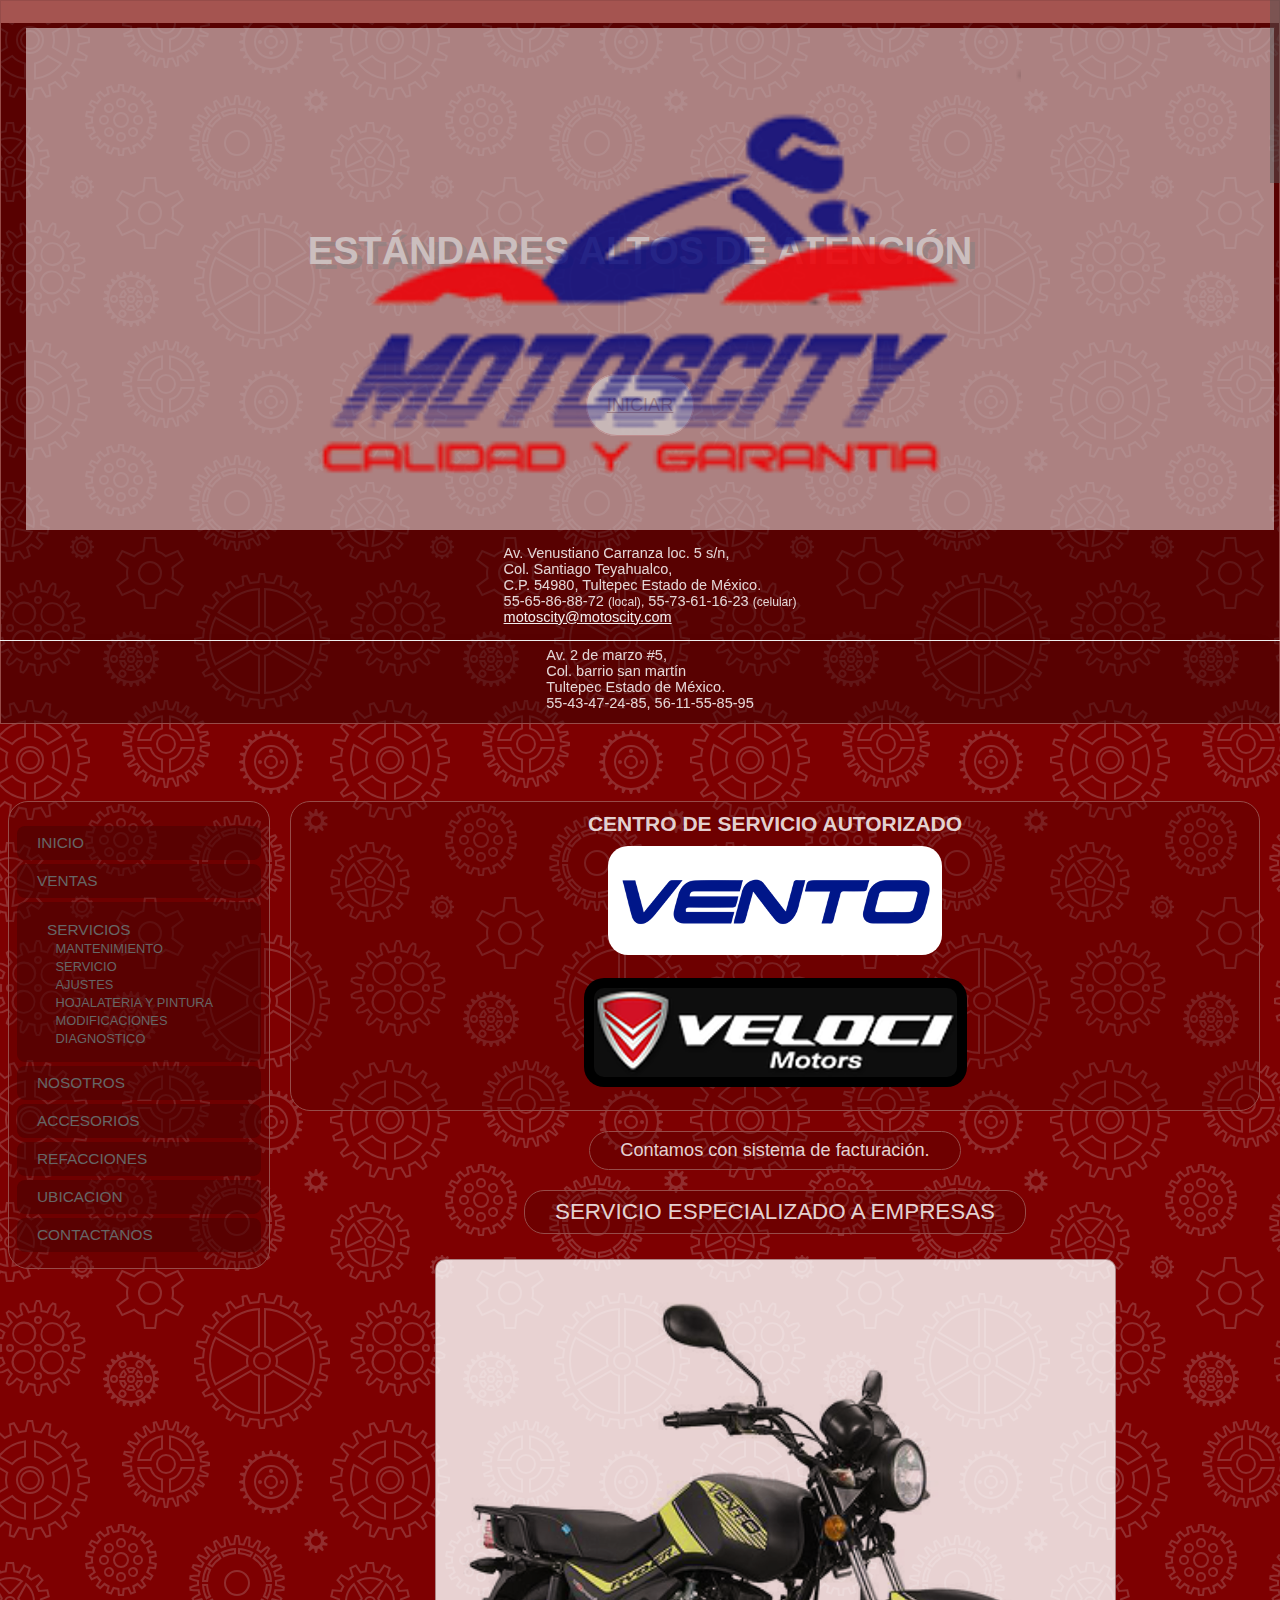
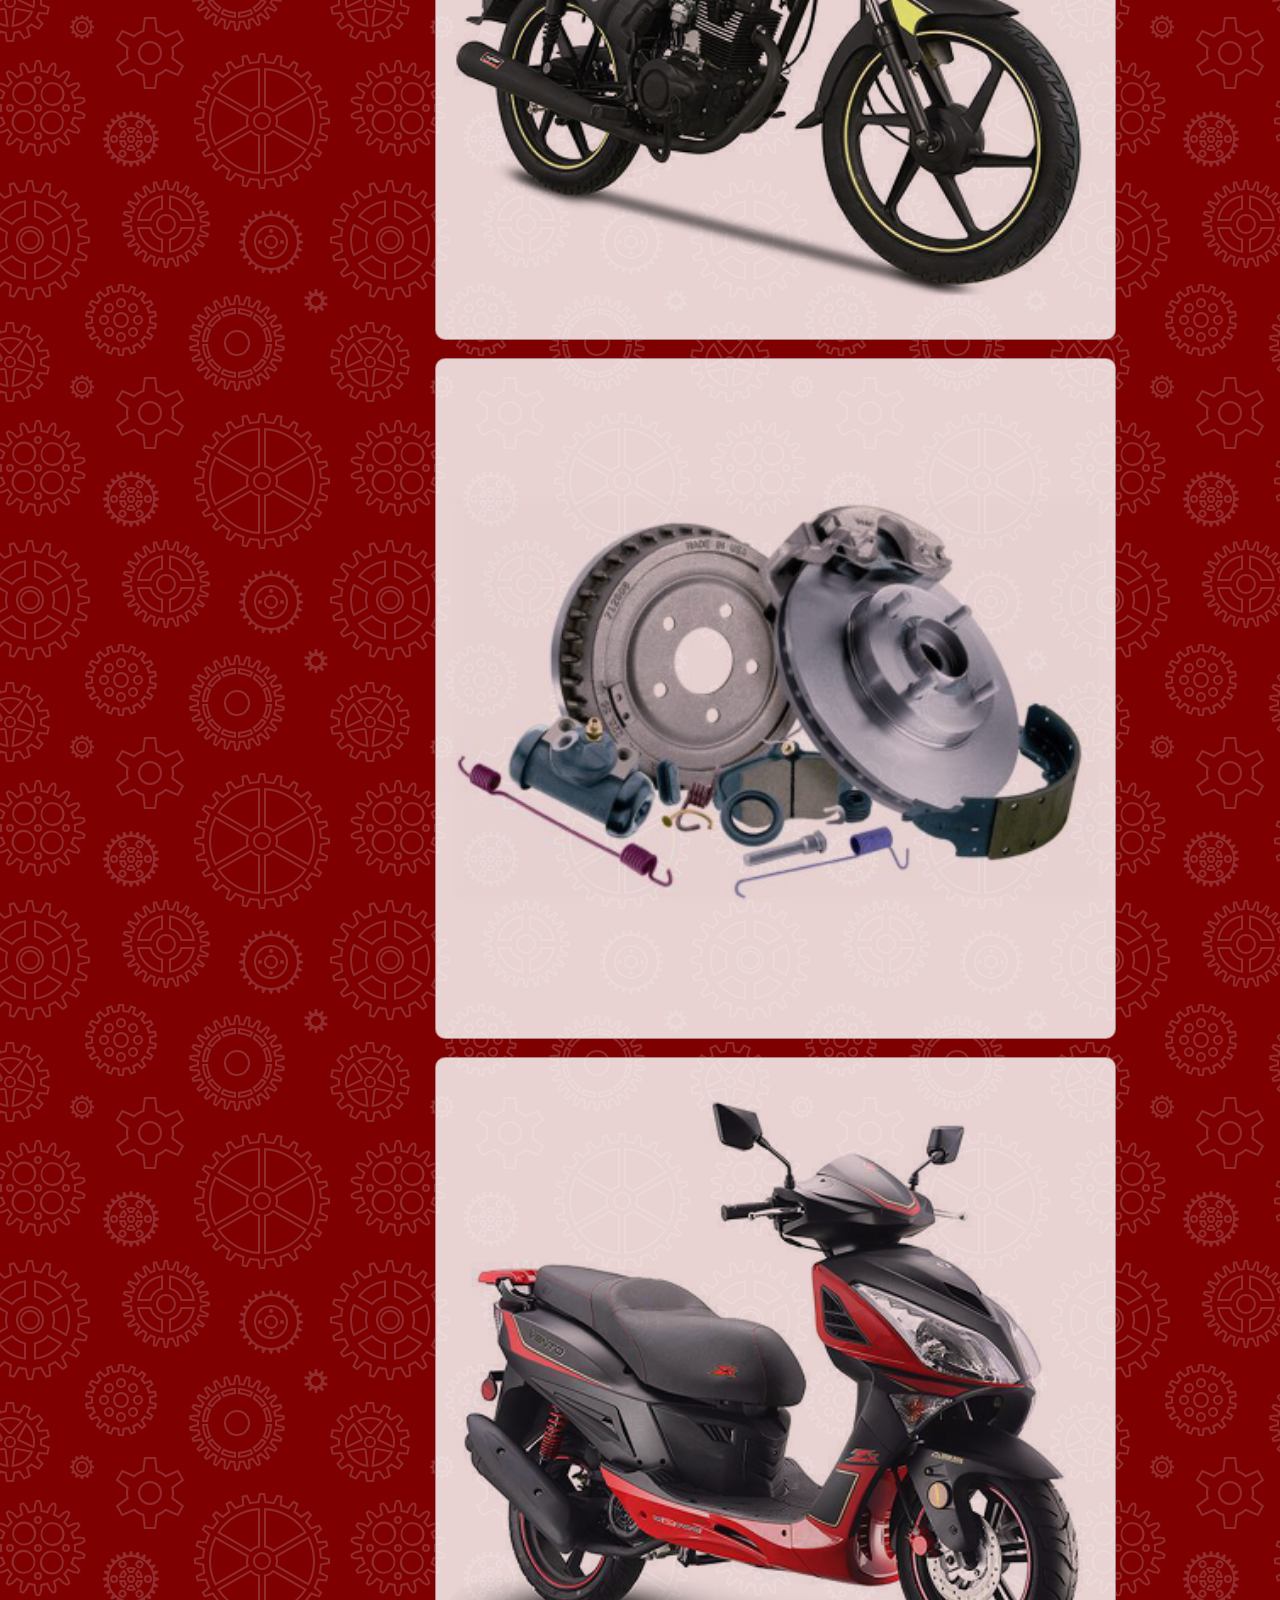
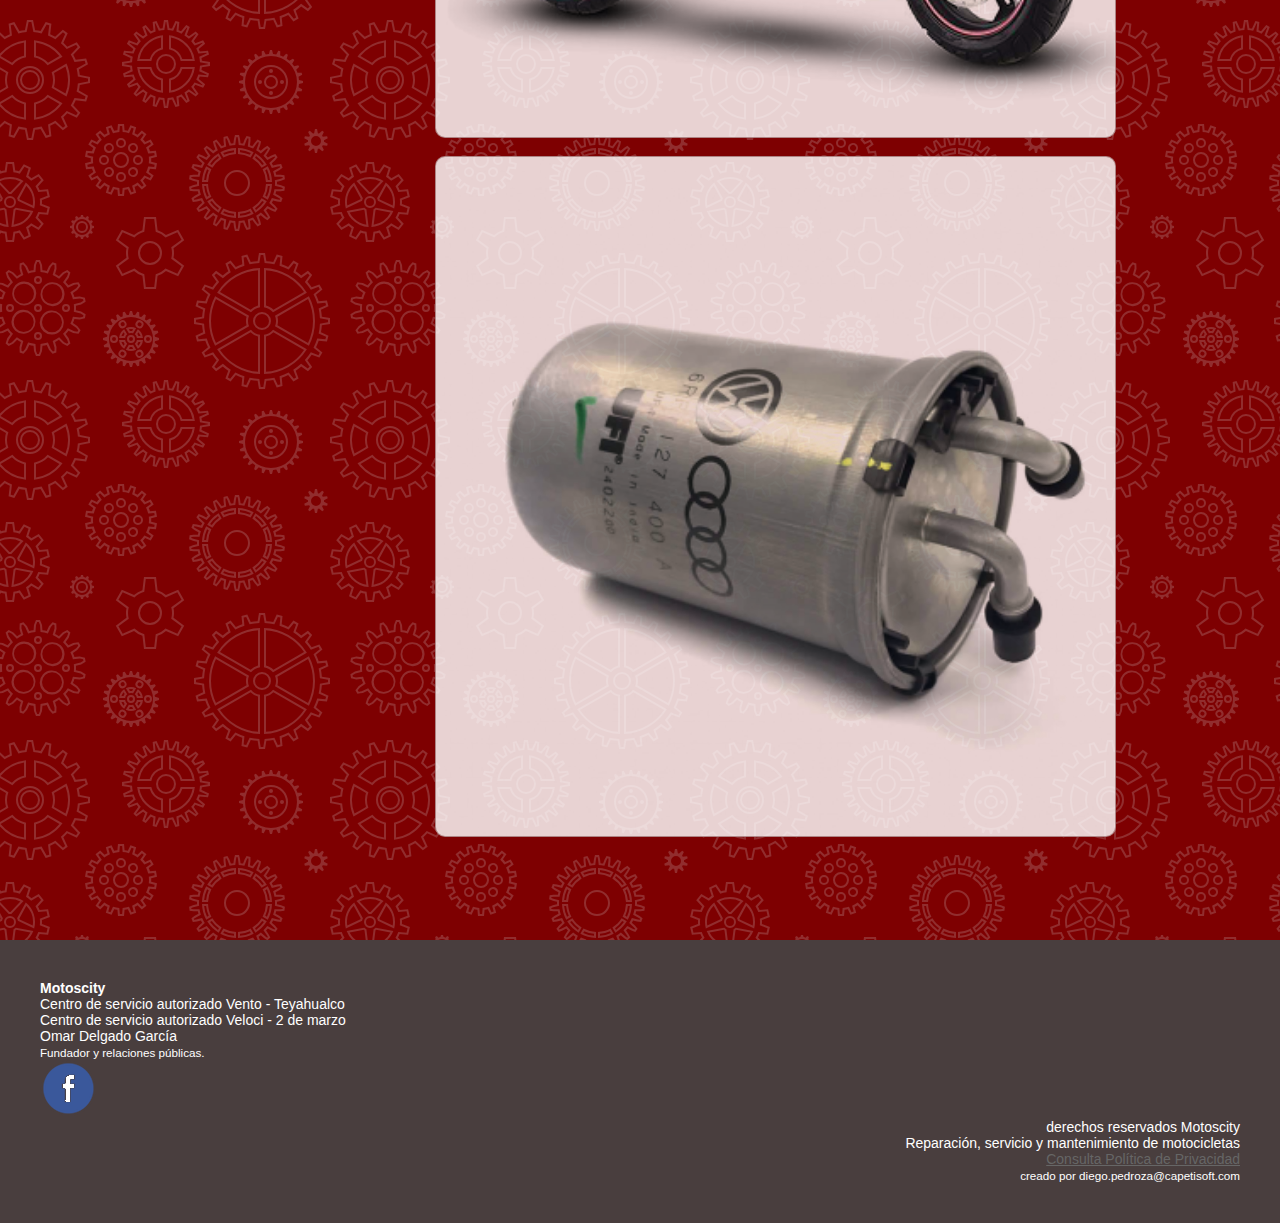
==== commit 132e4fa7: "incluir megusta" ====
--- a/index.html
+++ b/index.html
@@ -7,10 +7,12 @@
 	<meta http-equiv="X-UA-Compatible" content="ie=edge">
 	<title>Motoscity</title>
 	<link rel="stylesheet" href="css/style.css">
-	<link rel="stylesheet" href="css/style.scss">
 	<link rel="stylesheet" href="css/video/style.css">
 	<link rel="stylesheet" href="https://stackpath.bootstrapcdn.com/bootstrap/4.2.1/css/bootstrap.min.css"
 		integrity="sha384-GJzZqFGwb1QTTN6wy59ffF1BuGJpLSa9DkKMp0DgiMDm4iYMj70gZWKYbI706tWS" crossorigin="anonymous">
+	<div id="fb-root"></div>
+	<script async defer crossorigin="anonymous"
+		src="https://connect.facebook.net/es_LA/sdk.js#xfbml=1&version=v5.0&appId=2756470201112474&autoLogAppEvents=1"></script>
 </head>
 
 <body class="main-body">
@@ -43,6 +45,11 @@
 							<div>Col. barrio san martín</div>
 							<div>Tultepec Estado de México.</div>
 							<div><span>55-43-47-24-85,</span>&nbsp;<span>56-11-55-85-95</span></div>
+							<div>
+								<div class="fb-like" data-href="http://www.motoscity.com" data-width=""
+									data-layout="button_count" data-action="like" data-size="small" data-share="true">
+								</div>
+							</div>
 						</div>
 					</div>
 				</div>
@@ -199,7 +206,8 @@
 								<p>sistema de apartado</p>
 								<div class="p-2">
 									<div>aceptamos todas las tarjetas</div>
-									<div class="pt-2"><img src="./img/tarjetas.jpeg" alt="tarjetas" style="height: 50px; width: auto;"></div>
+									<div class="pt-2"><img src="./img/tarjetas.jpeg" alt="tarjetas"
+											style="height: 50px; width: auto;"></div>
 								</div>
 							</div>
 						</section>
@@ -424,6 +432,7 @@
 				<div class="col-md-4" style="text-align: right;">
 					derechos reservados Motoscity<br>
 					Reparación, servicio y mantenimiento de motocicletas <br>
+					<a href="http://www.motoscity.com/politica_privacidad.pdf" target="_black">Consulta Política de Privacidad</a><br>
 					<small>creado por diego.pedroza@capetisoft.com</small>
 				</div>
 			</div>
@@ -474,6 +483,11 @@
 				<div>Tultepec Estado de México.</div>
 				<div><span>55-43-47-24-85</span></div>
 				<div><span>56-11-55-85-95</span></div>
+				<div>
+					<div class="fb-like" data-href="http://www.motoscity.com" data-width=""
+						data-layout="button_count" data-action="like" data-size="small" data-share="true">
+					</div>
+				</div>
 			</div>
 			<div class="vento-box">
 				<div class="vento-title"><strong>CENTRO DE SERVICIO AUTORIZADO</strong></div>
@@ -492,7 +506,8 @@
 				<p>sistema de apartado</p>
 				<div class="p-2">
 					<div>aceptamos todas las tarjetas</div>
-					<div class="pt-4"><img src="./img/tarjetas.jpeg" alt="tarjetas" style="height: 50px; width: auto;"></div>
+					<div class="pt-4"><img src="./img/tarjetas.jpeg" alt="tarjetas" style="height: 50px; width: auto;">
+					</div>
 				</div>
 			</div>
 			<div id="menu-servicios" class="section-nosotros-mobil-title ">
@@ -660,7 +675,8 @@
 			</div>
 			<div class="footer-section">
 				derechos reservados Motoscity<br>
-				Reparación, servicio y mantenimiento de motocicletas <br>
+				Reparación, servicio y mantenimiento de motocicletas<br>
+				<a href="http://www.motoscity.com/politica_privacidad.pdf">Consulta Política de Privacidad</a><br>
 				<small>creado por diego.pedroza@capetisoft.com</small>
 			</div>
 		</footer>
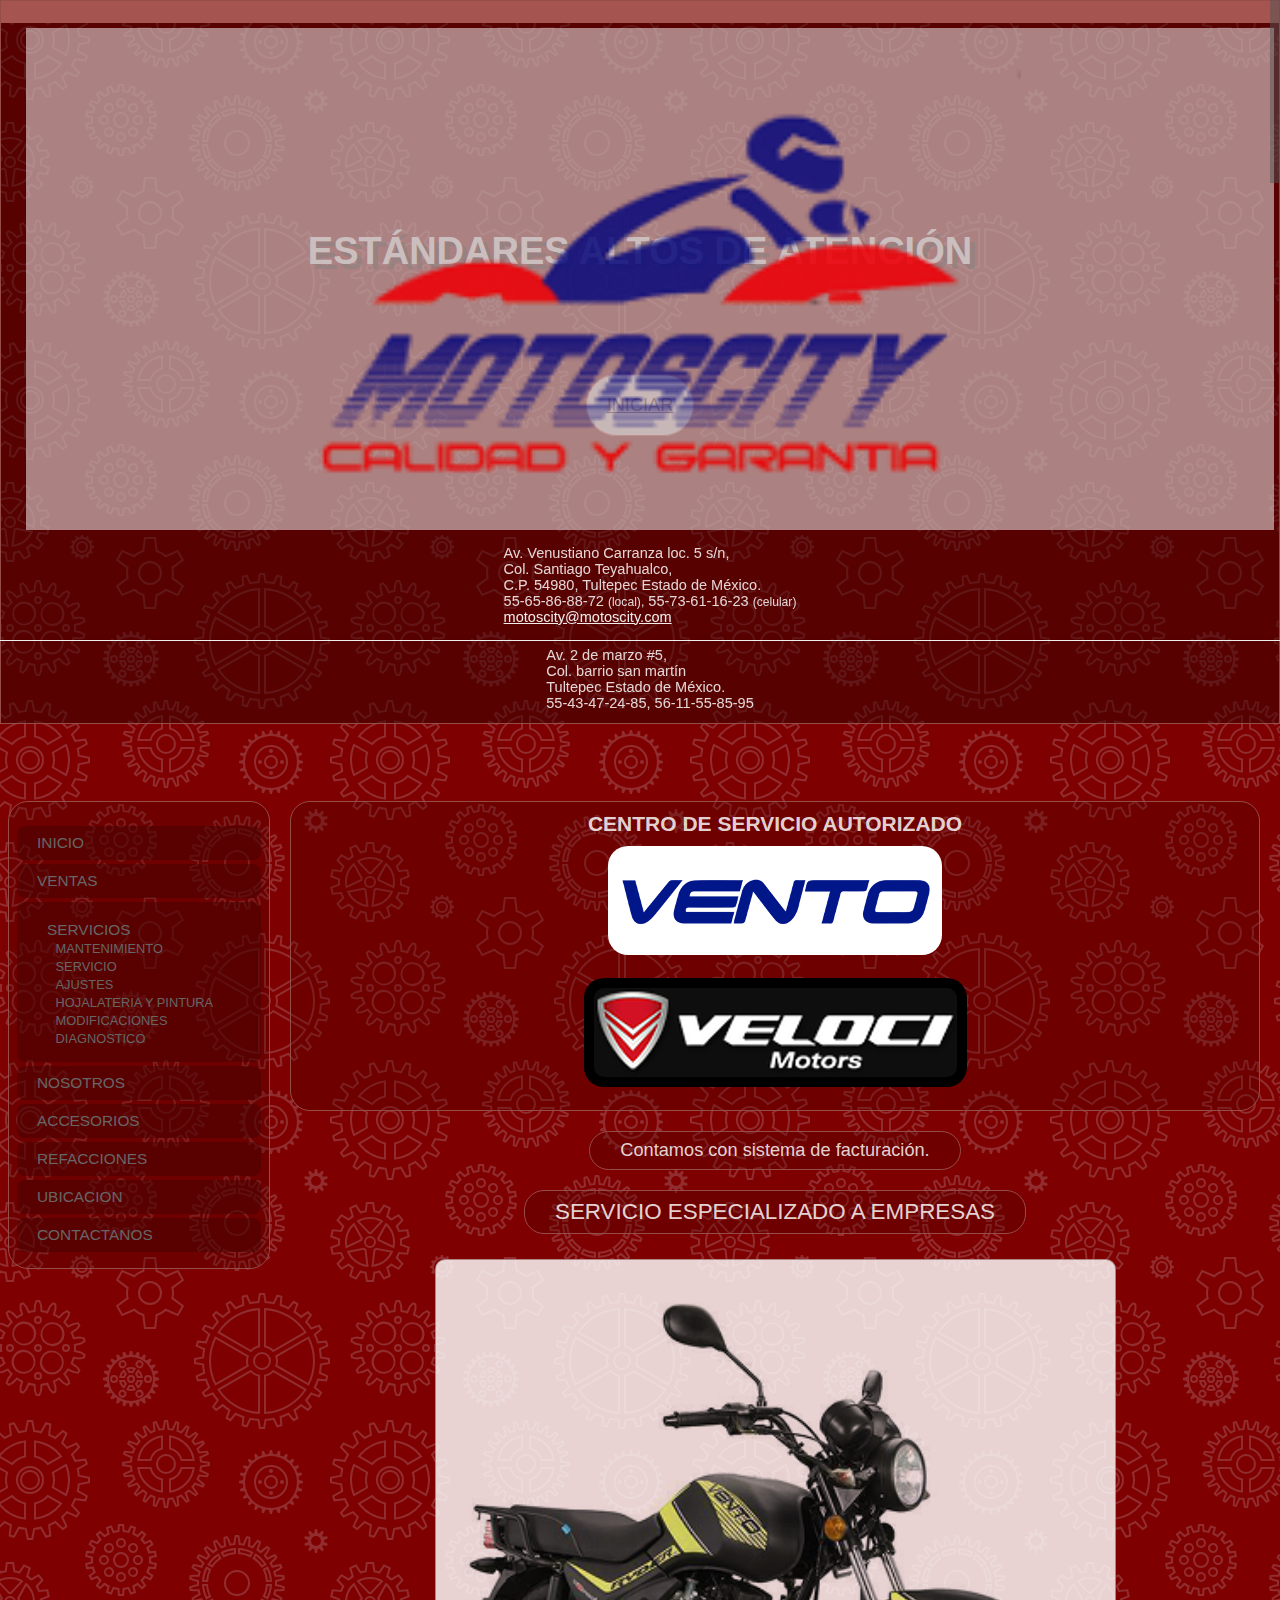
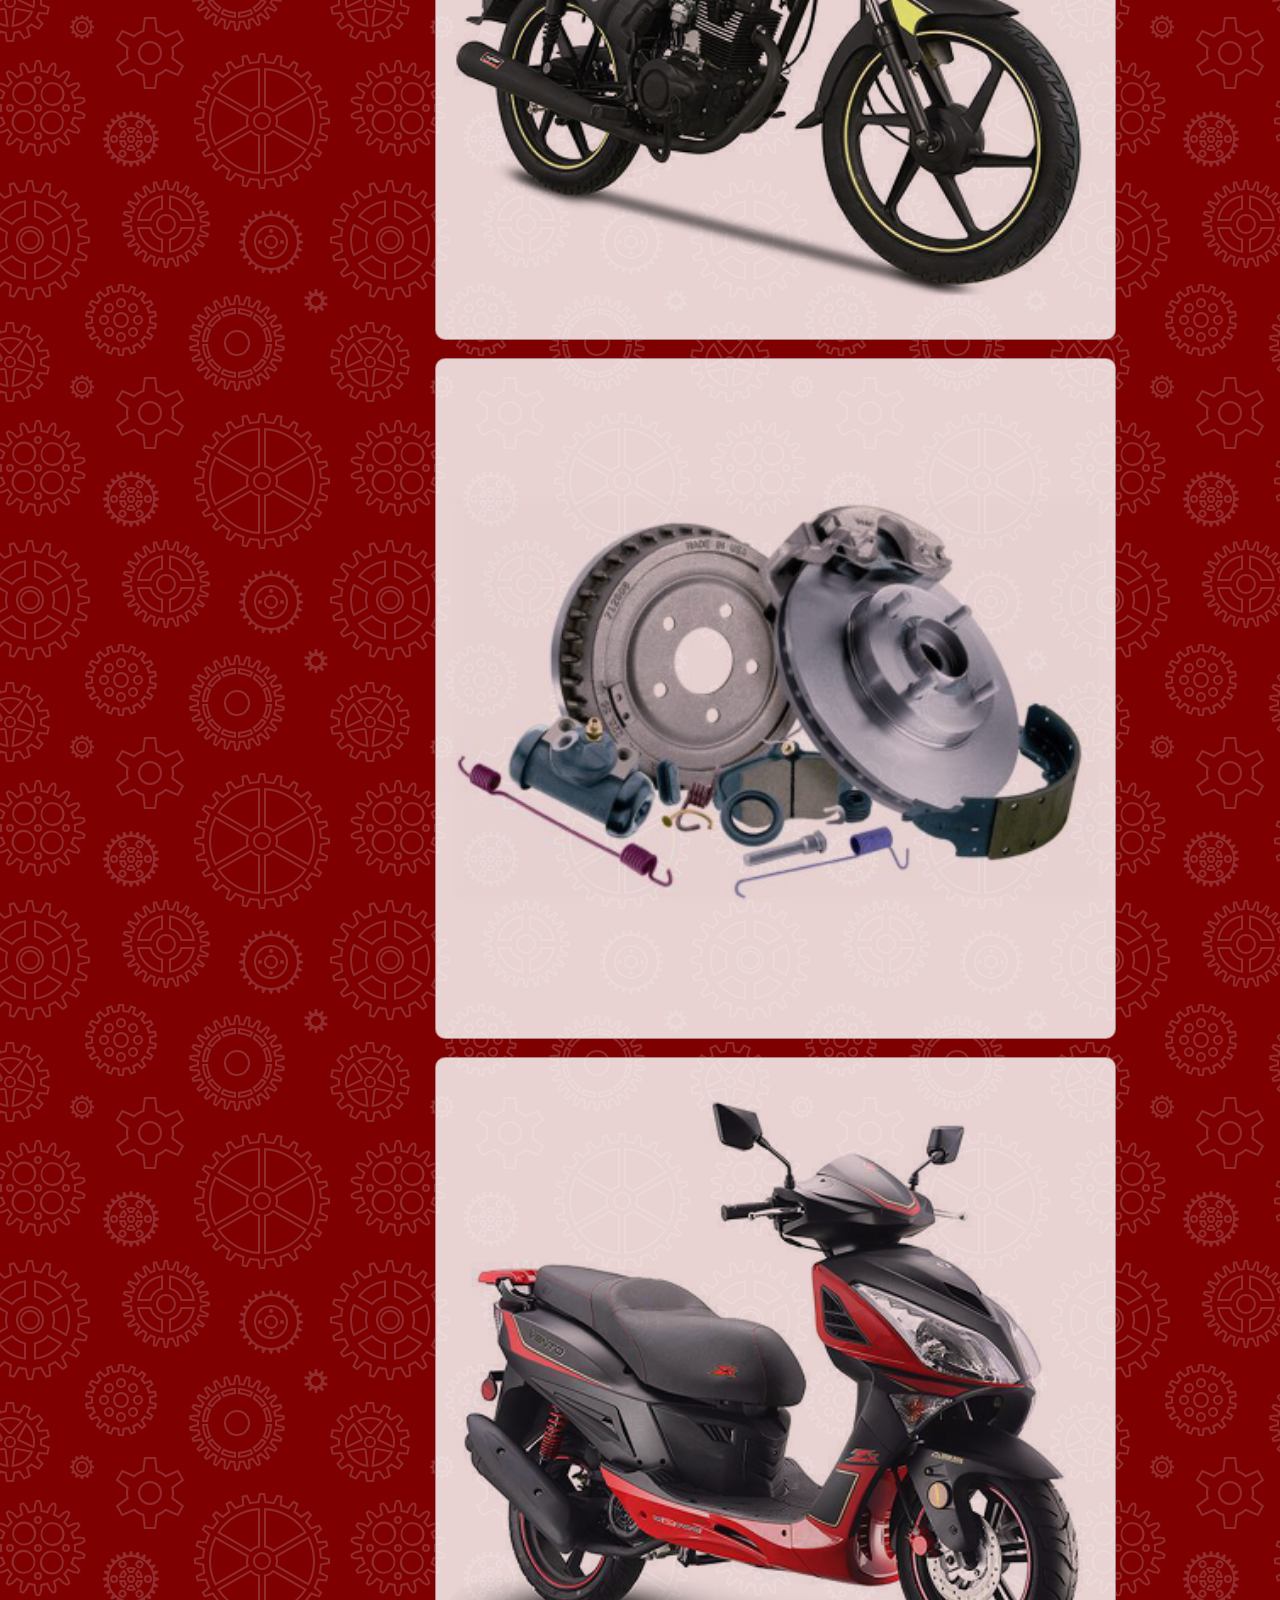
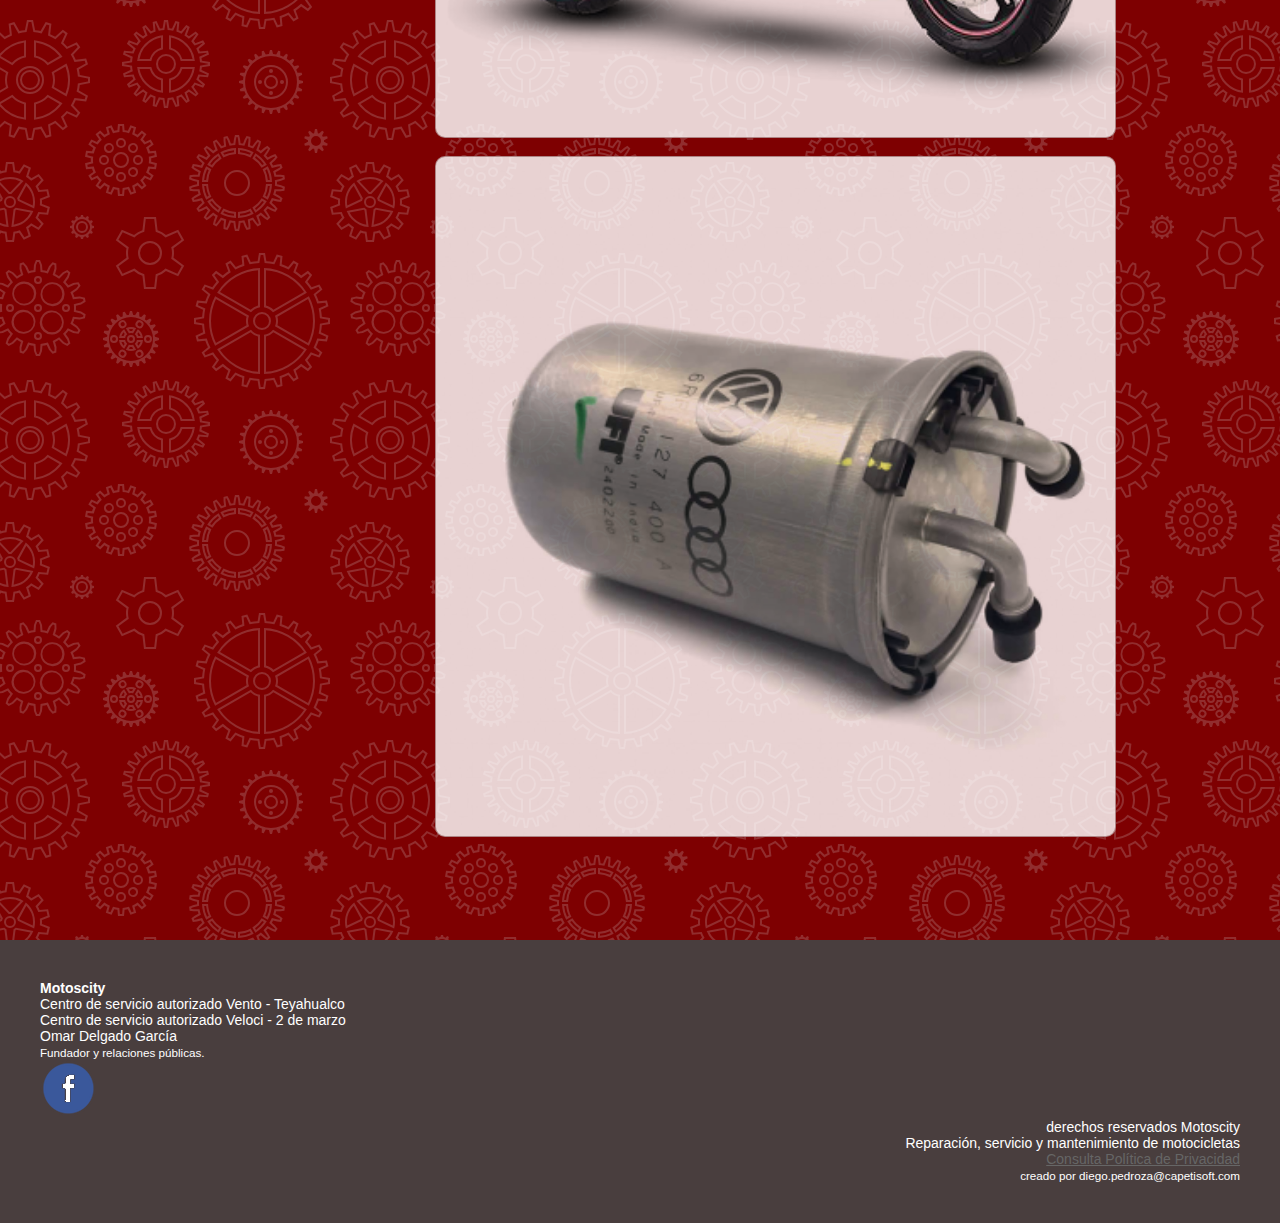
==== commit 4430f0b7: "cambiar imagen organigrama" ====
--- a/index.html
+++ b/index.html
@@ -302,7 +302,7 @@
 									</div>
 									<div class="carousel-item active">
 										<div class="organigrama">
-											<img class="organigrama" src="img/nuevo-organigrama.png" alt="">
+											<img class="organigrama" src="img/organigramav3.png" alt="">
 										</div>
 										<div class="carousel-caption d-none d-md-block">
 										</div>
@@ -675,7 +675,7 @@
 			</div>
 			<div class="footer-section">
 				derechos reservados Motoscity<br>
-				Reparación, servicio y mantenimiento de motocicletas<br>
+				Reparación, servicio y mantefnimiento de motocicletas<br>
 				<a href="http://www.motoscity.com/politica_privacidad.pdf">Consulta Política de Privacidad</a><br>
 				<small>creado por diego.pedroza@capetisoft.com</small>
 			</div>
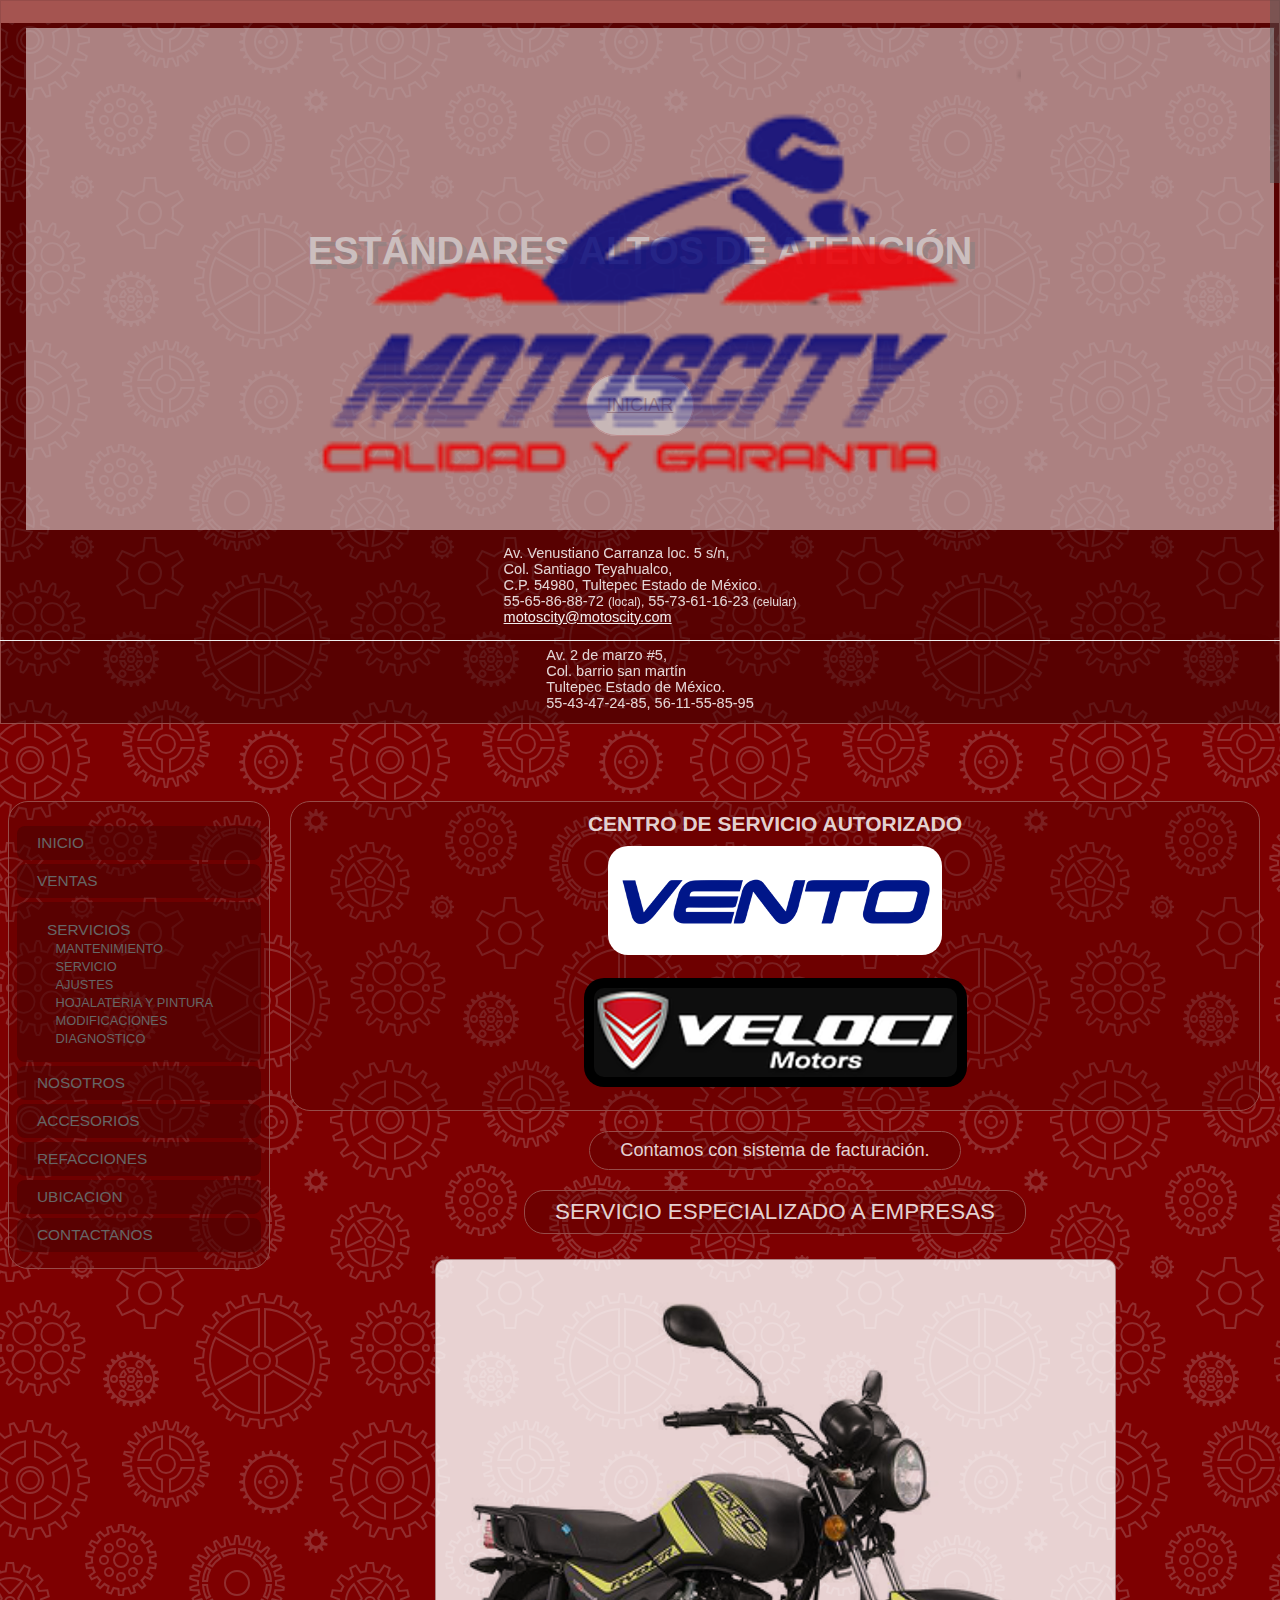
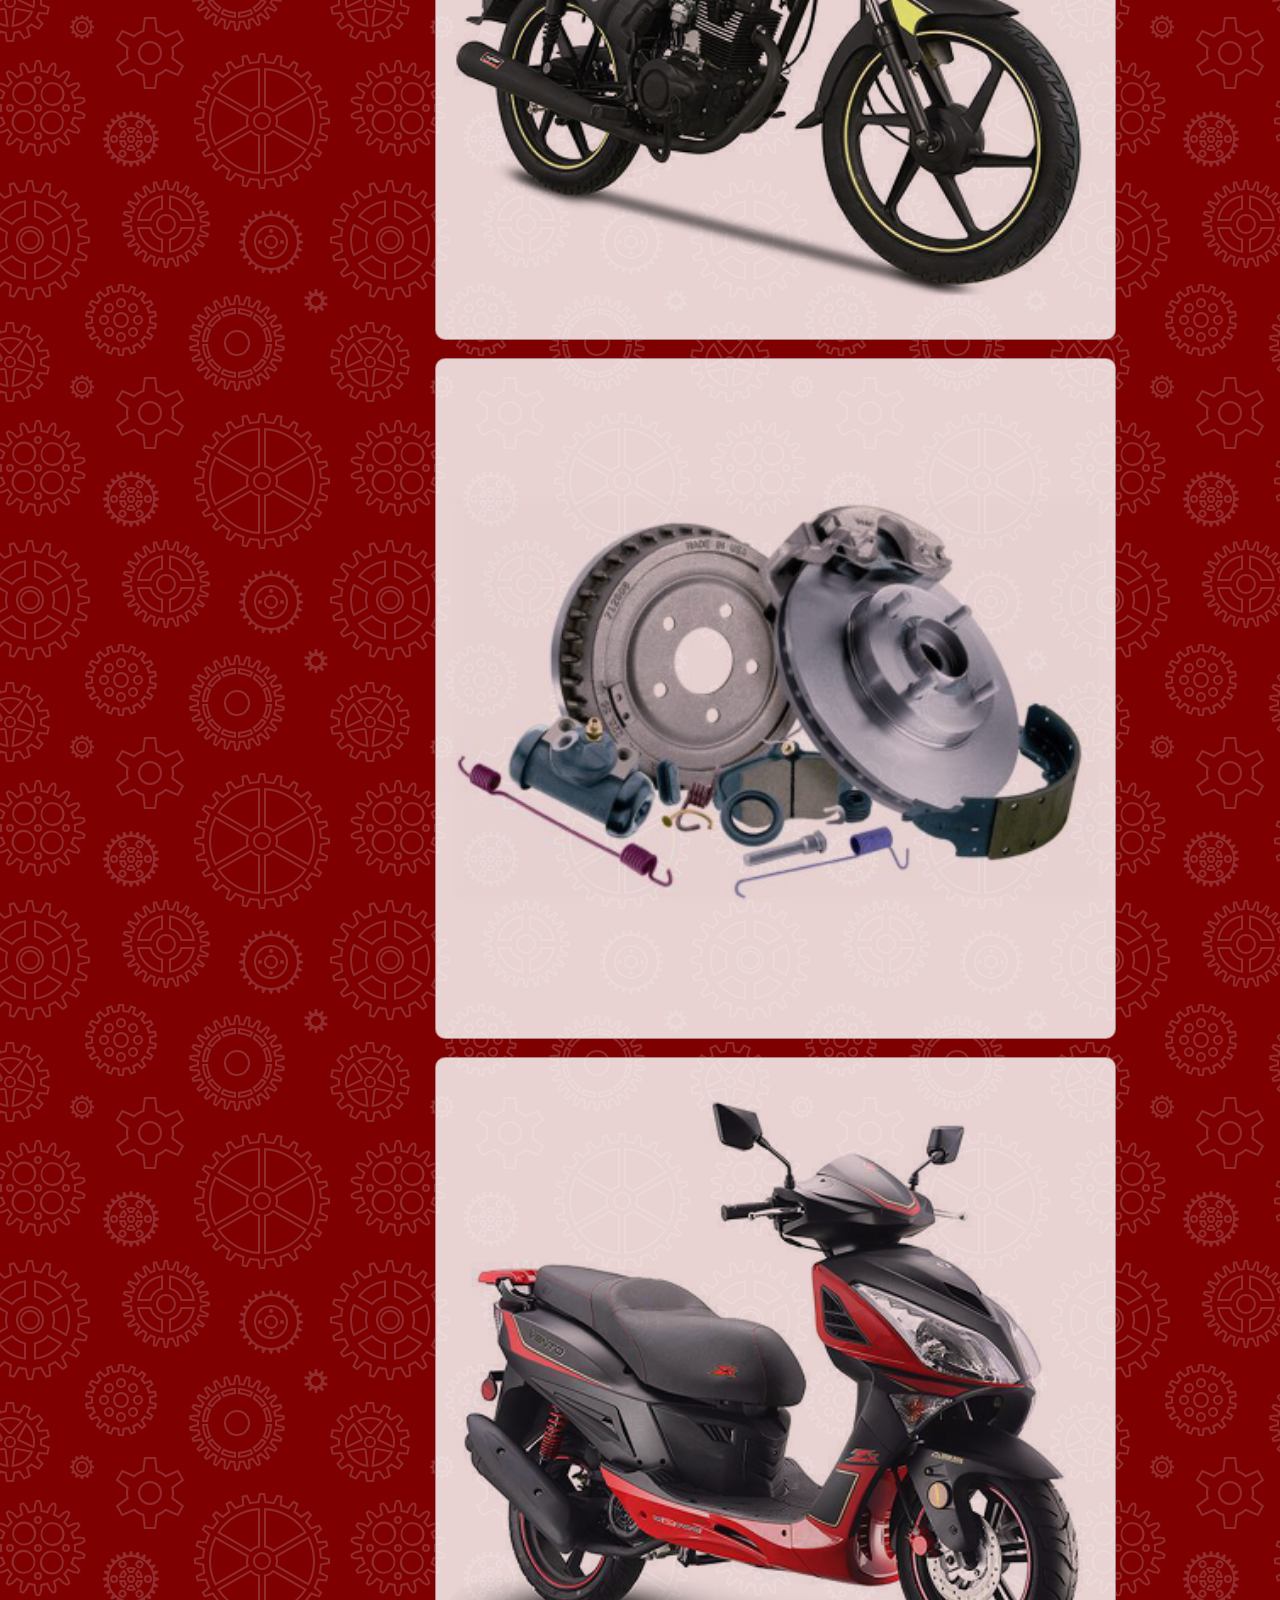
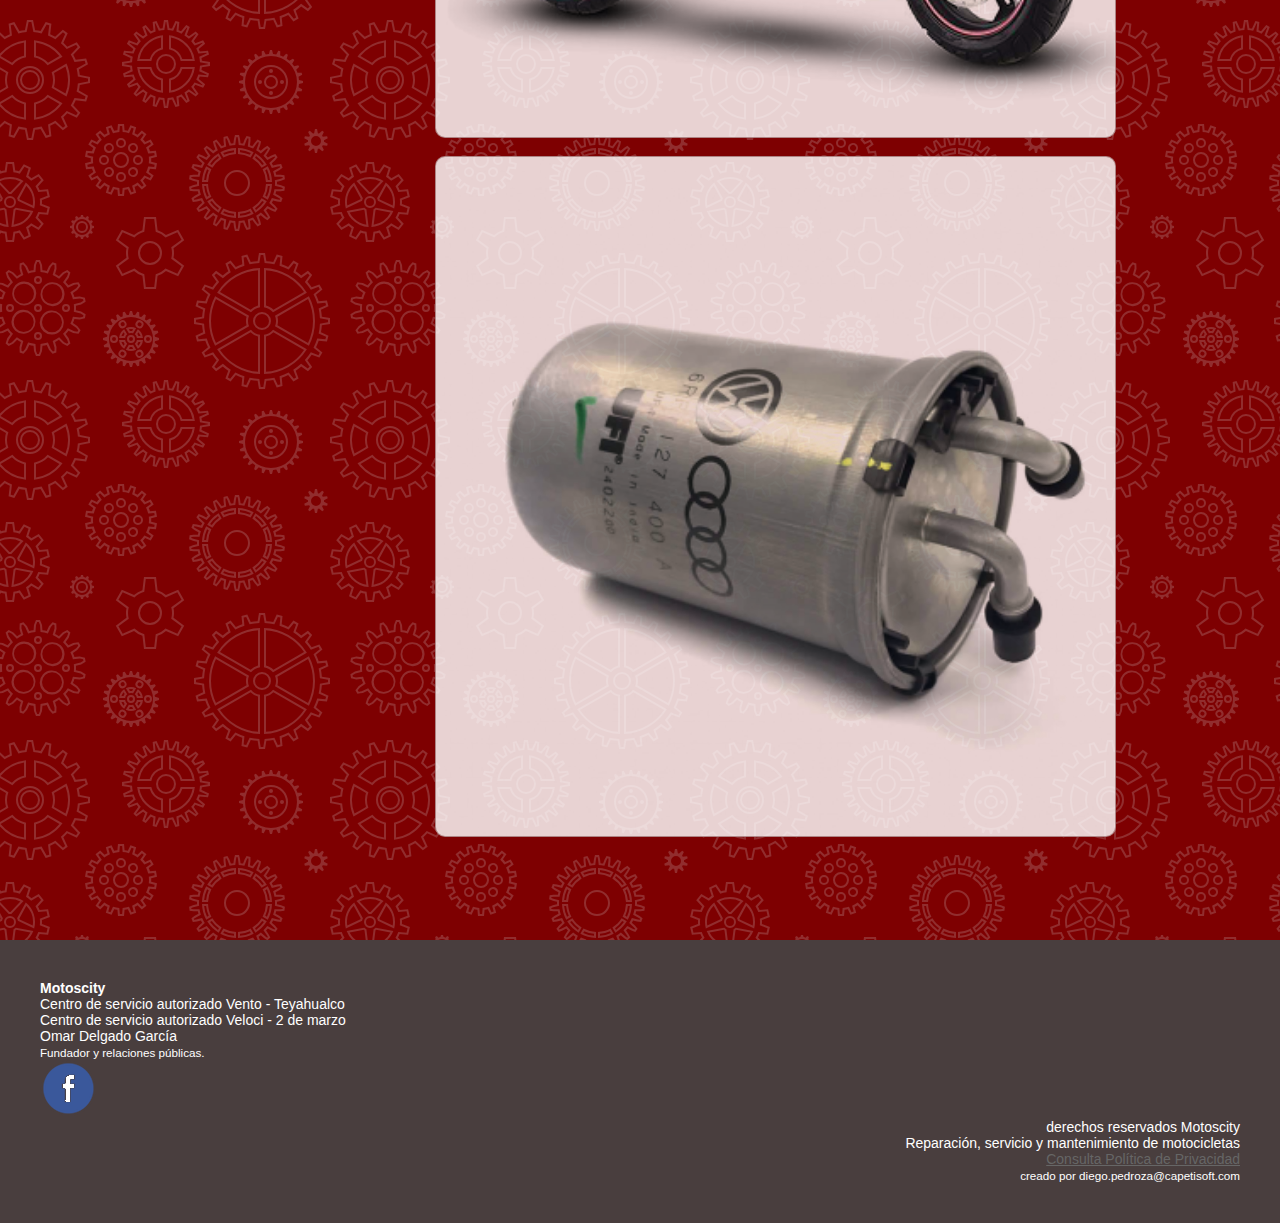
==== commit 969bd732: "cambio organigrama movil" ====
--- a/index.html
+++ b/index.html
@@ -575,7 +575,7 @@
 				<strong>NOSOTROS</strong>
 			</div>
 			<div class="employee" style="padding-top: 20px; padding-bottom: 20px; ">
-				<img src="img/nuevo-organigrama.png" alt="" class="employee">
+				<img src="img/organigramav3.png" alt="" class="employee">
 			</div>
 			<div class="block1">
 				<div class="text-center"><strong>MISIÓN</strong></div>
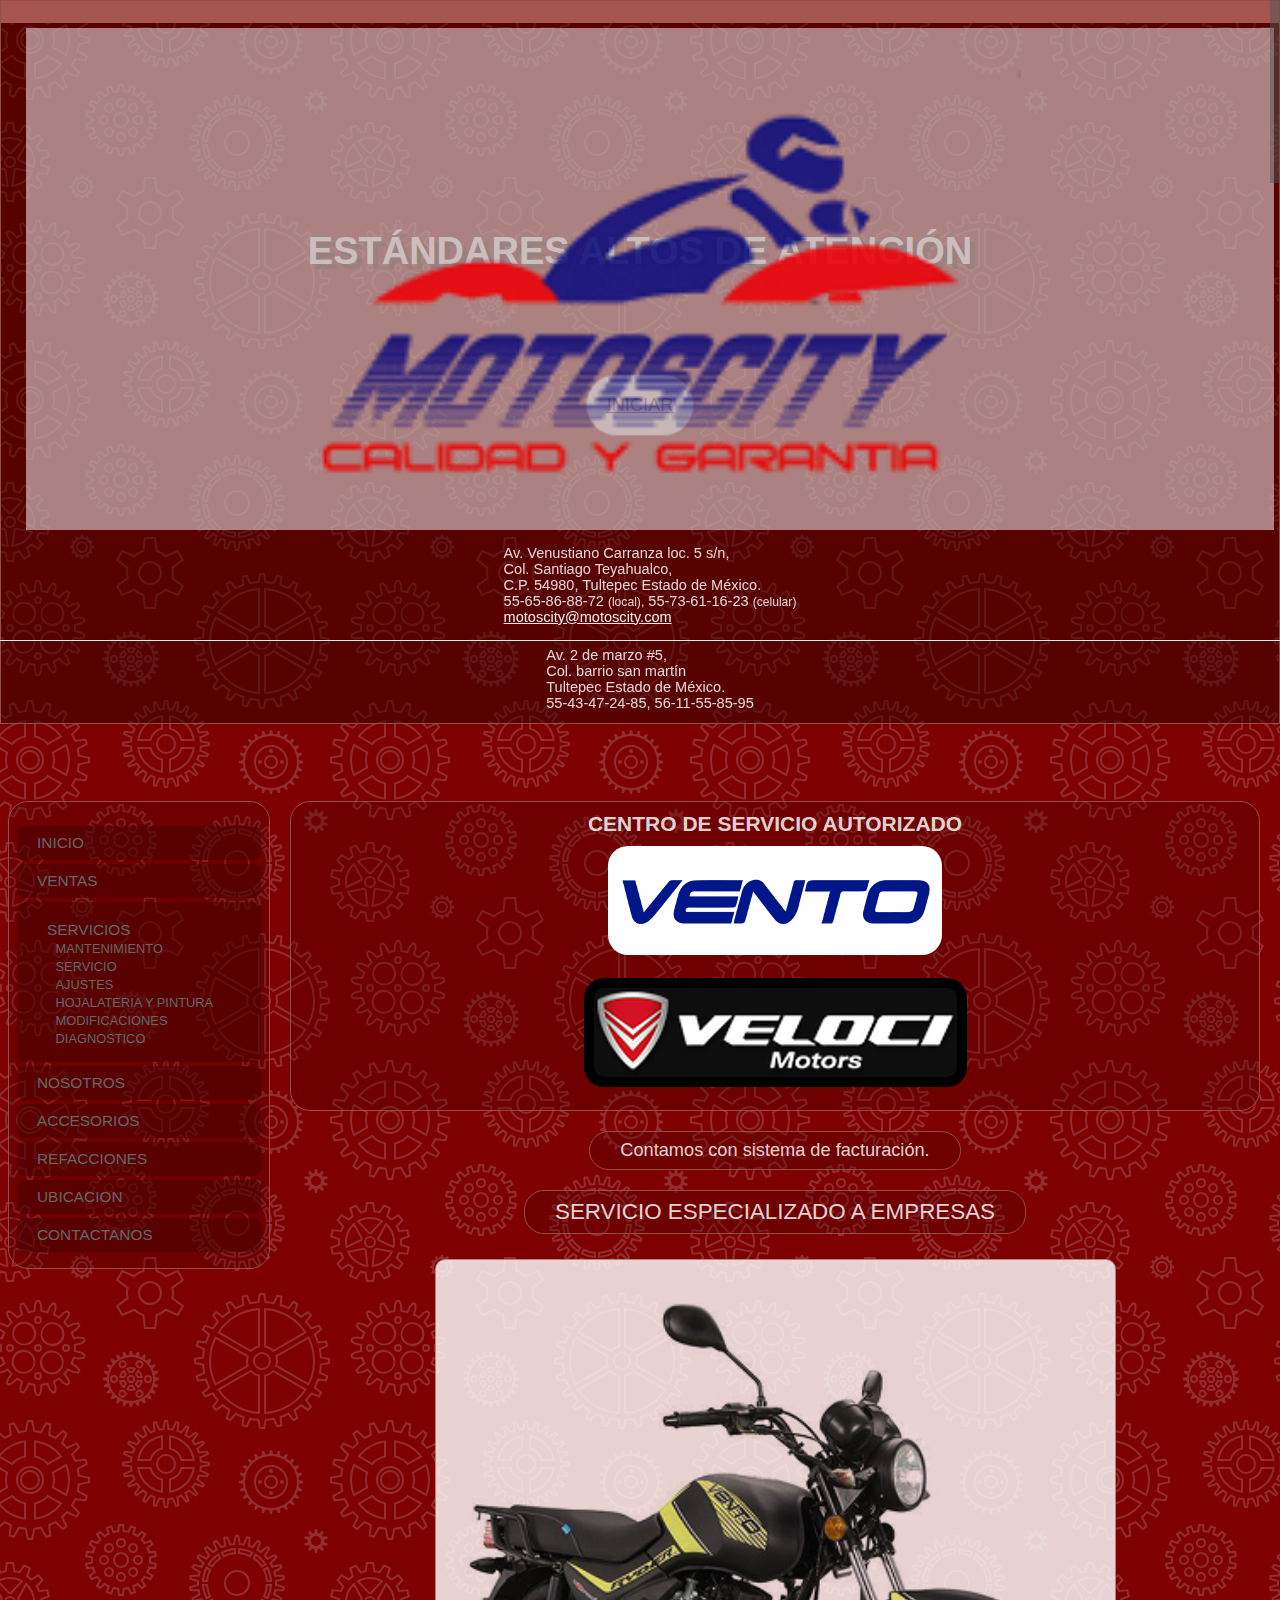
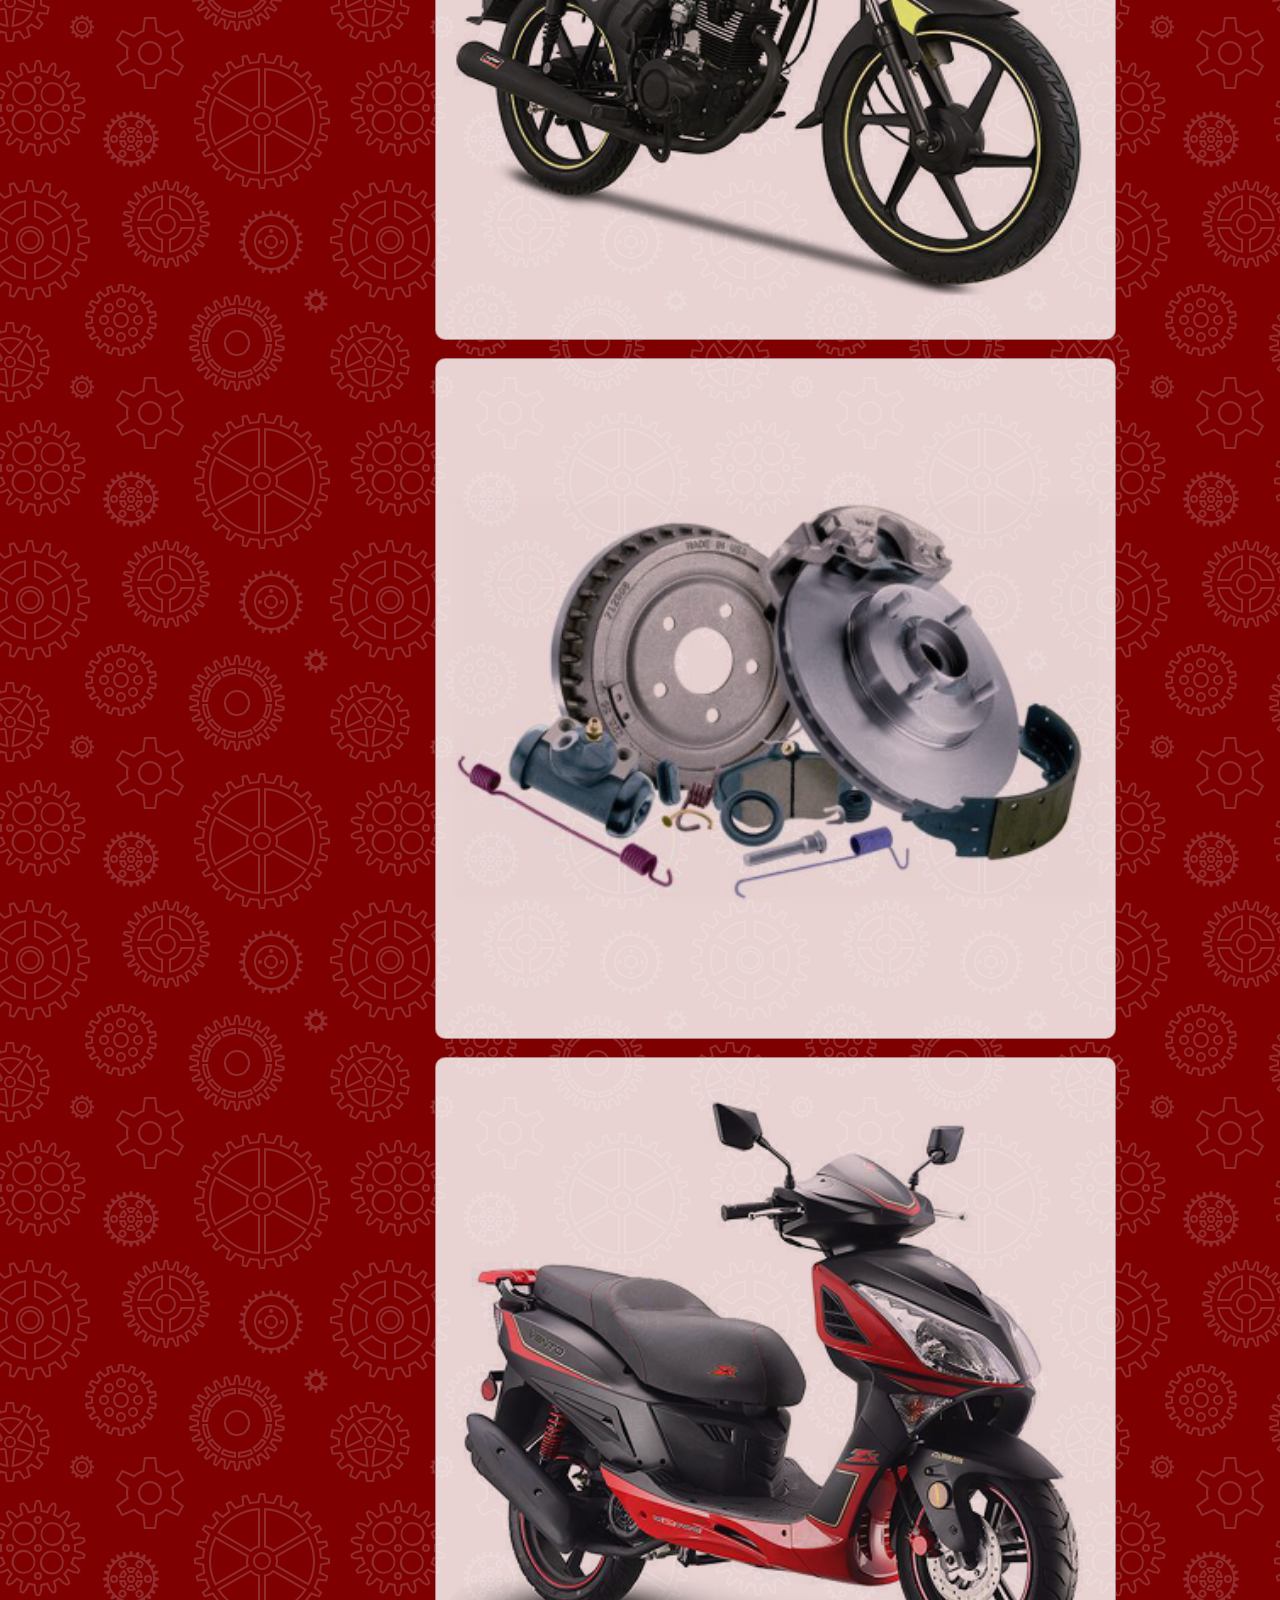
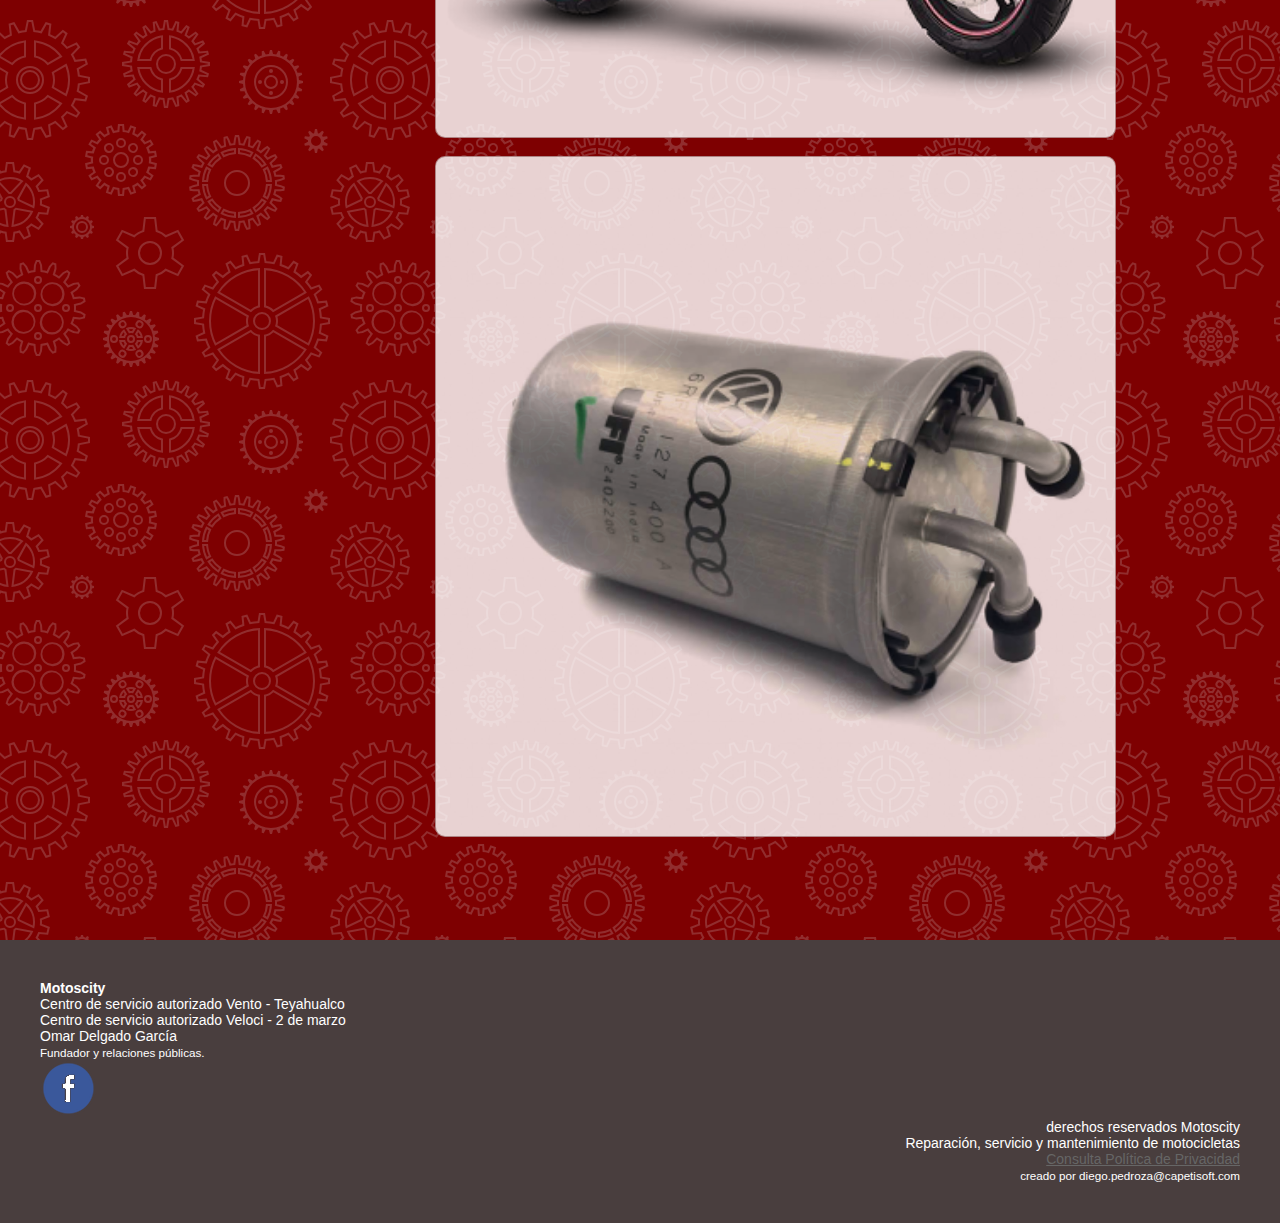
==== commit 5769f1fb: "cambio viewport" ====
--- a/index.html
+++ b/index.html
@@ -3,7 +3,7 @@
 
 <head>
 	<meta charset="UTF-8">
-	<meta name="viewport" content="width=device-width, initial-scale=1.0">
+	<meta name="viewport" content="width=device-width, initial-scale=1">
 	<meta http-equiv="X-UA-Compatible" content="ie=edge">
 	<title>Motoscity</title>
 	<link rel="stylesheet" href="css/style.css">
@@ -302,7 +302,7 @@
 									</div>
 									<div class="carousel-item active">
 										<div class="organigrama">
-											<img class="organigrama" src="img/organigramav3.png" alt="">
+											<img class="organigrama" src="img/organigramav4.png" alt="">
 										</div>
 										<div class="carousel-caption d-none d-md-block">
 										</div>
@@ -575,7 +575,7 @@
 				<strong>NOSOTROS</strong>
 			</div>
 			<div class="employee" style="padding-top: 20px; padding-bottom: 20px; ">
-				<img src="img/organigramav3.png" alt="" class="employee">
+				<img src="img/organigramav4.png" alt="" class="employee">
 			</div>
 			<div class="block1">
 				<div class="text-center"><strong>MISIÓN</strong></div>
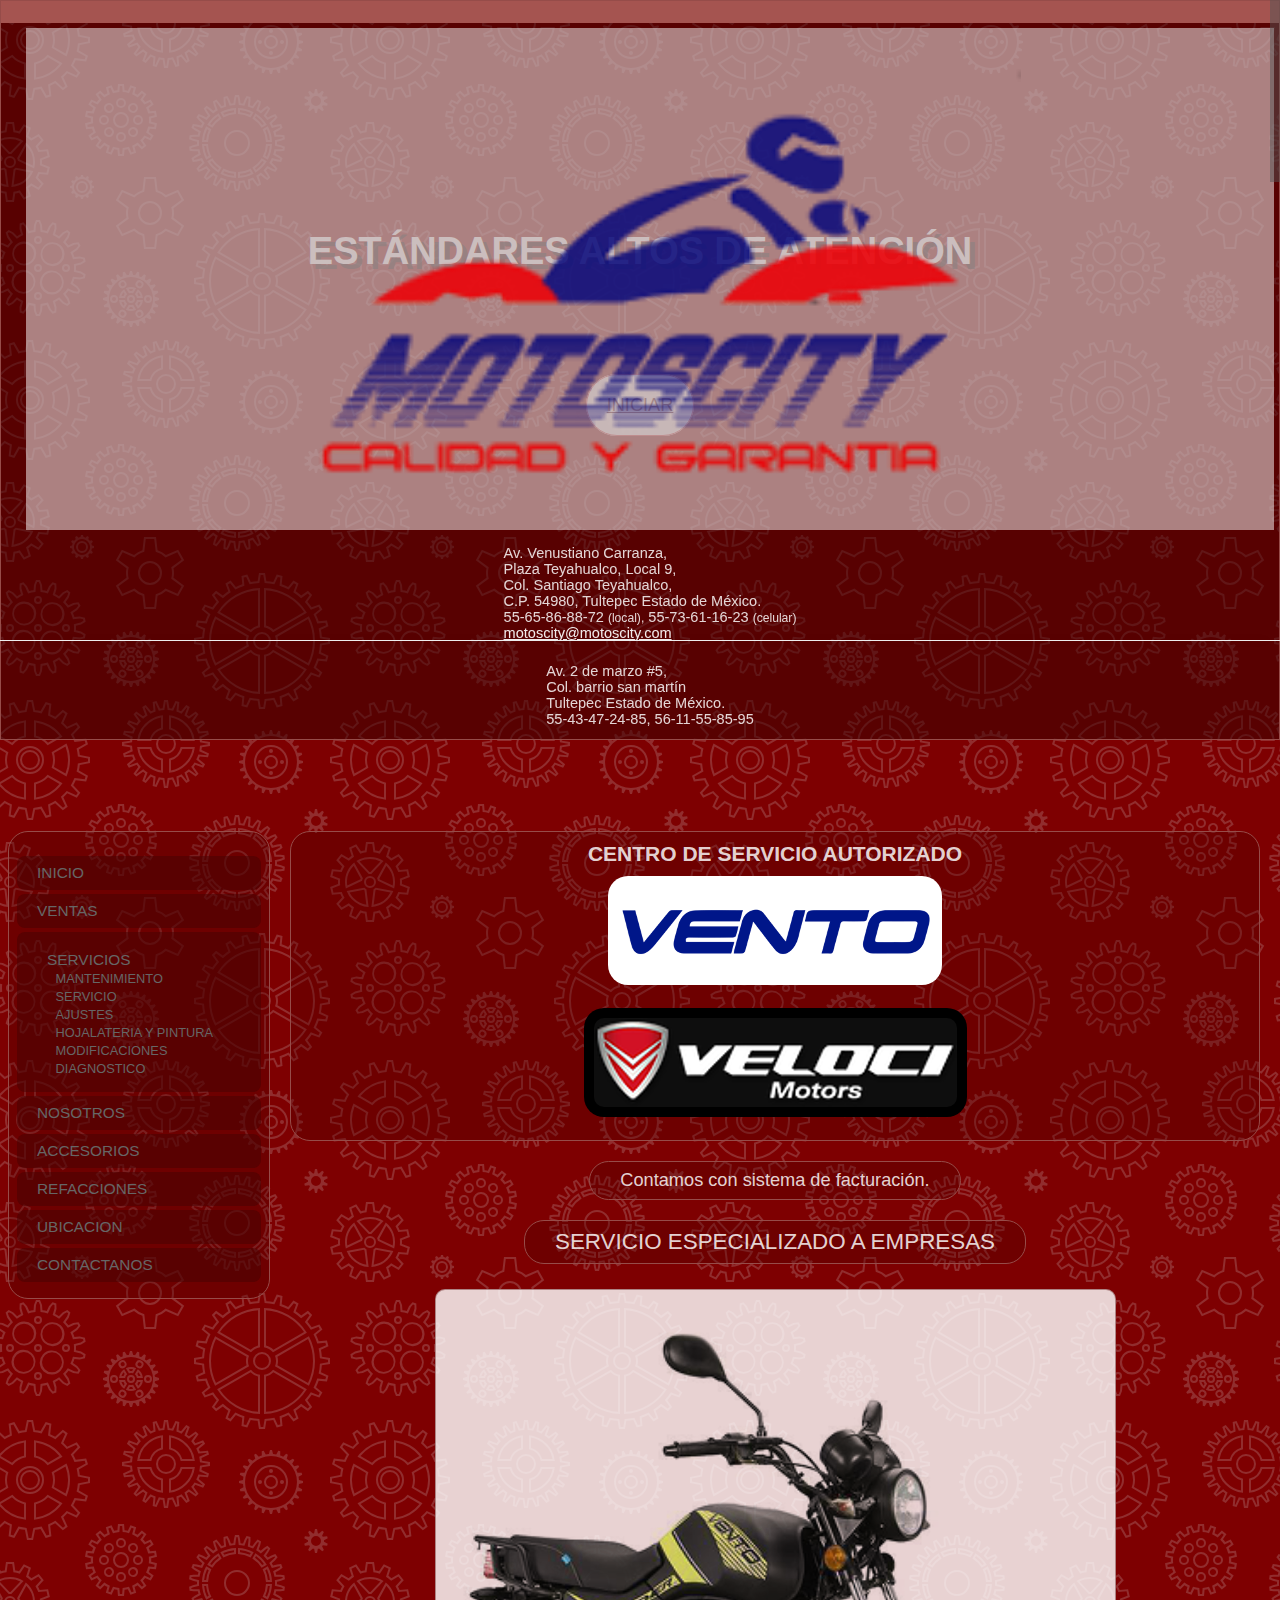
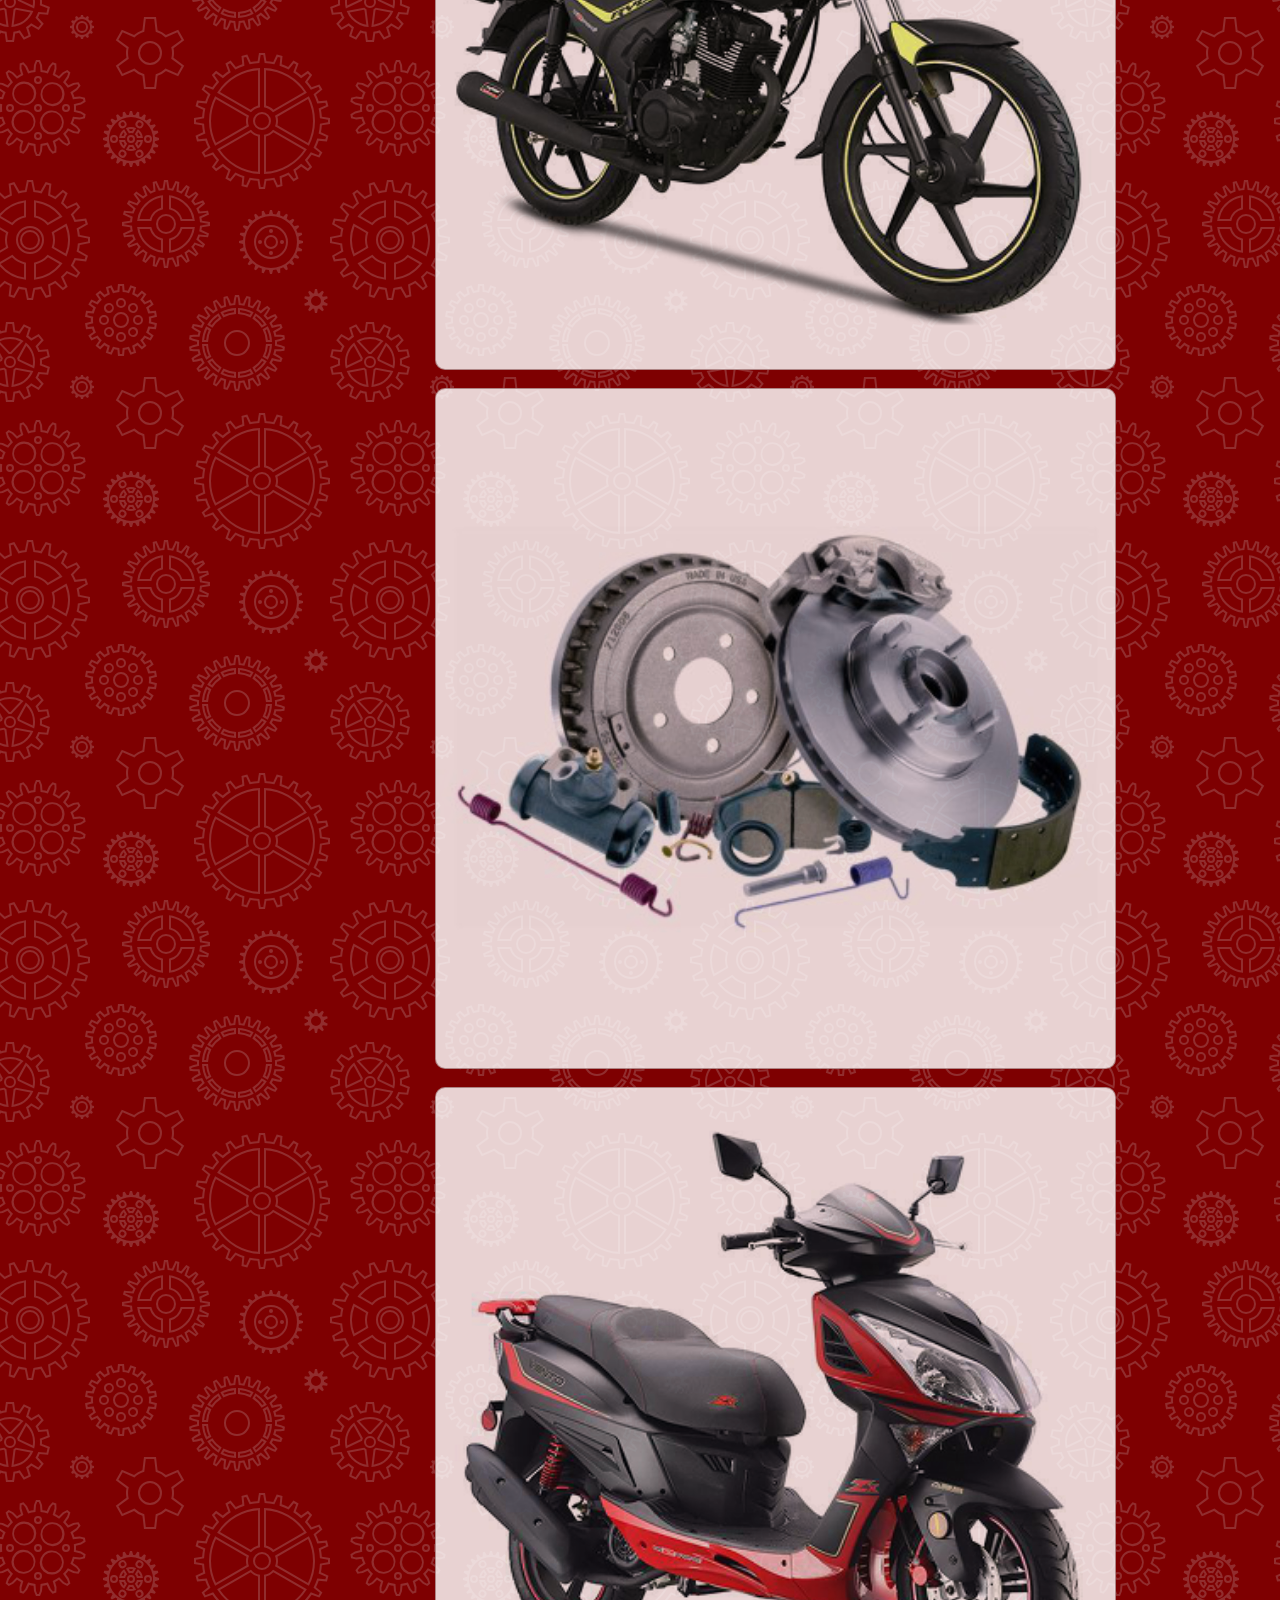
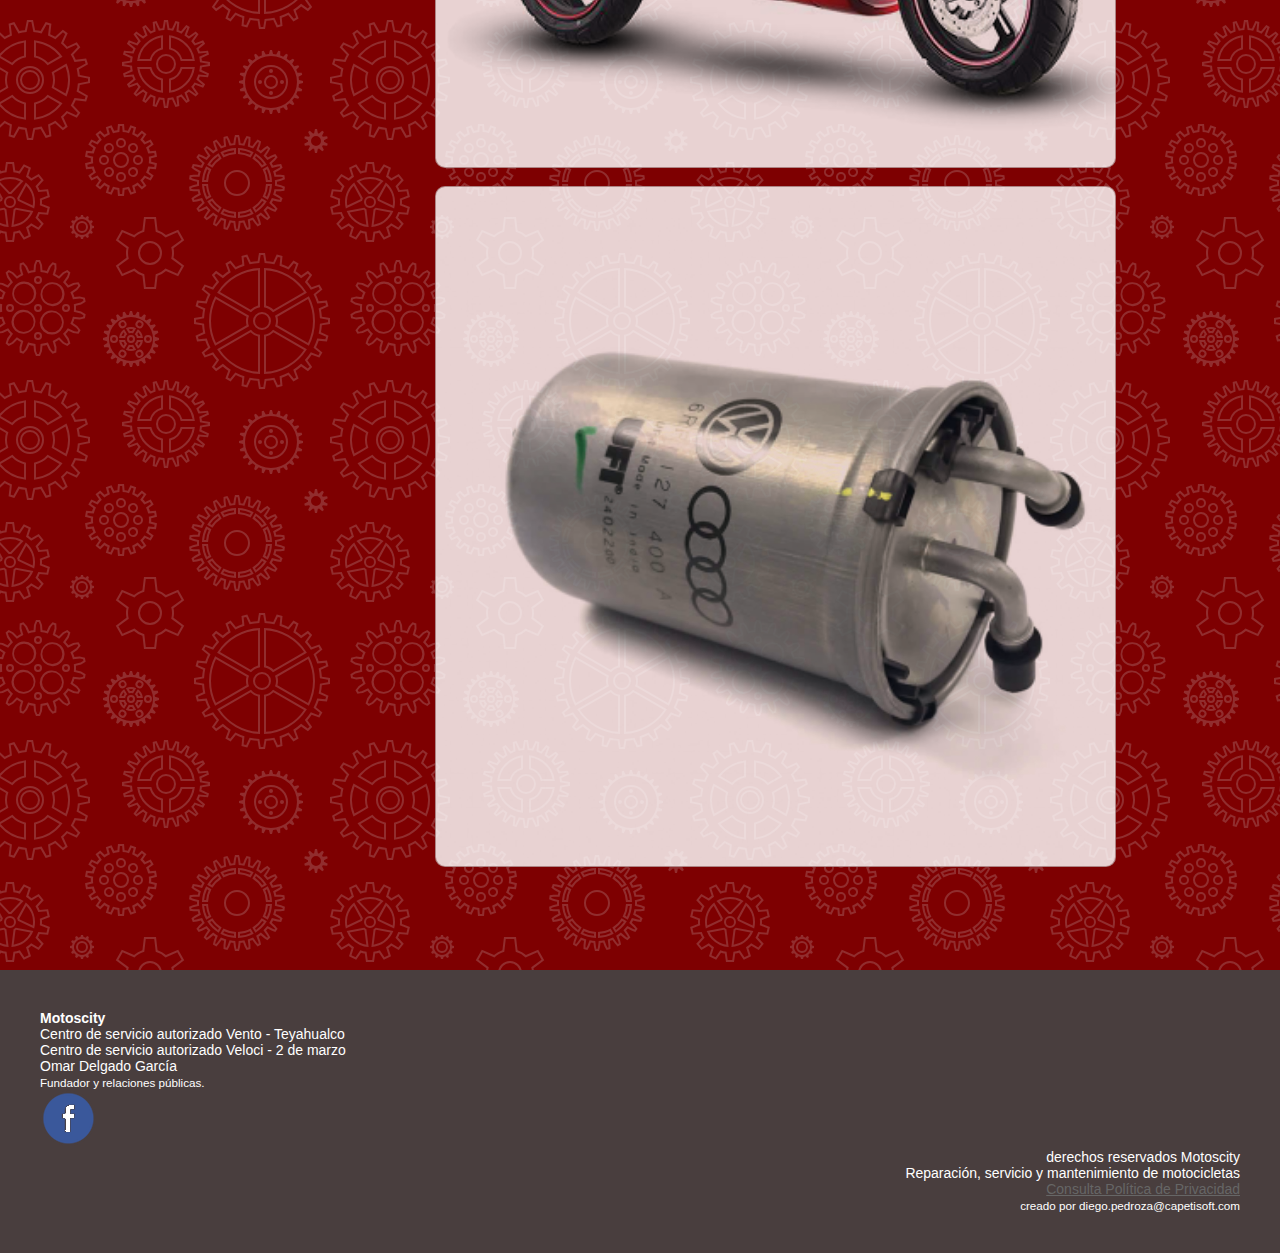
==== commit efcfae46: "cambios de ajuste de direccion" ====
--- a/index.html
+++ b/index.html
@@ -29,7 +29,8 @@
 					</div>
 					<div class="col-md-5 header-address">
 						<div class="header-title-address">
-							<div>Av. Venustiano Carranza loc. 5 s/n,</div>
+							<div>Av. Venustiano Carranza,</div>
+							<div>Plaza Teyahualco, Local 9,</div>
 							<div>Col. Santiago Teyahualco,</div>
 							<div>C.P. 54980, Tultepec Estado de México.</div>
 							<div>
@@ -82,7 +83,7 @@
 		</section>
 		<div id="navigation"></div>
 		<section id="page-main">
-			<section style="height: 150px;">&nbsp;</section>
+			<section style="height: 180px;">&nbsp;</section>
 			<section class="section-table">
 				<div class="section-row">
 					<div class="section-cell-menu">
@@ -181,9 +182,8 @@
 							<div class="row p-2">
 								<div class="col-md-6">
 									<iframe
-										src="https://www.google.com/maps/embed?pb=!1m18!1m12!1m3!1d939.3223099939869!2d-99.12528587083644!3d19.657661799172313!2m3!1f0!2f0!3f0!3m2!1i1024!2i768!4f13.1!3m3!1m2!1s0x85d1f511fbc93c95%3A0x75990de18a412bf8!2sMotoscity+taller+de+motocicletas!5e0!3m2!1ses!2smx!4v1547315078172"
-										width="97%" height="300" frameborder="0" style="border:0"
-										allowfullscreen></iframe>
+										src=https://www.google.com/maps/embed?pb=!1m18!1m12!1m3!1d3757.232414066207!2d-99.12980018571434!3d19.660087486755497!2m3!1f0!2f0!3f0!3m2!1i1024!2i768!4f13.1!3m3!1m2!1s0x0%3A0x26889dd728a60349!2sMotoscity!5e0!3m2!1ses-419!2smx!4v1603251535908!5m2!1ses-419!2smx" width="400" height="300" frameborder="0" style="border:0;" allowfullscreen="" aria-hidden="false" tabindex="0"></iframe>"
+										</iframe>
 								</div>
 								<div class="col-md-6">
 									<iframe
@@ -203,11 +203,15 @@
 								<h3>LOS MEJORES PRECIOS SOLO EN MOTOSCITY</h3>
 								<p>la tasa más baja, enganche mínimo</p>
 								<p>pago a crédito, o, de contado</p>
-								<p>sistema de apartado</p>
+								<h4>Meses sin intereses</h4>
+								<p>contamos con sistema de apartado</p>
 								<div class="p-2">
 									<div>aceptamos todas las tarjetas</div>
-									<div class="pt-2"><img src="./img/tarjetas.jpeg" alt="tarjetas"
-											style="height: 50px; width: auto;"></div>
+									<div class="pt-2">
+										<img src="./img/tarjetas.jpeg" alt="tarjetas" style="height: 50px; width: auto; padding-left: 20px;">
+										<img src="./img/coppel_pay.png" alt="tarjetas" style="height: 60px; width: auto; padding-left: 20px;">
+										<img src="./img/tarjeta_coppel.png" alt="tarjetas" style="height: 50px; width: auto;">
+									</div>			
 								</div>
 							</div>
 						</section>
@@ -469,7 +473,8 @@
 				</ul>
 			</nav>
 			<div class="header-title-address-mobil">
-				<div>Av. Venustiano Carranza loc. 5 s/n,</div>
+				<div>Av. Venustiano Carranza,</div>
+				<div>Plaza Teyahualco, Local 9,</div>
 				<div>Col. Santiago Teyahualco,</div>
 				<div>C.P. 54980, Tultepec Estado de México.</div>
 				<div><span>55-65-86-88-72</span>&nbsp;<small>(local)</small></div>
@@ -503,10 +508,13 @@
 				<strong class="p-4">LOS MEJORES PRECIOS SOLO EN MOTOSCITY</strong>
 				<p class="p-2">la tasa más baja, enganche mínimo</p>
 				<p>pago a crédito, o, de contado</p>
+				<h4>Meses sin intereses</h4>
 				<p>sistema de apartado</p>
 				<div class="p-2">
 					<div>aceptamos todas las tarjetas</div>
 					<div class="pt-4"><img src="./img/tarjetas.jpeg" alt="tarjetas" style="height: 50px; width: auto;">
+						<img src="./img/coppel_pay.png" alt="tarjetas" style="height: 60px; width: auto; padding-left: 20px;">
+						<img src="./img/tarjeta_coppel.png" alt="tarjetas" style="height: 50px; width: auto;">
 					</div>
 				</div>
 			</div>
@@ -642,7 +650,7 @@
 				<div class="row">
 					<div class="col-md-6">
 						<iframe
-							src="https://www.google.com/maps/embed?pb=!1m14!1m8!1m3!1d1878.6446176357458!2d-99.124739!3d19.657662!3m2!1i1024!2i768!4f13.1!3m3!1m2!1s0x0%3A0x75990de18a412bf8!2sMotoscity+taller+de+motocicletas!5e0!3m2!1ses!2smx!4v1548109077148"
+							src=https://www.google.com/maps/embed?pb=!1m18!1m12!1m3!1d3757.232414066207!2d-99.12980018571434!3d19.660087486755497!2m3!1f0!2f0!3f0!3m2!1i1024!2i768!4f13.1!3m3!1m2!1s0x0%3A0x26889dd728a60349!2sMotoscity!5e0!3m2!1ses-419!2smx!4v1603251535908!5m2!1ses-419!2smx
 							width="97%" height="300" frameborder="0" style="border:0" allowfullscreen></iframe>
 					</div>
 					<div class="col-md-6">
